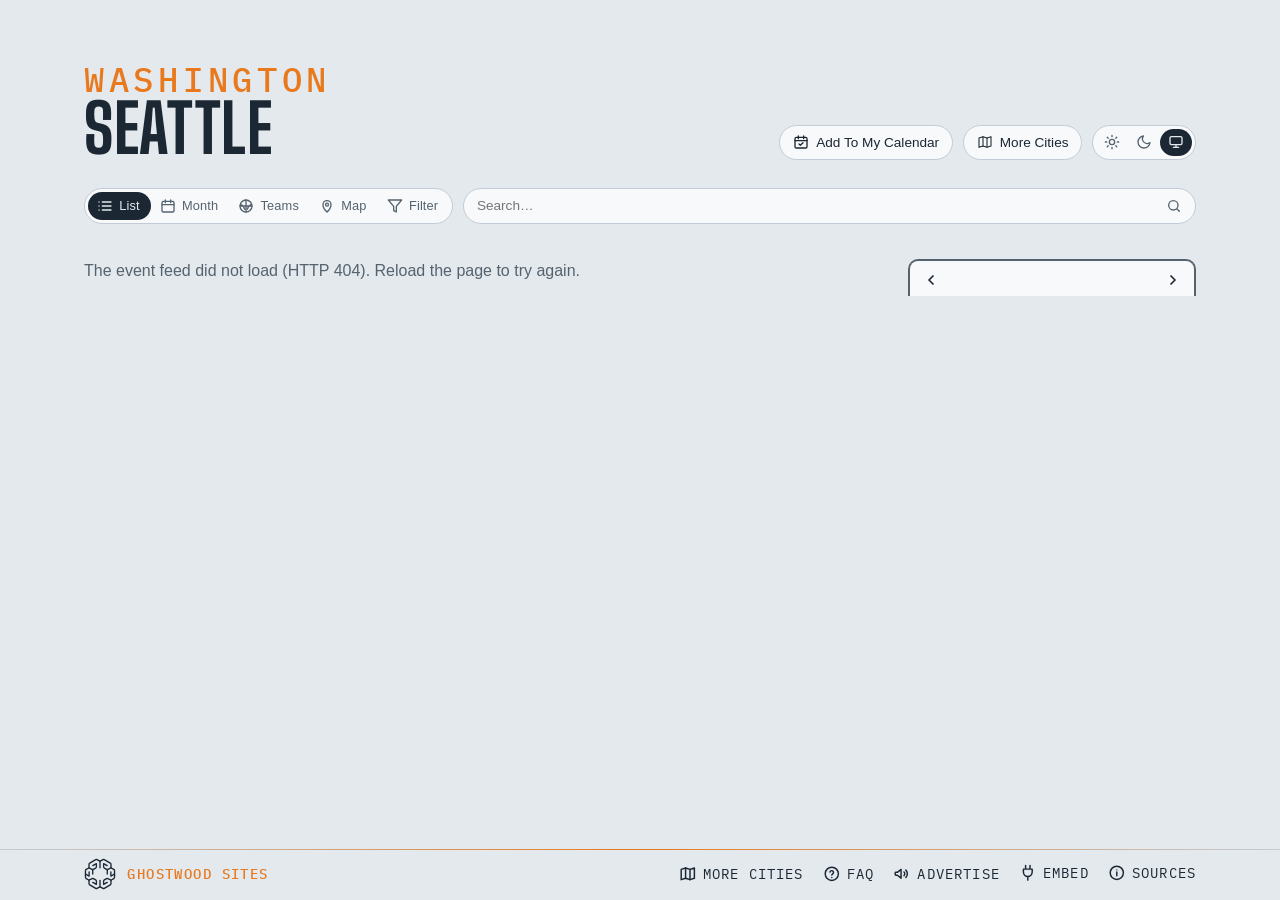
==== site/index.html @ c02d74d8 "Refresh wording: "once a day" on Sources, the calendar note and Advertise The sites rebuild once a d" ====
<!DOCTYPE html>
<html lang="en">
<head>
<meta charset="utf-8">
<meta name="viewport" content="width=device-width, initial-scale=1, viewport-fit=cover">
<!-- browser chrome matches the page; app.js repoints both when a theme is
     chosen by hand -->
<meta name="theme-color" media="(prefers-color-scheme: light)" content="#edf1f4" data-light="#edf1f4">
<meta name="theme-color" media="(prefers-color-scheme: dark)" content="#141a20" data-dark="#141a20">
<link rel="manifest" href="manifest.webmanifest">
<link rel="apple-touch-icon" href="apple-touch-icon.png">
<meta name="apple-mobile-web-app-title" content="Seattle Events">
<meta name="mobile-web-app-capable" content="yes">
<script>
  // Before the first paint: the theme (light, dark, or system — nothing set,
  // prefers-color-scheme decides); app.js applyTheme keeps the pill in sync.
  try {
    var t = localStorage.getItem('lqa-theme');
    if (t === 'light' || t === 'dark') document.documentElement.dataset.theme = t;
  } catch (e) { /* no storage — system it is */ }
</script>
<!-- Google tag (gtag.js) — the here.events GA4 property, one stream for the map and every city; reports split by hostname -->
<script async src="https://www.googletagmanager.com/gtag/js?id=G-BTQFXS68HN"></script>
<script>
  window.dataLayer = window.dataLayer || [];
  function gtag(){dataLayer.push(arguments);}
  gtag('js', new Date());
  gtag('config', 'G-BTQFXS68HN');
</script>
<title>Seattle Events — concerts, games, theatre and festivals across the city</title>
<meta name="description" content="What's on in Seattle — Climate Pledge Arena, the stadiums, the theatres, the music rooms and the festivals, with the home teams' seasons. Calendar, iCal feed, and embeddable widget.">
<!-- the site's own address (seattle.here.events) and what a shared link shows: name, line, and the share card (share.png, 1200×630, drawn from the masthead) -->
<link rel="canonical" href="https://seattle.here.events/">
<meta property="og:type" content="website">
<meta property="og:site_name" content="Seattle Events">
<meta property="og:title" content="Seattle Events">
<meta property="og:description" content="What's on in Seattle — the arena, the stadiums, the theatres and the music rooms, with the home teams' seasons.">
<meta property="og:url" content="https://seattle.here.events/">
<meta property="og:image" content="https://seattle.here.events/share.png">
<meta property="og:image:width" content="1200">
<meta property="og:image:height" content="630">
<meta name="twitter:card" content="summary_large_image">
<link rel="icon" href="favicon.svg" type="image/svg+xml">
<link rel="preconnect" href="https://fonts.googleapis.com">
<link rel="preconnect" href="https://fonts.gstatic.com" crossorigin>
<link href="https://fonts.googleapis.com/css2?family=Big+Shoulders:opsz,wght@10..72,500;10..72,700&family=IBM+Plex+Mono:wght@400;500&display=swap" rel="stylesheet">
<link rel="stylesheet" href="styles.css?v=__V__">
<link rel="alternate" type="text/calendar" href="events.ics" title="Seattle Events">
</head>
<body>

<!-- the Ghostwood Labs mark, drawn once; the masthead and the footer <use> it -->
<svg width="0" height="0" style="position:absolute" aria-hidden="true">
  <symbol id="gw-mark" viewBox="0 0 576 576">
    <g fill="none" stroke="currentColor" stroke-width="24" stroke-linecap="round" stroke-linejoin="round">
      <path d="M300.19 51.03A26 26 0 0 1 275.81 51.03L235.63 29.71A26 26 0 0 0 210.57 30.08L103.63 91.02A26 26 0 0 0 90.5 113.61L90.5 161.4A26 26 0 0 1 77.38 183.98L39.62 205.52A26 26 0 0 0 26.5 228.1L26.5 347.9A26 26 0 0 0 39.62 370.48L77.38 392.02A26 26 0 0 1 90.5 414.6L90.5 462.39A26 26 0 0 0 103.63 484.98L210.57 545.92A26 26 0 0 0 235.63 546.29L275.81 524.97A26 26 0 0 1 300.19 524.97L340.37 546.29A26 26 0 0 0 365.43 545.92L472.37 484.98A26 26 0 0 0 485.5 462.39L485.5 414.6A26 26 0 0 1 498.62 392.02L536.38 370.48A26 26 0 0 0 549.5 347.9L549.5 228.1A26 26 0 0 0 536.38 205.52L498.62 183.98A26 26 0 0 1 485.5 161.4L485.5 113.61A26 26 0 0 0 472.37 91.02L365.43 30.08A26 26 0 0 0 340.37 29.71L300.19 51.03Z"/>
      <path d="M288 57.5L288 177.5"/>
      <path d="M288 518.5L288 403.5"/>
      <path d="M90.5 176.5L144.63 204.58A26 26 0 0 0 169.19 204.26L209.58 181.92A26 26 0 0 0 223 159.17L223 101.5L158.5 137.5"/>
      <path d="M485.5 176.5L431.37 204.58A26 26 0 0 1 406.81 204.26L366.42 181.92A26 26 0 0 1 353 159.17L353 101.5L417.5 137.5"/>
      <path d="M157 211L157 287.5"/>
      <path d="M419 211L419 287.5"/>
      <path d="M90.5 399.5L144.63 371.42A26 26 0 0 1 169.19 371.74L209.58 394.08A26 26 0 0 1 223 416.83L223 474.5L158.5 438.5"/>
      <path d="M485.5 399.5L431.37 371.42A26 26 0 0 0 406.81 371.74L366.42 394.08A26 26 0 0 0 353 416.83L353 474.5L417.5 438.5"/>
      <path d="M26.5 288L92 325.5L92 250.5"/>
      <path d="M549.5 288L484 325.5L484 250.5"/>
    </g>
  </symbol>
</svg>

<header class="masthead">
  <!-- the masthead drawing (the Highsmith aerial of Seattle Center as line
       art, masthead-lines.png + the .masthead-photo rules in styles.css) is
       OFF for now — Steve, 2026-10-12: "ditch the space needle bg. I will
       revisit it later". To bring it back: <div class="masthead-photo" aria-hidden="true"></div> here, and the credit under Sources. -->
  <div class="masthead-text">
    <p class="eyebrow" data-teams="Seattle">Washington</p> <!-- a city with no neighbourhood: the state over the city; the Teams view reads "Seattle" over "Hometown Teams" (Steve, 2026-10-11); app.js swaps it -->
    <h1>Seattle</h1> <!-- just the name: one line on any screen -->
  </div>
  <!-- the masthead's tools: the theme pill alone (Steve, 2026-09-16 — the
       season calendar and Add To My Calendar chips moved down into the bar) -->
  <div class="masthead-tools">
  <!-- Add To My Calendar (Steve, 2026-10-26: it "should move here", beside More Cities; in the bar from 2026-09-16 until then): its pop (#subscribePop, in the bar) hangs under this button, placed by app.js placeSubscribePop -->
  <button id="subscribeBtn" class="chip" type="button" aria-expanded="false" aria-controls="subscribePop" title="Subscribe in your calendar app">
    <svg viewBox="0 0 24 24" fill="none" stroke="currentColor" stroke-width="2" stroke-linecap="round" stroke-linejoin="round" aria-hidden="true"><rect x="3" y="5" width="18" height="16" rx="2"/><path d="M8 3v4M16 3v4M3 10h18M9 15l2 2 4-4"/></svg>
    <span>Add To My Calendar</span>
  </button>
  <!-- the home teams' seasons, home and away (the Teams view below the bar) -->
  <!-- the theme pill: light, dark, system (Steve, 2026-09-15; app.js applyTheme) -->
  <div id="themeToggle" class="theme-toggle" role="radiogroup" aria-label="Color theme" data-active="system">
    <button type="button" role="radio" aria-checked="true" data-theme="light" title="Light">
      <svg viewBox="0 0 24 24" fill="none" stroke="currentColor" stroke-width="2" stroke-linecap="round" aria-hidden="true"><circle cx="12" cy="12" r="4"/><path d="M12 2v2M12 20v2M4.9 4.9l1.4 1.4M17.7 17.7l1.4 1.4M2 12h2M20 12h2M4.9 19.1l1.4-1.4M17.7 6.3l1.4-1.4"/></svg>
    </button>
    <button type="button" role="radio" aria-checked="false" data-theme="dark" title="Dark">
      <svg viewBox="0 0 24 24" fill="none" stroke="currentColor" stroke-width="2" stroke-linecap="round" stroke-linejoin="round" aria-hidden="true"><path d="M21 12.8A9 9 0 1 1 11.2 3a7 7 0 0 0 9.8 9.8z"/></svg>
    </button>
    <button type="button" role="radio" aria-checked="false" data-theme="system" title="System">
      <svg viewBox="0 0 24 24" fill="none" stroke="currentColor" stroke-width="2" stroke-linecap="round" stroke-linejoin="round" aria-hidden="true"><rect x="3" y="4" width="18" height="12" rx="2"/><path d="M8 20h8M12 16v4"/></svg>
    </button>
    <span class="theme-knob" aria-hidden="true"></span>
  </div>
  </div>
</header>

<!-- one row of matching chips: the view switch, filters, search, the clubs, the season calendar chip.
     The subscribe pop lives in the bar's markup but hangs under the masthead's Add To My Calendar button (app.js places it). -->
<!-- the bar, and the panel that floats open beneath it (over the content,
     which stays put) -->
<div class="filter-area">
<!-- one slim line standing in for the masthead once it has scrolled off
     (app.js shows it, with the Top button, and raises --barh to match) -->
<!-- the masthead, folded into one line once it has scrolled off: eyebrow, title, stamp -->
<div class="bar-title" hidden><span class="bar-eyebrow" data-teams="Seattle">Washington</span><span class="bar-name">Seattle</span><span class="bar-eyebrow" id="barUpdated"></span></div>
<nav class="filterbar" aria-label="Filters">
  <label class="search-wrap">
    <input id="searchBox" type="search" placeholder="Search…" aria-label="Search events by venue, team, or type" autocomplete="off">
    <svg viewBox="0 0 24 24" fill="none" stroke="currentColor" stroke-width="2" stroke-linecap="round" stroke-linejoin="round" aria-hidden="true"><circle cx="11" cy="11" r="7"/><path d="m20 20-3.5-3.5"/></svg>
  </label>
  <!-- the view switch: the events list | the home teams' seasons, a two-stop pill like the theme's -->
  <div id="viewToggle" class="theme-toggle view-toggle" role="radiogroup" aria-label="View" data-active="events"><!-- List · Month · Teams · Map (Steve, 2026-09-14; the words and the Map stop 2026-10-24): Month is the list with the month calendar, Map the venues on the ground (local-map.js); app.js remembers the choice -->
    <button id="eventsBtn" type="button" role="radio" aria-checked="true" data-view="events" title="Events">
      <svg viewBox="0 0 24 24" fill="none" stroke="currentColor" stroke-width="2" stroke-linecap="round" stroke-linejoin="round" aria-hidden="true"><path d="M8 6h13M8 12h13M8 18h13M3 6h.01M3 12h.01M3 18h.01"/></svg><span class="vt-label">List</span>
    </button>
    <button id="monthBtn" type="button" role="radio" aria-checked="false" data-view="month" aria-controls="calBox" title="Month — the month's events on a calendar">
      <svg viewBox="0 0 24 24" fill="none" stroke="currentColor" stroke-width="2" stroke-linecap="round" stroke-linejoin="round" aria-hidden="true"><rect x="3" y="5" width="18" height="16" rx="2"/><path d="M8 3v4M16 3v4M3 10h18"/></svg><span class="vt-label">Month</span>
    </button>
    <button id="teamsBtn" type="button" role="radio" aria-checked="false" data-view="teams" aria-controls="teamsView" title="Home Teams — season schedules, every game, home and away">
      <svg viewBox="0 0 24 24" fill="none" stroke="currentColor" stroke-width="2" stroke-linecap="round" stroke-linejoin="round" aria-hidden="true"><circle cx="12" cy="12" r="9"/><path d="M3.6 9.5c3 1 5.4 3.6 6.3 7.3M20.4 9.5c-3 1-5.4 3.6-6.3 7.3M12 3v18M3 12h18"/></svg><span class="vt-label">Teams</span>
    </button>
    <button id="mapBtn" type="button" role="radio" aria-checked="false" data-view="map" aria-controls="mapView" title="Map — where the venues are">
      <svg viewBox="0 0 24 24" fill="none" stroke="currentColor" stroke-width="2" stroke-linecap="round" stroke-linejoin="round" aria-hidden="true"><path d="M12 21s-6-5.5-6-11a6 6 0 0 1 12 0c0 5.5-6 11-6 11z"/><circle cx="12" cy="10" r="2.2"/></svg><span class="vt-label">Map</span>
    </button>
    <button id="filterToggle" class="vt-filter" type="button" aria-expanded="false" aria-controls="filterPanel" title="Filters">
      <svg viewBox="0 0 24 24" fill="none" stroke="currentColor" stroke-width="2" stroke-linecap="round" stroke-linejoin="round" aria-hidden="true"><path d="M22 3H2l8 9.46V19l4 2v-8.54z"/></svg>
      <span class="vt-label">Filter</span>
    </button>
    <span class="theme-knob" aria-hidden="true"></span>
  </div>
  <div id="subscribePop" class="pop" hidden>
      <label class="pop-filter" id="subFilterRow" hidden>
        <input type="checkbox" id="subUseFilter" checked> Include my filter choices
      </label>
      <!-- one row of three: the calendar you'd add to, each with its own
           icon and name -->
      <div class="pop-tiles">
        <!-- the webcal: link — Apple Calendar on a Mac, iPhone or iPad (and any
             other desktop calendar app that claims webcal) -->
        <a id="webcalLink" class="tile" href="#" title="macOS / iOS Calendar (or whichever calendar app handles webcal links)">
          <img class="tile-logo" src="https://www.google.com/s2/favicons?domain=www.apple.com&amp;sz=128" alt="" width="64" height="64">
          <span>Apple</span>
        </a>
        <!-- Google Calendar's own icon (its favicon is a small upscaled one); Outlook's favicon, as for the venue marks -->
        <a id="gcalLink" class="tile" href="#" target="_blank" rel="noopener" title="Google Calendar">
          <img class="tile-logo" src="https://ssl.gstatic.com/calendar/images/dynamiclogo_2020q4/calendar_31_2x.png" alt="" width="64" height="64">
          <span>Google</span>
        </a>
        <a id="outlookLink" class="tile" href="#" target="_blank" rel="noopener" title="Outlook">
          <img class="tile-logo" src="https://www.google.com/s2/favicons?domain=outlook.live.com&amp;sz=128" alt="" width="64" height="64">
          <span>Outlook</span>
        </a>
      </div>
      <!-- the other ways in, as chips under the row -->
      <div class="pop-tools">
        <a id="qrBtn" class="chip" href="#" aria-expanded="false" title="QR code for your phone">
          <svg viewBox="0 0 24 24" fill="none" stroke="currentColor" stroke-width="1.8" aria-hidden="true">
            <rect x="4" y="4" width="6" height="6"/><rect x="14" y="4" width="6" height="6"/>
            <rect x="4" y="14" width="6" height="6"/>
            <path d="M14 14h2.5v2.5H14zM17.5 17.5H20V20h-2.5zM14 20h1M20 14v1"/>
          </svg>
          <span>QR Code</span>
        </a>
        <a id="copyIcs" class="chip" href="#" title="Copy the feed link">
          <svg viewBox="0 0 24 24" fill="none" stroke="currentColor" stroke-width="1.8" stroke-linecap="round" aria-hidden="true">
            <path d="M10 13a5 5 0 0 0 7.54.54l3-3a5 5 0 0 0-7.07-7.07l-1.72 1.71"/>
            <path d="M14 11a5 5 0 0 0-7.54-.54l-3 3a5 5 0 0 0 7.07 7.07l1.71-1.71"/>
          </svg>
          <span>Copy Link</span>
        </a>
      </div>
      <div id="qrPanel" class="qr-panel" hidden>
        <div id="qrImg" role="img" aria-label="QR code for the calendar feed"></div>
        <p class="pop-note">Scan with your phone to subscribe there.</p>
      </div>
      <p class="pop-note">Refreshed once a day. Your calendar picks up changes on its own schedule.</p>
  </div>
  <!-- the home teams, one pill per club, in the bar itself while the Teams
       view is open (crests only when the names won't fit; app.js sets is-crests) -->
  <div class="team-strip" id="teamStrip" aria-label="Teams"></div>
  <!-- narrow layouts only (app.js hides it when the calendar is docked):
       floats the calendar over the list. Chevron left = opens, right = folds. -->
  <button id="calToggle" class="chip cal-toggle" type="button" aria-expanded="false" aria-controls="calBox" title="Show calendar" hidden>
    <svg viewBox="0 0 24 24" fill="none" stroke="currentColor" stroke-width="2" stroke-linecap="round" stroke-linejoin="round" aria-hidden="true"><rect x="3" y="5" width="18" height="16" rx="2"/><path d="M8 3v4M16 3v4M3 10h18"/></svg>
    <span>Hide calendar</span>
    <svg class="chev" viewBox="0 0 24 24" fill="none" stroke="currentColor" stroke-width="2.2" stroke-linecap="round" stroke-linejoin="round" aria-hidden="true"><path d="M15 6l-6 6 6 6"/></svg>
  </button>
  <!-- the right end of the bar (Steve, 2026-09-16): the season calendar chip (Teams view only); flex order places it after the clubs. Add To My Calendar left the bar for the masthead tools 2026-10-26 (Steve: it "should move here", beside More Cities) -->
  <button id="teamPdfBtn" class="chip" type="button" title="Season calendar — download it as a PDF">
    <svg viewBox="0 0 24 24" fill="none" stroke="currentColor" stroke-width="2" stroke-linecap="round" stroke-linejoin="round" aria-hidden="true"><rect x="3" y="4" width="18" height="17" rx="2"/><path d="M3 9h18M8 2v4M16 2v4M8 13h3M13 13h3M8 17h3M13 17h3"/></svg>
    <span>Season Calendar</span> <!-- Steve, 2026-09-16: named for what it is, not the file type -->
  </button>
</nav>
<!-- the funnel in the bar drops this open below it -->
<div id="filterPanel" class="filter-panel fp-tree" hidden>
  <!-- top row: presets (chips injected by app.js; the one matching the
       current state is lit), the Only Sold Out switch and the Include Holidays
       switch (off by default; US, WA and Seattle holidays from app.js) -->
  <div class="fp-top">
    <div class="fp-presets" id="fpPresets"></div>
    <!-- Only Sold Out: only the events the checker (or a source) marks
         sold out, or within 5% of the house — LQAFilter.ticketState -->
    <!-- these two are switches, not allow boxes like the rows below: Sold Out
         narrows the list to those, Holidays adds days — so they wear a
         different face (.sw) -->
    <label class="fp-switch fp-soldout">
      <input type="checkbox" role="switch" id="soldOnlyToggle" autocomplete="off">
      <span class="sw"></span>
      <span class="fp-name">Only Sold Out</span> <!-- the words Steve set 2026-10-05 ("only sold"), in the panel's Title Case; was "Sold Out (or Nearly)" -->
    </label>
    <label class="fp-switch fp-holidays">
      <input type="checkbox" role="switch" id="holidaysToggle" autocomplete="off">
      <span class="sw"></span>
      <span class="fp-name">Include Holidays</span> <!-- "include holidays", Steve 2026-10-05; was "Holidays" -->
    </label>
  </div>
  <!-- Four groups — Venues (two lists), Event Type under the second, Teams
       (capacity bands keep state + share-code slots but no rows since
       2026-09-22), every row three-state (Steve, 2026-09-22: "check,
       unchecked or X for exclude, same for every filter option, don't auto
       check or uncheck any filters"), worn as a Show | Hide word pair at
       the row's end (third pass the same day, after a three-face box and
       then a tick box + x):
       · Show lit = show these. Shows among venues and
         teams add up (any of them); shown event types then narrow to
         those kinds.
       · Hide lit = never these (the name struck).
       · neither  = no preference.
       One tap sets a word, a second tap on it clears it — no cycling. No
       row ever changes another: no dashes, no greying, no bulk switches
       apart from a group's own Show All / Hide All. The rule is
       LQAFilter.matchesFilter; the pair is a role="group" of two
       aria-pressed buttons (app.js filterRow). No counts on the rows
       (Steve, 2026-09-22). The everyday way to hide things is on
       the event sheet (Hide chips + Undo), with the view note above the list
       saying what is hidden. -->
  <div class="fp-cols">
    <div class="fp-group">
      <h3>Seattle<span class="fp-allnone"><button type="button" class="fp-set" data-scope="campus" data-on="1">Show All</button><i>·</i><button type="button" class="fp-set" data-scope="campus" data-on="0">Hide All</button></span></h3>
      <div id="panelVenues" class="fp-list"><!-- campus venue rows injected by app.js --></div>
    </div>
    <div class="fp-group">
      <h3>Around the Sound<span class="fp-allnone"><button type="button" class="fp-set" data-scope="town" data-on="1">Show All</button><i>·</i><button type="button" class="fp-set" data-scope="town" data-on="0">Hide All</button></span></h3>
      <div id="panelVenuesTown" class="fp-list"><!-- the stadiums, the Convention Center, injected by app.js --></div>
      <h3>Event Type<span class="fp-allnone"><button type="button" class="fp-set" data-scope="type" data-on="1">Show All</button><i>·</i><button type="button" class="fp-set" data-scope="type" data-on="0">Hide All</button></span></h3>
      <div id="panelBadges" class="fp-list"><!-- the six kinds (Festivals left the list 2026-10-05, when the festivals got rows of their own), injected by app.js; stacked under Around Town (named Downtown & SoDo until 2026-10-05, when Capitol Hill joined it) since 2026-09-22 --></div>
    </div>
    <div class="fp-group">
      <h3>Home Teams<span class="fp-allnone"><button type="button" class="fp-set" data-scope="team" data-on="1">Show All</button><i>·</i><button type="button" class="fp-set" data-scope="team" data-on="0">Hide All</button></span></h3>
      <div id="panelTeams" class="fp-list"><!-- team rows injected by app.js; "Home Teams", as the chip says (Steve, 2026-10-05) --></div>
      <h3>Festivals<span class="fp-allnone"><button type="button" class="fp-set" data-scope="fest" data-on="1">Show All</button><i>·</i><button type="button" class="fp-set" data-scope="fest" data-on="0">Hide All</button></span></h3>
      <div id="panelFestivals" class="fp-list"><!-- the festivals (2026-10-05): each its own venue, a row apiece — Bumbershoot, Folklife and PrideFest on the campus (on by default), the Block Party a bus ride away (off); injected by app.js; under Home Teams so the three columns run about as long (Steve, 2026-10-05: "balance it with the rest of the filter columns") --></div>
    </div>
  </div>
</div>
</div>

<section class="agenda" aria-label="Upcoming events">
  <!-- the view note: one plain line, only while the view is not the usual one,
       saying what is hidden or added compared with it, with a way back
       (app.js renderViewNote) -->
  <div id="viewNote" class="view-note" hidden><span id="viewNoteText"></span><button id="viewNoteReset" type="button" class="chip">Usual View</button></div>
  <div class="agenda-layout">
    <ol id="agenda"><li class="empty">Loading events…</li></ol>
    <aside class="cal-side" aria-label="Month calendar">
      <!-- on narrow layouts this floats over the list (opened from the
           calendar chip at the right end of the filter bar); on the wide
           layout it's docked here -->
      <div class="cal" id="calBox">
        <!-- the card's header: ‹ month name › (Today is a floater at the lower right, shown when the list has left today) -->
        <div class="cal-head" id="calHead" aria-label="Change months">
          <button id="calPrev" type="button" aria-label="Previous month">
            <svg viewBox="0 0 24 24" fill="none" stroke="currentColor" stroke-width="2.6" stroke-linecap="round" stroke-linejoin="round" aria-hidden="true"><path d="M15 6l-6 6 6 6"/></svg>
          </button>
          <button class="cal-cur" id="calCur" type="button" aria-live="polite" title="Pick a month and year"></button> <!-- opens the month/year picker (app.js openMonthPick; Steve, 2026-09-15) -->
          <button id="calNext" type="button" aria-label="Next month">
            <svg viewBox="0 0 24 24" fill="none" stroke="currentColor" stroke-width="2.6" stroke-linecap="round" stroke-linejoin="round" aria-hidden="true"><path d="M9 6l6 6-6 6"/></svg>
          </button>
        </div>
        <div id="calGrid" class="cal-months"><!-- one .cal-month card per month, from app.js --></div>
        <!-- TODAY: a tab out of the card's foot, the odds tab's cut (Steve, 2026-09-15); app.js placeTodayTab moves it under the month board in the month view -->
        <button id="calToday" type="button" class="cal-today-tab" title="Back to today: the current month, past days put away" hidden>
      <svg viewBox="0 0 24 24" fill="none" stroke="currentColor" stroke-width="2" stroke-linecap="round" stroke-linejoin="round" aria-hidden="true"><rect x="3" y="5" width="18" height="16" rx="2"/><path d="M8 3v4M16 3v4M3 10h18"/><circle cx="12" cy="15.5" r="1.6" fill="currentColor" stroke="none"/></svg>
      <span>Today</span>
    </button>
      </div>
    </aside>
  </div>
  <!-- the month view (the calendar stop of the view pill): one continuous
       grid of weeks from this month on, square days carrying their events'
       names, a sticky ‹ MONTH › header naming the month at the top of the
       window (its name opens the month / year picker), and more months
       appended as you scroll — no end (app.js renderBoard). A tapped day
       opens a card listing everything on it (openDayPop). -->
  <section id="monthBoard" class="month-board" aria-label="Month calendar" hidden>
    <div id="mbSticky" class="mb-sticky">
      <div class="cal-head mb-head" aria-label="Change months">
        <button id="mbPrev" type="button" aria-label="Previous month">
          <svg viewBox="0 0 24 24" fill="none" stroke="currentColor" stroke-width="2.6" stroke-linecap="round" stroke-linejoin="round" aria-hidden="true"><path d="M15 6l-6 6 6 6"/></svg>
        </button>
        <button class="cal-cur" id="mbCur" type="button" aria-live="polite" title="Pick a month and year"></button>
        <button id="mbNext" type="button" aria-label="Next month">
          <svg viewBox="0 0 24 24" fill="none" stroke="currentColor" stroke-width="2.6" stroke-linecap="round" stroke-linejoin="round" aria-hidden="true"><path d="M9 6l6 6-6 6"/></svg>
        </button>
      </div>
    </div>
    <div id="mbGrid" class="mb-months"></div> <!-- one .mb-month block per month, appended by app.js appendMonth -->
    <div id="mbSentinel" class="mb-sentinel" aria-hidden="true"></div>
  </section>
</section>

<!-- the Map view (Steve, 2026-10-24): the ground with a pin on every room, sized by
     its upcoming events under the filters in force; a tapped pin opens its card.
     Drawn by local-map.js from local-map.json (scripts/build-local-map.mjs — the
     shoreline, lakes and main roads read once from OpenStreetMap at build time)
     — no tiles, nothing fetched off-site -->
<section id="mapView" class="local-map" hidden aria-label="Map of the venues">
  <div class="lm-frame">
    <svg id="lmSvg" viewBox="0 0 1000 1000" preserveAspectRatio="xMidYMid meet" role="img" aria-label="Seattle and the Sound with the venues marked"></svg>
    <div class="lm-zoom" aria-label="Zoom">
      <button type="button" data-z="in" title="Zoom in" aria-label="Zoom in">+</button>
      <button type="button" data-z="out" title="Zoom out" aria-label="Zoom out">−</button>
      <button type="button" data-z="fit" title="The whole Sound — Tacoma to Woodinville" aria-label="The whole Sound — Tacoma to Woodinville"><svg viewBox="0 0 24 24" fill="none" stroke="currentColor" stroke-width="2" stroke-linecap="round" stroke-linejoin="round" aria-hidden="true"><path d="M4 9V5a1 1 0 0 1 1-1h4M15 4h4a1 1 0 0 1 1 1v4M20 15v4a1 1 0 0 1-1 1h-4M9 20H5a1 1 0 0 1-1-1v-4"/></svg></button>
      <button type="button" data-z="me" title="Find my location" aria-label="Find my location" aria-pressed="false"><svg viewBox="0 0 24 24" fill="none" stroke="currentColor" stroke-width="2" stroke-linecap="round" stroke-linejoin="round" aria-hidden="true"><circle cx="12" cy="12" r="6"/><circle cx="12" cy="12" r="1.6" fill="currentColor"/><path d="M12 2v4M12 18v4M2 12h4M18 12h4"/></svg></button> <!-- the visitor's own spot: the browser's Geolocation API on their say-so (local-map.js), no service behind it — Steve, 2026-10-25 -->
    </div>
  </div>
  <p class="lm-caption" id="lmCaption"><span></span></p>
</section>

<!-- the Teams view: in place of the agenda while the Teams chip is on. A
     strip of the home teams, a bar naming a picked opponent, then the season
     in the agenda's own day/card markup (app.js renderTeams) -->
<section class="teams" id="teamsView" aria-label="Team schedules" hidden>
  <div class="teams-layout">
    <!-- the club's form block — record, standing, news, or the game in
         progress — above the list and the calendar alike (app.js renderTeamForm) -->
    <div id="teamHeadTop"></div> <!-- the block's spot in the flow: once it scrolls under the bar the block pins and goes compact (app.js markStuck) -->
    <div id="teamHead"></div>
    <!-- the printed poster's banner and legend (the PDF chip; print only) -->
    <div id="printHead" class="print-head" aria-hidden="true"></div>
    <div class="team-main">
      <div class="team-focus" id="teamFocus" hidden></div>
      <ol id="teamSched" class="team-sched"></ol>
    </div>
    <!-- the season at a glance, poster-style, in place of the list while the
         bar's Calendar chip is on: every month as a card, home games solid,
         away games pale, each cell the opponent and the time (app.js renderTeamCal) -->
    <div class="team-cal" id="teamCal" aria-label="Season calendar" hidden></div>
    <div id="printFoot" class="print-foot" aria-hidden="true"></div>
  </div>
</section>

<!-- a word after hiding something from the sheet, with Undo (app.js toast) -->
<div id="toast" class="toast" role="status" aria-live="polite" hidden><span id="toastText"></span><button id="toastUndo" type="button">Undo</button></div>

<!-- pinned to the bottom edge; Sources (the info mark) and Embed open upward from it,
     floating over the list -->
<footer>
  <!-- Two floaters centred just above this pinned footer, styled like the
       bar's chips. Today: back to now (the current month, past days put
       away, the list at its nearest day), shown only while the list has
       left today. Top: shown once the masthead has scrolled off. app.js
       toggles hidden on both; on narrow screens they drop their labels. -->
  <div class="floaters">
    <button id="toTop" type="button" class="chip" title="Back to top" aria-label="Back to top" hidden>
      <svg viewBox="0 0 24 24" fill="none" stroke="currentColor" stroke-width="2.2" stroke-linecap="round" stroke-linejoin="round" aria-hidden="true"><path d="M12 19V5M5 12l7-7 7 7"/></svg>
      <span>Top</span>
    </button>
  </div>
  <div class="foot-inner">
  <a class="gw" href="https://ghostwoodlabs.com/" target="_blank" rel="noopener" title="Ghostwood Labs"> <!-- the mark and the name are one link, opening a new tab (Steve, 2026-10-05: "any click on the gwl branding should open a new tab"); linked to the company site 2026-10-04, the day ghostwoodlabs.com went live -->
  <svg class="gw-logo" aria-hidden="true"><use href="#gw-mark"/></svg>
  <p class="gw-credit"><strong>Ghostwood Sites</strong></p>
  </a>
  <div class="foot-links"> <!-- Advertise, Embed, Sources as one thing at the row's right end, the credit at its left (the "Updated" stamp between them was removed 2026-10-05, Steve) -->
  <!-- the questions page, behind a question mark (Steve, 2026-10-28: "creating a FAQ page") -->
  <a class="foot-link" id="faq" href="faq.html" title="Questions about this calendar">
    <svg viewBox="0 0 24 24" fill="none" stroke="currentColor" stroke-width="2" stroke-linecap="round" stroke-linejoin="round" aria-hidden="true"><circle cx="12" cy="12" r="9"/><path d="M9.5 9.5a2.5 2.5 0 0 1 4.9.7c0 1.7-2.4 2.1-2.4 3.6M12 17h.01"/></svg>
    <span>FAQ</span>
  </a>
  <!-- advertising: a megaphone, to the placeholder sales page (Steve, 2026-09-15) -->
  <a class="foot-link" id="advertise" href="advertise.html" title="Advertise on this calendar">
    <svg viewBox="0 0 24 24" fill="none" stroke="currentColor" stroke-width="2" stroke-linecap="round" stroke-linejoin="round" aria-hidden="true"><path d="M3 11v2a1 1 0 0 0 1 1h2l5 4V6L6 10H4a1 1 0 0 0-1 1z"/><path d="M15 9.5a3.5 3.5 0 0 1 0 5"/><path d="M17.5 7a7 7 0 0 1 0 10"/></svg>
    <span>Advertise</span>
  </a>
  <!-- the sources, behind an info mark that opens upward like Embed -->
  <details class="share info" id="sources">
    <summary title="Where the listings come from">
      <svg viewBox="0 0 24 24" fill="none" stroke="currentColor" stroke-width="2" stroke-linecap="round" stroke-linejoin="round" aria-hidden="true"><circle cx="12" cy="12" r="9"/><path d="M12 11v5M12 8h.01"/></svg>
      <span>Sources</span>
    </summary>
    <div class="share-body info-body">
      <div class="share-cols">
        <div>
          <h3>Ticketing feeds</h3>
          <p>Ticketmaster, by venue id, for the arena, the stadiums, STG's three theatres, Benaroya, the 5th Avenue, ACT, the clubs and taverns from Ballard to Beacon Hill, WAMU and the sheds around the Sound; the Showboxes’ own listing (AXS); DICE for The Vera Project.</p>
        </div>
        <div>
          <h3>Venue calendars</h3>
          <p>Seattle Center's calendar (McCaw Hall and Cornish Playhouse included), Children's Theatre, MoPOP, Pacific Science Center, KEXP, SIFF, On the Boards, Seattle Rep's performance feed, the Convention Center; Jazz Alley's and Meany Center's own calendars, Town Hall's and the zoo's event feeds; in Pioneer Square the Central Saloon, the Jazz Fellowship, Nordo, Trinity, Baba Yaga, Occidental Square, the Waterfront and the Alliance for Pioneer Square's calendar.</p>
        </div>
        <div>
          <h3>Game dates</h3>
          <p>MLB, NHL and ESPN schedules flag the games a league may still move. The Seawolves’ matches come from the club’s own schedule at <a href="https://www.seawolves.rugby/schedule" target="_blank" rel="noopener">seawolves.rugby</a>.</p>
        </div>
        <div>
          <h3>The map</h3>
          <p>The shoreline, the lakes and the main roads are © <a href="https://www.openstreetmap.org/copyright" target="_blank" rel="noopener">OpenStreetMap</a> contributors (ODbL), drawn here as one file made at build time — no map tiles, nothing fetched from anywhere else. Venues are placed from their street addresses.</p>
        </div>
        <div>
          <h3>The final word</h3>
          <p>Refreshed once a day. Every listing links to the venue or ticket page — check there before you go.</p>
        </div>
      </div>
    </div>
  </details>
  <details class="share" id="embed">
    <summary>
      <svg class="plug" viewBox="0 0 24 24" fill="none" stroke="currentColor" stroke-width="2" stroke-linecap="round" stroke-linejoin="round" aria-hidden="true"><path d="M9 2v5M15 2v5M6 7h12v4a6 6 0 0 1-12 0V7zM12 17v5"/></svg>
      <span>Embed</span>
    </summary>
    <div class="share-body">
      <div class="share-cols">
        <div>
          <h3>Events widget</h3>
          <p>Drop these two lines into any page and the next events render in place.
            Style it with the <code>lqa-ev-</code> CSS classes.</p>
<pre><code>&lt;div id="seattle-events"&gt;&lt;/div&gt;
&lt;script src="https://seattle.here.events/embed.js" data-max="8" defer&gt;&lt;/script&gt;</code></pre>
        </div>
        <div>
          <h3>Data feeds</h3>
          <p>The raw data behind this page, fetchable from anywhere (CORS is open):</p>
          <ul class="feed-list">
            <li><code>events.json</code> — <a href="events.json">JSON feed</a></li>
            <li><code>events.ics</code> — <a href="events.ics">iCalendar feed</a></li>
          </ul>
          <p>Google and Outlook don't have feed formats of their own — they subscribe
            to the iCalendar feed. The <em>Add To My Calendar</em> button up top has
            one-click links for both.</p>
        </div>
        <div>
          <h3>Filter links</h3>
          <p>A link that opens this page with the filters you have set right now
            (<code>?f=…</code>) — for a widget's "see all" link, or to share one view.</p>
          <button id="copyFilterLink" class="chip" type="button" title="Copy a link that opens with this exact filter">
            <svg viewBox="0 0 24 24" fill="none" stroke="currentColor" stroke-width="2" stroke-linecap="round" stroke-linejoin="round" aria-hidden="true"><rect x="9" y="9" width="11" height="11" rx="2"/><path d="M5 15V5a2 2 0 0 1 2-2h10"/></svg>
            <span id="copyFilterLabel">Copy Filter Link</span>
          </button>
        </div>
      </div>
    </div>
  </details>
  </div> <!-- /.foot-links -->
  </div>
</footer>

<script src="qrcode.js?v=__V__" defer></script>
<!-- phones: tapping a listing opens this sheet instead of following the
     title link, so every detail and link gets a full-size tap target -->
<div id="sheet" class="sheet" hidden>
  <div class="sheet-back" id="sheetBack"></div>
  <div class="sheet-card" role="dialog" aria-modal="true" aria-labelledby="sheetTitle" tabindex="-1">
    <p class="sheet-venue" id="sheetVenue"></p>
    <h2 class="sheet-title" id="sheetTitle"></h2>
    <p class="sheet-when" id="sheetWhen"></p>
    <p class="sheet-tix" id="sheetTix" hidden><!-- Ticketmaster inventory: "272 of 18,100 tickets left · 614 resale · from $25 · checked Sep 15" (app.js) --></p>
    <p class="sheet-watch" id="sheetWatch" hidden><!-- a home game's TV / radio, from the league (app.js) --></p>
    <div class="sheet-sets-wrap" id="sheetSets" hidden><!-- a festival day's set times, stage by stage (app.js setTimesBlock) --></div>
    <div class="sheet-actions">
      <!-- order: the short chips first so they share a line, the long venue link after (Steve, 2026-09-15) -->
      <a id="sheetTickets" class="btn-cal" href="#" target="_blank" rel="noopener">Tickets</a>
      <!-- the plain way to hide a club's home games (2026-09-20); an Undo toast follows. The venue's own Only / Hide
           chips went 2026-10-26 (Steve: only Tickets and the venue link); the filter panel still has both -->
      <button id="sheetHideTeam" class="chip" type="button" title="Hide this club's home games" hidden></button>
      <button id="sheetTeam" class="chip" type="button" title="This club's whole season in the Teams view" hidden></button>
      <a id="sheetVenueLink" class="chip" href="#" target="_blank" rel="noopener"></a>
      <button id="sheetClose" class="chip" type="button">Close</button>
    </div>
  </div>
</div>

<script src="city.js?v=__V__" defer></script> <!-- the teams, the venues, the words for the place -->
<script src="cities.js?v=__V__" defer></script> <!-- every city on here.events, for the Other Places sheet (generated in lqa, synced) -->
<script src="filter.js?v=__V__" defer></script>
<script src="app.js?v=__V__" defer></script>
<script src="local-map.js?v=__V__" defer></script> <!-- the Map view (after app.js, which lends it LQAHooks) -->
</body>
</html>
---- site/styles.css ----
/* Lower Queen Anne Events — overcast-sky palette, marquee display type. */

:root {
  --sky: #e4e9ed;        /* overcast paper (a step down from #edf1f4, Steve 2026-10-12: "a little less glaring") */
  --mist: #f7f9fb;       /* card surface (was pure white) */
  --ink: #1b2733;        /* Puget ink */
  --ink-soft: #55636f;
  --ink-bright: #1b2733; /* the logo: pure white in the dark palette, ink here */
  --line: #c3ccd4;
  --gold: #e8791d;       /* Space Needle "Galaxy Gold" */
  --gold-soft: #fbe9d8;
  /* Color coding is muted (a step back from the pure primaries) and each
     group keeps to its own family so a dot or stripe reads as what it is:
     venues are cool (blue → violet → teal), event types are warm (yellow →
     orange → red → pink). */
  /* venue hues (chips, grid ticks, agenda tags): a sweep from teal through
     blue and violet to magenta, neighbors alternating light and dark */
  /* all three families sit a step back from the pure primaries: the same
     hues, less glare, so the stripes and ticks read after the titles */
  --v-cornish: #1a9c6e;
  --v-cpa: #2f7fd6;
  --v-tmobile: #3aa8b8;
  --v-seactr: #4048c8;
  --v-lumen: #6b6fcf;
  --v-husky: #8a5fd0;
  --v-siff: #8f6fc9;
  --v-vera: #7a3fc4;
  --v-otb: #c04fc0;
  --v-mccaw: #a32a7a;
  --v-scc: #4f7ca3;       /* Convention Center: steel blue, a step off the arena's */
  --v-sct: #2c8c9e; --v-mopop: #b34a9a; --v-pacsci: #2a7fb8; --v-kexp: #6d4fc4; /* the campus neighbours */
  --v-goat: #2f8f7c;     /* local bars: a muted sea-green (The Traveling Goat) */
  --v-rep: #c0392b;      /* Seattle Rep: a stage-curtain red, the one warm hue */
  --v-chbp: #7a8c2e;     /* the festivals (2026-10-05): the Block Party an olive green-gold, */
  --v-bumber: #c47a2b; --v-folklife: #5a8f3c; --v-pride: #c04a8a; /* Bumbershoot amber, Folklife leaf green, PrideFest pink */
  --v-paramount: #a0522d; --v-showbox: #b8860b; --v-sodo: #5b6b8a; --v-croc: #3b9142; /* Around Town's music rooms (2026-10-05): the Paramount's brick sienna, the Market's neon gold, SoDo slate, crocodile green */
  --v-baba: #9e2e2e; --v-central: #9e5e2e; --v-sjf: #9e8e2e; --v-trinity: #6a2e9e; --v-nordo: #9e2e7a; --v-occidental: #2e9e45; --v-around: #2e7f9e; --v-owl: #5e9e2e; --v-klondike: #9e7a2e; --v-wamu: #5d57c9; --v-waterfront: #2e7f9e; /* Pioneer Square's rooms, its site's hues */
  --v-neptune: #9e582d; --v-moore: #9e6d2d; --v-benaroya: #9e822d; --v-fifth: #9e982d; --v-act: #8f9e2d; --v-taproot: #7a9e2d; --v-tripledoor: #659e2d; --v-jazzalley: #509e2d; --v-meany: #3a9e2d; --v-townhall: #2d9e35; --v-zoo: #2d9e4a; --v-heced: #2d9e5f; --v-neumos: #2d9e74; --v-barboza: #2d9e89; --v-chopsuey: #2d9d9e; --v-clockout: #2d889e; --v-elcorazon: #2d739e; --v-nectar: #2d5e9e; --v-tractor: #2d499e; --v-sunset: #2d339e; --v-substation: #3c2d9e; --v-abbey: #512d9e; --v-hiddenhall: #662d9e; --v-rabbitbox: #7b2d9e; --v-homestead: #912d9e; --v-kerry: #9e2d96; --v-tacomadome: #9e2d81; --v-whiteriver: #9e2d6c; --v-showare: #9e2d57; --v-stemichelle: #9e2d42; --v-muckleshoot: #9e2e2d; --v-eqc: #9e432d; --v-royalroom: #6b4a9e; /* the rest of the city and the sheds around the Sound (2026-10-15), hues spaced round the wheel */
  --venue-text: 72%;     /* how much of the venue hue the card's venue label keeps (light mode) */
  --tint: 26%;           /* the venue wash behind a series card (light mode; 13% in the dark palette) */
  --row-a: #f3f6f8; --row-b: #d6dde3; /* the list's rows alternate light and dark grey; only a series keeps its venue's hue (Steve, 2026-10-20) */
  /* event-type hues (calendar ticks, agenda right edge): concerts salmon and
     arts crimson keep clear of the brand orange; movies slate = "quiet" */
  --t-concert: #d9664f;
  --t-sports: #d4b106;
  --t-arts: #b8303f;
  --t-movie: #7a8a99;
  --t-community: #d63f9c;
  --t-expo: #2a9d8f;      /* conventions & expos: turquoise, the one hue the types didn't use */
  --t-bar: #c28a12;       /* bar nights: amber, an ale between the sports yellow and concert salmon */
  --alert: #e02b26;       /* cancelled / postponed notes: plain bright red */
  --barh-base: 3.4rem;   /* the pinned filter bar's height (chips 2.25rem + padding) */
  --titleh: 1.7rem;      /* the bar's title line (1.2rem + .5rem gap), added while scrolled */
  --barh: var(--barh-base); /* what the sticky things below the bar offset by */
  --rule: color-mix(in srgb, var(--line), var(--ink-soft)); /* list dividers: a step brighter than --line */
  /* the scorebug (the live game block, .tf-bug): a light panel in this theme, the broadcast's charcoal in the dark one (Steve, 2026-10-12: the charcoal panel on the light card looked bad) */
  --bug-bg: #f9fafb; --bug-frame: #c9d2da; --bug-ink: #1b2733; --bug-soft: #55636f; --bug-dim: #7c8894; --bug-rowline: #d5dce3; --bug-off: #b3bcc5; --bug-muted: #6b7784; --bug-score-bg: #ffffff; --bug-shadow: rgba(15, 25, 35, .10); --bug-redzone: #c8261f;
  --bug-bw: 1px; --frame: var(--line); --frame-w: 1px; /* the game block's frame and the bug's rules: hairlines in the card's line colour here, the 2px broadcast frame in the dark theme (Steve, 2026-10-12: "soften … the borders in general") */
  --cell-mix: 22%; --cell-ink: var(--ink); --cell-bar: 4px; --cell-shadow: none; /* the bug's team cells: a wash of the club colour with a bar of it at the left and ink type, instead of the solid cell ("soften the colors here") */
  --tick-mix: var(--ink); --tick-pct: 65%; /* the refresh countdown ring: the club's colour mixed toward ink here, toward white on the dark ground (the mix itself is written in the .tf-refresh rule: a token holding var(--team-2) would resolve here on :root, where no club colour exists, and come out empty) */
  --dot: color-mix(in srgb, var(--ink-soft) 40%, transparent); /* the dotted underline under the watch strip's links */
  --display: "Big Shoulders", "Arial Narrow", sans-serif;
  --body: -apple-system, BlinkMacSystemFont, "Segoe UI", "Helvetica Neue", sans-serif;
  --mono: "IBM Plex Mono", ui-monospace, Menlo, monospace;
}
/* Dark palette. Applies when the system prefers dark and the visitor hasn't
   picked Light, or whenever they've picked Dark (the toggle sets
   data-theme on <html>; "system" leaves it unset). The two blocks must
   stay identical — CSS has no way to give one ruleset two unrelated
   conditions. */
@media (prefers-color-scheme: dark) {
  :root:not([data-theme="light"]) {
    color-scheme: dark;
    --sky: #141a20; --mist: #1d252e; --ink: #e8edf1; --ink-soft: #9aa7b2; --ink-bright: #ffffff;
    --line: #333f4a; --gold: #f08a33; --gold-soft: #3a2a1a;
    --v-cornish: #3ecf97; --v-cpa: #4da3f0; --v-tmobile: #8ad8e0; --v-seactr: #6a72e6;
    --v-lumen: #8b8fe8; --v-husky: #c4a0f0; --v-siff: #b596e0; --v-vera: #a26be6; --v-otb: #e07ae0; --v-mccaw: #d158a7;
    --v-scc: #7fa7cc; --v-sct: #6cc9db; --v-mopop: #e88ad8; --v-pacsci: #62b8f7; --v-kexp: #b48cf5; --v-goat: #5fb3a1; --v-rep: #f0827a;
    --v-paramount: #e39a6e; --v-showbox: #e8c45a; --v-sodo: #aab8d6; --v-croc: #7ed67f;
    --v-baba: #ea8686; --v-central: #eab486; --v-sjf: #eadb86; --v-trinity: #c486ea; --v-nordo: #ea86c8; --v-occidental: #86ea9a; --v-around: #86d9ea; --v-owl: #b8ea86; --v-klondike: #eac786; --v-wamu: #a6a1ea; --v-waterfront: #86c9ea;
    --v-neptune: #e9ab85; --v-moore: #e9be85; --v-benaroya: #e9d185; --v-fifth: #e9e485; --v-act: #dce985; --v-taproot: #c9e985; --v-tripledoor: #b6e985; --v-jazzalley: #a4e985; --v-meany: #91e985; --v-townhall: #85e98c; --v-zoo: #85e99f; --v-heced: #85e9b2; --v-neumos: #85e9c4; --v-barboza: #85e9d7; --v-chopsuey: #85e8e9; --v-clockout: #85d6e9; --v-elcorazon: #85c3e9; --v-nectar: #85b0e9; --v-tractor: #859de9; --v-sunset: #858be9; --v-substation: #9285e9; --v-abbey: #a585e9; --v-hiddenhall: #b885e9; --v-rabbitbox: #cb85e9; --v-homestead: #dd85e9; --v-kerry: #e985e2; --v-tacomadome: #e985cf; --v-whiteriver: #e985bd; --v-showare: #e985aa; --v-stemichelle: #e98597; --v-muckleshoot: #e98685; --v-eqc: #e99985; --v-royalroom: #c4a9ef;
    --venue-text: 100%; --tint: 13%;
    --row-a: #1e252c; --row-b: #2c343c;
    --t-concert: #f0806a; --t-sports: #f2d21b; --t-arts: #d63a4f;
    --t-movie: #8b9db0; --t-community: #e660a8; --t-expo: #4fd1c5; --t-bar: #e3ad3c; --alert: #ff4b3e;
    --bug-bg: #2b2d30; --bug-frame: #c9cdd2; --bug-ink: #f4f4f4; --bug-soft: #d5d8dc; --bug-dim: #b9bec4; --bug-rowline: #5c6167; --bug-off: #6a6d72; --bug-muted: #4a4f56; --bug-score-bg: #fafafa; --bug-shadow: rgba(0, 0, 0, .35); --bug-redzone: #ff7b7b;
  --bug-bw: 2px; --frame: var(--ink-soft); --frame-w: 2px; --cell-mix: 100%; --cell-ink: #fff; --cell-bar: 0px; --cell-shadow: 0 1px 2px rgba(0, 0, 0, .5);
    --bug-bw: 2px; --frame: var(--ink-soft); --frame-w: 2px; --cell-mix: 100%; --cell-ink: #fff; --cell-bar: 0px; --cell-shadow: 0 1px 2px rgba(0, 0, 0, .5);
    --tick-mix: white; --tick-pct: 45%;
    --dot: color-mix(in srgb, var(--ink-soft) 60%, transparent);
  }
}
:root[data-theme="dark"] {
  color-scheme: dark;
  --sky: #141a20; --mist: #1d252e; --ink: #e8edf1; --ink-soft: #9aa7b2; --ink-bright: #ffffff;
  --line: #333f4a; --gold: #f08a33; --gold-soft: #3a2a1a;
  --v-cornish: #3ecf97; --v-cpa: #4da3f0; --v-tmobile: #8ad8e0; --v-seactr: #6a72e6;
  --v-lumen: #8b8fe8; --v-husky: #c4a0f0; --v-siff: #b596e0; --v-vera: #a26be6; --v-otb: #e07ae0; --v-mccaw: #d158a7;
  --v-scc: #7fa7cc; --v-sct: #6cc9db; --v-mopop: #e88ad8; --v-pacsci: #62b8f7; --v-kexp: #b48cf5; --v-goat: #5fb3a1; --v-rep: #f0827a;
  --v-paramount: #e39a6e; --v-showbox: #e8c45a; --v-sodo: #aab8d6; --v-croc: #7ed67f;
  --v-baba: #ea8686; --v-central: #eab486; --v-sjf: #eadb86; --v-trinity: #c486ea; --v-nordo: #ea86c8; --v-occidental: #86ea9a; --v-around: #86d9ea; --v-owl: #b8ea86; --v-klondike: #eac786; --v-wamu: #a6a1ea; --v-waterfront: #86c9ea;
  --v-neptune: #e9ab85; --v-moore: #e9be85; --v-benaroya: #e9d185; --v-fifth: #e9e485; --v-act: #dce985; --v-taproot: #c9e985; --v-tripledoor: #b6e985; --v-jazzalley: #a4e985; --v-meany: #91e985; --v-townhall: #85e98c; --v-zoo: #85e99f; --v-heced: #85e9b2; --v-neumos: #85e9c4; --v-barboza: #85e9d7; --v-chopsuey: #85e8e9; --v-clockout: #85d6e9; --v-elcorazon: #85c3e9; --v-nectar: #85b0e9; --v-tractor: #859de9; --v-sunset: #858be9; --v-substation: #9285e9; --v-abbey: #a585e9; --v-hiddenhall: #b885e9; --v-rabbitbox: #cb85e9; --v-homestead: #dd85e9; --v-kerry: #e985e2; --v-tacomadome: #e985cf; --v-whiteriver: #e985bd; --v-showare: #e985aa; --v-stemichelle: #e98597; --v-muckleshoot: #e98685; --v-eqc: #e99985; --v-royalroom: #c4a9ef;
  --venue-text: 100%; --tint: 13%;
  --row-a: #1e252c; --row-b: #2c343c;
  --t-concert: #f0806a; --t-sports: #f2d21b; --t-arts: #d63a4f;
  --t-movie: #8b9db0; --t-community: #e660a8; --t-expo: #4fd1c5; --t-bar: #e3ad3c; --alert: #ff4b3e;
  --bug-bg: #2b2d30; --bug-frame: #c9cdd2; --bug-ink: #f4f4f4; --bug-soft: #d5d8dc; --bug-dim: #b9bec4; --bug-rowline: #5c6167; --bug-off: #6a6d72; --bug-muted: #4a4f56; --bug-score-bg: #fafafa; --bug-shadow: rgba(0, 0, 0, .35); --bug-redzone: #ff7b7b;
  --tick-mix: white; --tick-pct: 45%;
  --dot: color-mix(in srgb, var(--ink-soft) 60%, transparent);
}
:root[data-theme="light"] { color-scheme: light; }

* { box-sizing: border-box; }
html { scroll-behavior: smooth; overflow-x: clip; } /* clip: the footer bleeds to the viewport edges */
@media (prefers-reduced-motion: reduce) { html { scroll-behavior: auto; } }
/* the page is 62rem wide, and steps wider on big screens so event names
   get a single line: the calendar column is fixed, so all of the extra
   width goes to the cards (the footer line follows) */
:root { --pagew: 62rem; }
@media (min-width: 1180px) { :root { --pagew: 72rem; } }
@media (min-width: 1360px) { :root { --pagew: 80rem; } }
body {
  /* no bottom padding: the sticky footer is the page's last thing, and any
     padding here would show as a blank band under it once the list is short.
     A column flex at least a viewport tall, so a short page (the Teams view
     with one team) still puts the footer at the bottom edge */
  display: flex; flex-direction: column; min-height: 100vh; min-height: 100dvh;
  margin: 0 auto; padding: 0 1.25rem; max-width: var(--pagew);
  background: var(--sky); color: var(--ink);
  font: 16px/1.55 var(--body);
}
/* flex items refuse to shrink below their content's minimum width, so one
   unwrappable line (a TV listing, the compact bar's title) would push a whole
   section past a phone's edge; let them shrink like blocks */
body > * { min-width: 0; }
a { color: inherit; text-underline-offset: 2px; }
:focus-visible { outline: 2px solid var(--ink-soft); outline-offset: 2px; }

/* ---- masthead ---- */
.masthead {
  display: flex; flex-wrap: wrap; gap: 1.5rem; align-items: flex-end;
  justify-content: space-between; padding: 2.5rem 0 1rem;
}
.eyebrow {
  font-family: var(--mono); font-size: .8rem; letter-spacing: .12em;
  text-transform: uppercase; color: var(--gold); margin: 0 0 .3rem;
}
h1 {
  font-family: var(--display); font-weight: 700; font-size: clamp(2.6rem, 7vw, 4.2rem);
  line-height: .92; text-transform: uppercase; letter-spacing: .01em; margin: 0;
}
.masthead-text { min-width: 0; max-width: 100%; } /* a flex item would grow to its widest line and push past a phone's edge */
/* "More Cities" (See All until 2026-10-13, Other Places until 2026-10-18): the pill before the theme pill, to the same map (Steve, 2026-10-12); in the pinned bar the chip's text folds away and the map glyph stays */
/* Add To My Calendar: the first of the masthead's tools (Steve, 2026-10-26, "should move here" — beside More Cities; in the bar from 2026-09-16 until then), sized like the More Cities pill beside it */
.masthead-tools #subscribeBtn { order: 3; display: inline-flex; align-items: center; gap: .45rem; min-height: calc(1.7rem + 8px); padding: 0 .95em; }
.masthead-tools #subscribeBtn svg { width: 1rem; height: 1rem; flex: none; }
.masthead-tools #subscribeBtn:hover { border-color: var(--ink-soft); }
.bar-title .masthead-tools #subscribeBtn { min-height: 1.7rem; padding: 0 .5em; } /* icon-only in the title line, like the pill (the label rule is .bar-title .masthead-tools .chip span) */
.masthead-tools .see-all { order: 4; display: inline-flex; align-items: center; gap: .45rem; min-height: calc(1.7rem + 8px); padding: 0 .95em; text-decoration: none; }
.masthead-tools .see-all svg { width: 1rem; height: 1rem; fill: none; stroke: currentColor; stroke-width: 1.6; stroke-linejoin: round; stroke-linecap: round; }
.masthead-tools .see-all:hover { border-color: var(--ink-soft); }
.bar-title .masthead-tools .see-all { min-height: 1.7rem; padding: 0 .5em; }
/* the mark and the name as one thing: the mark stretches to the text's
   height (eyebrow + title) and keeps square, in the footer mark's white */
.masthead { --mast-title: clamp(2.6rem, 7vw, 4.2rem); } /* the title's size; the eyebrow and the mark are cut from it */
.masthead h1 { font-size: var(--mast-title); }
/* the picture (Steve, 2026-09-21: line art, the Needle's crown the focus):
   the top of the Space Needle from the Highsmith aerial, traced to single
   smooth lines at build (a gradient-magnitude pass over the photo, see the
   memory note), a 4.5:1 window from the spire tip to the Queen Anne treeline
   with the Needle centred and the Cascades ridge behind
   (design/lqa-masthead-lines-gen.py). The
   drawing is a luminance mask (masthead-lines.png, white = line) over a box
   of ink, so the lines are the palette's own ink in either theme. A band
   behind the masthead, the Needle toward the right, dissolving into the page
   on every side — no hard edge where the art stops (Steve, 2026-09-21) */
.masthead { min-height: 11rem; overflow: hidden; isolation: isolate; } /* a slim band (Steve, 2026-09-20: minimal) */
.masthead-photo { /* the drawing fills the gap between the name and the theme pill (Steve, 2026-10-05: "in all the modes try to make it fill this space"): a flex item between them, as tall as the band (the negative margins reach over the band's padding) */
  order: 1; flex: 1 1 0; align-self: stretch; min-width: 0; z-index: -1;
  margin: -2.5rem 0 -1rem; pointer-events: none;
  background: #fff; opacity: .9; /* white lines on the dark palette, black on the light one (Steve: "white and black with antialiasing") */
  -webkit-mask-image: url(masthead-lines.png), linear-gradient(to right, transparent 0%, #000 10%, #000 92%, transparent 100%), linear-gradient(to bottom, #000 0%, #000 58%, transparent 100%);
  mask-image: url(masthead-lines.png), linear-gradient(to right, transparent 0%, #000 10%, #000 92%, transparent 100%), linear-gradient(to bottom, #000 0%, #000 58%, transparent 100%);
  -webkit-mask-size: auto 100%, 100% 100%, 100% 100%; mask-size: auto 100%, 100% 100%, 100% 100%; /* the drawing at the band's height, however wide the gap: the Needle stays whole, the ridge beside it shows as far as the gap allows */
  -webkit-mask-position: 50% 0%, 0 0, 0 0; mask-position: 50% 0%, 0 0, 0 0; /* the Needle is at the drawing's centre, so its spire is the centre of the gap at every width (Steve, 2026-10-05: "make the center the top of the needle") */
  -webkit-mask-repeat: no-repeat; mask-repeat: no-repeat;
  mask-mode: luminance, alpha, alpha;
  -webkit-mask-composite: source-in; mask-composite: intersect;
}
.masthead-tools { order: 2; }
:root[data-theme="light"] .masthead-photo { background: #000; opacity: .7; }
@media (prefers-color-scheme: light) { :root:not([data-theme="dark"]) .masthead-photo { background: #000; opacity: .7; } }
.masthead-text { position: relative; }
.masthead .eyebrow { font-size: calc(var(--mast-title) * .5); font-weight: 500; letter-spacing: .14em; margin-bottom: .1rem; line-height: 1; } /* "Seattle": half the title's size (Steve, 2026-09-16: twice the quarter it was), a shade bolder */
/* the masthead's tools (Steve, 2026-09-14): Add To My Calendar (back here
   2026-10-26), the More Cities pill and the theme pill at the masthead's
   right end — the bar below keeps its room for the switch, filters, search,
   the clubs and the season calendar chip */
.masthead { position: relative; }
.masthead-tools { display: flex; align-items: center; gap: .6rem; flex: none; margin-left: auto; }
.sub { color: var(--ink-soft); max-width: 34rem; margin: .8rem 0 0; }

.updated { /* the "Updated …" stamp: an eyebrow line under the title, spaced like the one above it */
  margin: .3rem 0 0; min-height: 1em;
}
/* Solid-ink pill with the page background as its text — a dark pill in
   light mode, a light one in dark — softened on hover (the event sheet's
   Tickets button). */
.btn-cal {
  display: inline-flex; align-items: center; gap: .55em; margin: auto 0;
  font: 600 1rem/1 var(--body); color: var(--sky); background: var(--ink);
  border: 0; border-radius: 999px; padding: .85em 1.4em .85em 1.15em; cursor: pointer;
  transition: background .15s, color .15s;
}
.btn-cal svg { width: 1.15em; height: 1.15em; flex: none; }
.btn-cal:hover { background: var(--ink-soft); color: var(--sky); }
/* the subscribe pop: app.js placeSubscribePop fixes it under the masthead's
   Add To My Calendar button (right edges aligned); these are the fallback
   position and the look */
.pop {
  position: absolute; right: 0; top: calc(100% + 1.1rem); z-index: 10;
  width: min(18rem, 100%); background: var(--mist); border: 1px solid var(--line);
  border-radius: 8px; padding: 1rem 1.1rem; box-shadow: 0 8px 28px rgba(15, 25, 35, .18);
  font-size: .92rem;
}
.pop p { margin: 0 0 .6rem; }
.pop > :last-child { margin-bottom: 0; }
/* everything in the pop sits on one centre line: the checkbox row, the
   three named calendar tiles, the QR / Copy Link chips, then the note */
.pop-tiles { display: grid; grid-template-columns: repeat(3, 4.6rem); justify-content: center; gap: .6rem; margin: 0 0 .7rem; }
.pop-tools { display: flex; justify-content: center; gap: .5rem; margin: 0 0 .9rem; }
.pop-tools .chip { display: inline-flex; align-items: center; gap: .4rem; text-decoration: none; padding: .45em .85em; }
.pop-tools .chip svg { width: 1rem; height: 1rem; flex: none; color: var(--gold); }
.pop-tools .chip:hover { border-color: var(--ink-soft); }
/* Copy Link: a check replaces the icon for a moment after copying */
.pop-tools .chip.is-done svg { display: none; }
.pop-tools .chip.is-done::before { content: "✓"; font-weight: 700; line-height: 1; }
.qr-panel { text-align: center; margin-bottom: .6rem; }
#qrImg {
  display: inline-block; width: 170px; height: 170px;
  background: #fff; padding: 6px; border-radius: 8px;
}
#qrImg svg { display: block; width: 100%; height: 100%; }
/* a tile: the service's icon over its name */
.tile {
  display: grid; justify-items: center; gap: .4rem;
  padding: .6rem .3rem .5rem; border: 1px solid var(--line); border-radius: 10px;
  background: var(--sky); text-decoration: none; color: var(--ink-soft);
}
.tile-logo { width: 2.4rem; height: 2.4rem; border-radius: 8px; object-fit: contain; }
.tile span { font-family: var(--mono); font-size: .62rem; text-transform: uppercase; letter-spacing: .08em; line-height: 1; }
.tile:hover { border-color: var(--ink-soft); color: var(--ink); }
/* ---- filter bar: one row of matching chips ---- */
/* Funnel (filters), Reset, Copy link, Add To Calendar, then the theme toggle
   at the right end. position: relative makes the bar the box the subscribe
   pop hangs from. */
.filterbar {
  display: flex; flex-wrap: nowrap; gap: .6rem; align-items: center;
  margin: .75rem 0 0; position: relative;
}
.filterbar > * { flex-shrink: 0; }
.filterbar .chip {
  display: inline-flex; align-items: center; gap: .45rem; min-height: 2.25rem;
  position: relative; /* for the visually-hidden labels in .is-tight */
}
.filterbar .chip svg { width: 1rem; height: 1rem; flex: none; }
.filterbar .chip:not(:disabled):hover { border-color: var(--ink-soft); }
/* the funnel's chevron is the panel's open/closed indicator. Its outline is
   deliberately the same whether or not a filter is active — Reset lighting
   up is the "something's filtered" signal. */
/* The bar can't wrap. When its content wouldn't fit — app.js measures and
   sets .is-tight — the view switch's words go (see .view-toggle); the labeled
   Add To My Calendar chip that used to shed its label here left the bar for
   the masthead 2026-10-26. */
/* the Teams chip is a switch: solid while its view is on show */
/* the view switch: list | month | home teams, a three-stop pill like the theme's (same rules, .view-toggle) */
.view-toggle[data-active="month"] .theme-knob { left: calc(3px + var(--tt)); }
.view-toggle[data-active="teams"] .theme-knob { left: calc(3px + 2 * var(--tt)); }
.view-toggle button[aria-checked="true"] { color: var(--sky); }
/* while the Teams view is up the agenda's own controls step aside — the
   filters, search, the Today floater, Add To Calendar and the phone's calendar chip */
html.teams-open .search-wrap,
html.teams-open .cal-toggle { display: none; } /* Add To Calendar stays: in Teams mode it offers the club's season feed */
html.teams-open #calToday { display: none; }
.cal-side:not(.is-float) .cal { margin-bottom: 1.6rem; } /* room for the TODAY tab below the docked card */
/* the search box: a chip that takes typing, a magnifier at its right end and
   no placeholder; it gives up width first when the row gets tight */
.filterbar .search-wrap { position: relative; display: flex; flex: 1 1 10rem; min-width: 10rem; max-width: none; } /* the whole of the row's slack (Steve, 2026-10-24, "span the full width"; capped at 28rem from 2026-09-15 until then) */ /* takes whatever room the row has left, never less than a word's worth: the chips drop their labels first (is-tight) */
#searchBox {
  width: 100%; font: 500 .85rem/1 var(--body); color: var(--ink); background: var(--mist);
  border: 1px solid var(--line); border-radius: 999px; padding: .5em 2.4em .5em .95em; min-height: 2.25rem;
  -webkit-appearance: none; appearance: none;
}
#searchBox::-webkit-search-cancel-button { margin-right: .2em; }
/* hover and focus both just brighten the edge — no orange ring on a text box */
#searchBox:hover { border-color: var(--ink-soft); }
#searchBox:focus, #searchBox:focus-visible { outline: none; border-color: var(--ink); }
.search-wrap svg {
  position: absolute; right: .85rem; top: 50%; width: 1rem; height: 1rem;
  transform: translateY(-50%); color: var(--ink-soft); pointer-events: none;
}
/* Right end of the bar, left to right: the calendar chip (narrow layouts
   only), then the season calendar chip (DOM order keeps the chips together;
   flex order places them); the search box grows to fill the gap before them.
   Add To My Calendar was the bar's last chip from 2026-09-16 to 2026-10-26. */
#calToggle { order: 2; }
#viewToggle { order: -1; } /* the view switch leads the bar in either mode (Steve, 2026-09-14) */
/* light / dark: a two-stop pill at the bar's right end, the ink knob
   sliding under the stop in effect (the system's side until a click) */
.theme-toggle {
  position: relative; display: inline-flex; order: 5;
  padding: 3px; border: 1px solid var(--line); border-radius: 999px; background: var(--mist);
}
.theme-toggle { --tt: 2rem; cursor: pointer; } /* stop width — wider on phones for the tap target; the rim and the knob are click targets too (a press anywhere steps the pill) */
.theme-toggle button {
  position: relative; z-index: 1; width: var(--tt); height: 1.7rem; cursor: pointer;
  background: none; border: 0; padding: 0; color: var(--ink-soft); border-radius: 999px;
  display: grid; place-items: center;
}
.theme-toggle button svg { width: 1rem; height: 1rem; }
.theme-toggle button[aria-checked="true"] { color: var(--sky); } /* still a click target: any stop flips */
.theme-toggle button:not([aria-checked="true"]):hover { color: var(--ink); }
.theme-knob {
  position: absolute; top: 3px; left: 3px; width: var(--tt); height: calc(100% - 6px);
  border-radius: 999px; background: var(--ink); transition: left .18s; /* ink knob, page-colored icon — like a checked box */
}
.theme-toggle[data-active="dark"] .theme-knob { left: calc(3px + var(--tt)); }
.theme-toggle[data-active="system"] .theme-knob { left: calc(3px + 2 * var(--tt)); }
@media (prefers-reduced-motion: reduce) { .theme-knob { transition: none; } }
/* the view stops carry their words — List · Month · Teams — while the bar has room (Steve, 2026-10-24,
   "span the full width … display text for the icons if there is space"; Kona first, every city the same day):
   is-tight (app.js fitFilterBar / fitTeamStrip) drops them back to icons, and the ink knob is measured under
   the lit stop by app.js placeKnob (--knob-x/--knob-w), whatever its width. After the .theme-toggle rules so
   width: auto wins. */
.view-toggle button { width: auto; min-width: var(--tt); padding: 0 .7rem 0 .55rem; gap: .4rem; display: inline-flex; align-items: center; justify-content: center; }
.view-toggle .vt-label { font: 500 .8rem/1 var(--body); letter-spacing: .01em; white-space: nowrap; }
.filterbar.is-tight .view-toggle button { padding: 0; width: var(--tt); }
.filterbar.is-tight .vt-label { display: none; }
.view-toggle[data-active] .theme-knob { left: var(--knob-x, 3px); width: var(--knob-w, var(--tt)); transition: left .18s, width .18s; }
@media (prefers-reduced-motion: reduce) { .view-toggle[data-active] .theme-knob { transition: none; } }
/* the Filter button rides at the end of the view pill, past a hairline, in every mode (Steve, 2026-10-24,
   "for all sites, and modes combine these"): icon + word like the stops, the word going with is-tight; while
   the panel is open it wears the ink like a knob of its own. It is not a stop: the knob never moves to it. */
.view-toggle .vt-filter { width: auto; min-width: var(--tt); padding: 0 .7rem 0 .55rem; } /* a stop like the others — no divider (Steve, 2026-10-24: "vert lines should be consistent") */
.filterbar.is-tight .view-toggle .vt-filter { width: auto; padding: 0 .35rem 0 .4rem; }
.view-toggle .vt-filter[aria-expanded="true"], .view-toggle .vt-filter[aria-expanded="true"]:hover { background: var(--ink); color: var(--sky); border-radius: 999px; }
/* the bar stays pinned at the top while the list scrolls (--barh is its
   height — the month dividers and the calendar strip stick just below it);
   the panel floats open under it, over the content, which stays put */
.filter-area {
  position: sticky; top: 0; z-index: 30; background: var(--sky);
  padding: .55rem 0 .6rem; margin-top: .2rem;
}
.filter-area .filterbar { margin: 0; }
/* the pinned bar's title: one slim line above the chips in the masthead's
   face, shown once the masthead itself has scrolled off; --titleh is what
   it adds to the bar, and html.is-scrolled adds that to --barh */
.bar-title { /* one size for all three parts */
  display: flex; align-items: baseline; gap: .9rem; white-space: nowrap;
  font-family: var(--display); font-weight: 700; font-size: 1.1rem; line-height: 1.2rem;
  text-transform: uppercase; letter-spacing: .02em; margin: 0 0 .5rem;
}
.bar-title[hidden] { display: none; } /* an author display beats the UA [hidden] rule */
.eyebrow[hidden], .bar-eyebrow[hidden] { display: none; } /* an empty eyebrow (a city with no neighbourhood) takes no room */
.bar-name { min-width: 0; overflow: hidden; text-overflow: ellipsis; } /* the title gives way first */
.bar-eyebrow { /* "Seattle" and "Updated …" in the masthead's eyebrow face */
  flex: none; font-family: var(--mono); font-weight: 400; letter-spacing: .08em; color: var(--gold);
}
#barUpdated { display: none; } /* the stamp is the footer's alone (Steve, 2026-09-16) */
html.is-scrolled { --titleh: 2.2rem; --barh: calc(var(--barh-base) + var(--titleh)); } /* the title line carries the masthead's tools while scrolled (app.js markStuck moves them): 1.7rem chips + the .5rem gap */
/* the tools in the title line: icon-only chips a size down, the theme pill scaled to match, at the line's right end (the pop still hangs from the bar below) */
.bar-title .masthead-tools { align-self: center; margin-left: auto; gap: .4rem; }
.bar-title .masthead-tools .chip { min-height: 1.7rem; padding: .2em .5em; }
.bar-title .masthead-tools .chip span { position: absolute; width: 1px; height: 1px; overflow: hidden; clip: rect(0 0 0 0); white-space: nowrap; }
.bar-title .masthead-tools .chip svg { width: 1rem; height: 1rem; }
.bar-title .theme-toggle { zoom: .8; }
.filter-panel {
  position: absolute; left: 0; right: 0; top: calc(100% + .5rem); z-index: 20;
  background: var(--mist); border: 1px solid var(--line);
  border-radius: 10px; padding: 1rem 1.1rem;
  box-shadow: 0 12px 36px rgba(0, 0, 0, .3);
  max-height: calc(100vh - 8rem); max-height: calc(100dvh - 8rem); overflow-y: auto;
}
/* Kayak-style panel: columns of checkbox rows, Select all | Clear all links
   per group, an "only" link on hover, and an event count on the right. */
/* the groups sit in columns with a rule between them (a rule above, on
   phones, where they stack) */
.fp-cols { display: grid; grid-template-columns: repeat(auto-fit, minmax(18rem, 1fr)); gap: 1.25rem 0; } /* wide enough that no name wraps; tablets get two columns */
.fp-group { padding: 0 1.25rem; min-width: 0; } /* columns share the width evenly; a long name clips with an ellipsis rather than pushing the next column out of the panel (2026-10-18, the neighbourhood rows) */
.fp-group:first-child { padding-left: 0; }
.fp-group:last-child { padding-right: 0; }
.fp-group + .fp-group { border-left: 1px solid var(--line); }
@media (max-width: 640px) {
  .fp-group { padding: 0; }
  .fp-group + .fp-group { border-left: 0; border-top: 1px solid var(--line); padding-top: 1.1rem; }
}
/* top row: preset chips (the lit one matches the current state) with the
   Sold Out and Holidays switches pushed to the right. They are switches, not
   allow boxes like the rows below (one narrows the list, one adds days), so
   they wear a pill-and-knob face instead of the tick box */
.fp-switch { position: relative; display: flex; align-items: center; gap: .5rem; cursor: pointer; }
.fp-switch input { position: absolute; opacity: 0; width: 1px; height: 1px; }
.sw {
  flex: none; width: 2rem; height: 1.15rem; position: relative;
  border: 1.5px solid var(--ink-soft); border-radius: 1rem; background: var(--mist);
  transition: background .15s, border-color .15s;
}
.sw::after {
  content: ""; position: absolute; top: .1rem; left: .1rem; width: .75rem; height: .75rem;
  border-radius: 50%; background: var(--ink-soft); transition: transform .15s, background .15s;
}
.fp-switch input:checked + .sw { background: var(--ink); border-color: var(--ink); }
.fp-switch input:checked + .sw::after { transform: translateX(.85rem); background: var(--mist); }
.fp-switch:hover .sw { border-color: var(--ink); }
.fp-switch input:focus-visible + .sw { outline: 2px solid var(--ink-soft); outline-offset: 2px; }
.fp-top { display: flex; align-items: center; gap: 1rem; padding: 0 1.25rem; margin: 0 0 1.1rem; }
/* one row that scrolls sideways at every width, never wraps (Steve,
   2026-09-22); a right-edge fade (.is-more-right, app.js presetEdge) says
   more chips sit beyond the edge and lifts once scrolled to the end */
.fp-presets { display: flex; flex-wrap: nowrap; align-items: center; gap: .4rem; flex: 1; min-width: 0; overflow-x: auto; scrollbar-width: none; padding: 2px 0; scroll-padding: 0 1rem; }
.fp-presets::-webkit-scrollbar { display: none; }
.fp-presets.is-more-right { -webkit-mask-image: linear-gradient(to right, #000 calc(100% - 2.6rem), transparent); mask-image: linear-gradient(to right, #000 calc(100% - 2.6rem), transparent); }
.fp-preset { flex: none; }
.fp-soldout { margin-left: auto; white-space: nowrap; flex: none; }
.fp-holidays { white-space: nowrap; flex: none; }
.fp-preset { font-size: .8rem; padding: .4em .85em; min-height: 2rem; }
.fp-preset:hover { border-color: var(--ink-soft); }
.fp-preset.is-on { background: var(--ink); color: var(--sky); border-color: var(--ink); }
.fp-group h3 {
  white-space: nowrap; /* never wraps (Steve, 2026-09-22) */
  font-family: var(--mono); font-size: .68rem; text-transform: uppercase;
  letter-spacing: .1em; color: var(--ink); margin: 0 0 .35rem; font-weight: 700; /* bold, ink (Steve, 2026-09-22) */
  display: flex; align-items: baseline; gap: .6rem;
}
/* All · None at the heading's right end: plain words in the heading's own face, not chips */
.fp-allnone { margin-left: auto; display: inline-flex; align-items: baseline; gap: .35rem; font-weight: 500; color: var(--ink-soft); } /* the links stay quiet next to the bold title */
.fp-allnone i { font-style: normal; opacity: .6; }
.fp-set { font: inherit; letter-spacing: inherit; text-transform: inherit; color: var(--ink-soft); background: none; border: 0; padding: 0; cursor: pointer; text-decoration: underline; text-decoration-color: color-mix(in srgb, var(--ink-soft) 50%, transparent); text-underline-offset: 2px; }
.fp-set:hover { color: var(--ink); text-decoration-color: currentColor; }
.fp-list { display: flex; flex-direction: column; }
.fp-list + h3 { margin-top: 1rem; } /* a second group stacked in the same column */
.fp-list[hidden] + h3 { margin-top: 0; } /* a group folded away leaves the next heading level with the other columns' */
.fp-row { display: flex; align-items: center; gap: .5rem; padding: .3rem .35rem; border-radius: 6px; }
.fp-row:hover { background: var(--sky); }
.fp-check { position: relative; display: flex; align-items: center; gap: .6rem; cursor: pointer; min-width: 0; }
/* the Show | Hide pair at the row's end (Steve, 2026-09-22, third pass):
   two small words joined into one pill. Neither lit = no preference; the
   lit one is ink. Hide lit strikes the row's name */
.fp-seg { flex: none; display: inline-flex; margin-left: auto; border: 1.5px solid var(--line); border-radius: 999px; background: var(--mist); overflow: hidden; }
.fp-seg-b {
  font: inherit; font-size: .68rem; line-height: 1; letter-spacing: .02em; color: var(--ink-soft);
  background: none; border: 0; padding: .28rem .55rem; margin: 0; cursor: pointer;
}
.fp-seg-b + .fp-seg-b { border-left: 1.5px solid var(--line); }
.fp-seg-b:hover { color: var(--ink); background: color-mix(in srgb, var(--ink) 8%, transparent); }
.fp-seg-b[aria-pressed="true"] { color: var(--mist); background: var(--ink); }
.fp-seg-b:focus-visible { outline: 2px solid var(--ink-soft); outline-offset: 2px; }
.fp-check:hover .fp-name { color: var(--ink); }
.fp-name { font-size: .88rem; display: flex; align-items: center; gap: .45rem; white-space: nowrap; min-width: 0; }
.fp-name > * { overflow: hidden; text-overflow: ellipsis; } /* never wraps; a too-narrow column clips with an ellipsis */
.fp-name a { text-decoration-color: var(--line); }
.fp-name a:hover { text-decoration-color: var(--ink-soft); }
.fp-row:has(.fp-seg[data-mode="ex"]) .fp-name { opacity: .55; } /* a hidden row reads dimmed — the colour change alone, no strike-through (Steve, 2026-10-05) */
/* a city-wide site folds its column by neighbourhood (seattle-events, 2026-10-18): the neighbourhood's row carries a chevron that
   opens the rooms under it, indented behind a hairline; its Show | Hide pair works every room at once */
.fp-hood .fp-name { font-weight: 600; }
.fp-fold { flex: none; width: 1.15rem; height: 1.15rem; display: inline-flex; align-items: center; justify-content: center; border: 0; border-radius: 4px; background: none; padding: 0; margin: 0 -.1rem 0 -.2rem; color: var(--ink-soft); cursor: pointer; }
.fp-fold:hover { color: var(--ink); background: color-mix(in srgb, var(--ink) 8%, transparent); }
.fp-fold svg { width: .72rem; height: .72rem; transition: transform .15s; }
.fp-fold[aria-expanded="true"] svg { transform: rotate(90deg); }
.fp-sub { display: flex; flex-direction: column; margin: 0 0 .25rem 1rem; padding-left: .3rem; border-left: 1px solid var(--line); }
.fp-sub[hidden] { display: none; }
.fp-tail .fp-name { color: var(--ink-soft); font-style: italic; } /* the "More rooms" row at a group's foot: the rooms the usual view hides, folded (2026-10-18) */
.fp-tail:has(.fp-seg[data-mode="ex"]) .fp-name { opacity: 1; } /* it is usually all-Hide; dimming it too would make it vanish */
/* three groups — the two venue lists (Lower Queen Anne the wider), Teams
   (Steve, 2026-09-20; Capacity rows dropped 2026-09-22) */
@media (min-width: 641px) and (max-width: 899px) { .fp-tree .fp-cols { grid-template-columns: 1.1fr 1fr; } .fp-tree .fp-group:nth-child(3) { grid-column: 1; border-left: 0; padding-left: 0; padding-right: 1.25rem; border-top: 1px solid var(--line); padding-top: 1rem; margin-top: -.25rem; } } /* tablets: two columns, Teams under Lower Queen Anne (three squeezed the headings into wraps) */
@media (min-width: 900px) { .fp-tree .fp-cols { grid-template-columns: 1.15fr 1fr 1fr; } .fp-tree { right: auto; width: min(100%, 58rem); } } /* three columns of about twelve rows each (Festivals under Home Teams, 2026-10-05); the panel no wider than they need — it used to run the toolbar's width and stretch the rows across it (Steve: "feel free to shrink the width of the filter pop up") */
.fp-note { font-family: var(--mono); font-size: .66rem; color: var(--ink-soft); letter-spacing: .04em; margin-left: .35rem; } /* a band's seat range after its name */
.chip {
  font: 500 .85rem/1 var(--body); cursor: pointer; border-radius: 999px;
  padding: .5em .95em; background: var(--mist); color: var(--ink);
  border: 1px solid var(--line);
}

/* ---- agenda layout: list + docked mini calendar ---- */
.agenda { margin-top: 1.6rem; }
/* the view note: one plain line above the list while the view is not the
   usual one, the way back at its right (app.js renderViewNote) */
.view-note { display: flex; align-items: center; gap: .8rem; flex-wrap: wrap; margin: 0 0 1.1rem; padding: .55rem .9rem; border: 1px solid var(--line); border-radius: 10px; background: var(--mist); font-size: .88rem; }
.fp-group h3[hidden], .fp-list[hidden] { display: none; } /* a group with no rows in this city folds away with its heading (the flex displays above would otherwise beat [hidden]; Steve, 2026-10-11) */
.view-note[hidden] { display: none; }
.view-note .chip { margin-left: auto; font-size: .78rem; padding: .3em .75em; min-height: 1.9rem; }
/* the toast: a word above the footer after hiding something from the sheet, with Undo */
.toast { position: fixed; left: 50%; bottom: calc(3.6rem + env(safe-area-inset-bottom)); transform: translateX(-50%); z-index: 40; display: flex; align-items: center; gap: 1rem; padding: .6rem .6rem .6rem 1rem; border-radius: 999px; background: var(--ink); color: var(--sky); font-size: .88rem; box-shadow: 0 12px 36px rgba(0, 0, 0, .35); max-width: calc(100vw - 2rem); }
.toast[hidden] { display: none; }
.toast button { font: 700 .82rem/1 var(--body); color: var(--gold); background: none; border: 1px solid color-mix(in srgb, var(--sky) 35%, transparent); border-radius: 999px; padding: .45em .9em; cursor: pointer; }
.toast button:hover { border-color: var(--sky); }
.agenda, .teams { margin-bottom: 1.5rem; } /* the gap above the footer (its own top margin is auto) */
.agenda-layout {
  display: grid; grid-template-columns: minmax(0, 1fr) 18rem;
  gap: 0 2.5rem; align-items: start;
}
.agenda-layout > ol { grid-column: 1; }
.cal-side { position: sticky; top: calc(var(--barh) + .5rem); grid-column: 2; grid-row: 1; } /* same offset under the bar as the pops */
/* the Add To Calendar pop hangs over the docked calendar (same width, same right edge)
   and is shorter, so the calendar steps out while the pop is open */
.cal-side:not(.is-float) .cal { transition: opacity .15s; }
html.pop-open .cal-side:not(.is-float) .cal { opacity: 0; pointer-events: none; }
/* Below the page's full width (62rem + padding) the calendar never docks —
   beside the list it would squeeze the cards to a sliver — so from here
   down it floats over the list instead. */
@media (max-width: 1023px) {
  .agenda-layout { display: flex; flex-direction: column; }
  /* the grid's align-items: start carries over; the strip must span the
     column or it shrinks to its content (it has none, so its right edge —
     where the handle hangs — would be the left edge of the page) */
  .cal-side { align-self: stretch; width: 100%; }
  /* a zero-height sticky strip, first in the column, carrying the handle
     (hanging off its right end) and the floating calendar; both ride along
     as the list scrolls */
  .cal-side { order: -1; height: 0; top: calc(var(--barh) + .5rem); z-index: 15; }
  .cal-side.is-float .cal {
    position: absolute; z-index: 14; right: 0; top: 0; /* right under the pinned bar */
    width: min(22rem, 100%);
    max-height: calc(100vh - 5rem); max-height: calc(100dvh - 5rem); overflow-y: auto;
  }
  .cal-side.is-float .cal-month { box-shadow: 0 12px 36px rgba(0, 0, 0, .3); }
}

/* ---- the Month view: the month's events, as the filters leave them, on one calendar ---- */
html.month-open .agenda-layout, html.month-open .cal-toggle { display: none; } /* the list and its mini calendar step aside; the board is the month */
/* ---- the month view: one continuous grid of weeks, square days (Steve, 2026-09-15) ----
   The grid runs from this month on with no end (app.js appends months as
   the sentinel nears the window), sized to the window: seven squares across,
   the page scrolling down them under the pinned filter bar; the ‹ MONTH ›
   header and the weekday row stick under the bar and name the month at the
   top (the sticky footer stays pinned at the bottom as everywhere). A day
   carries its events' names only, as many as fit, the rest folded into
   "+N more" (fitBoardCells); a tap on the day opens the card listing them all. */
.month-board[hidden] { display: none; }
.month-board { margin: 0 auto; max-width: 100%; position: relative; } /* app.js sizeBoard sets its width: seven squares that show the whole month in the window at the top of the page, centred when that is narrower than the page */
.mb-sticky { position: sticky; top: var(--barh); z-index: 6; background: var(--sky); padding-top: 1.9rem; } /* the room is the TODAY tab's, which rises from the header (Steve: an up tab) */
.mb-head { position: relative; } /* the tab and, on a centred board, the vertical month name hang off it */
/* TODAY over the month view's header: the same tab, upside down — rising from the header's top edge */
.cal-head button.cal-today-tab { width: auto; height: auto; min-width: 0; min-height: 0; display: inline-flex; border-radius: 6px 6px 0 0; } /* not the header's arrow-button size, nor the phones' 2.75rem touch minimum */
.cal-head button.cal-today-tab svg { width: .85rem; height: .85rem; }
.cal-head button.cal-today-tab[hidden] { display: none; } /* the override above would otherwise beat [hidden] */
.mb-head .cal-today-tab { top: auto; bottom: 100%; border-top: 2px solid var(--ink-soft); border-bottom: 0; border-radius: 6px 6px 0 0; padding: .24rem .7rem .3rem; box-shadow: 0 -3px 8px rgba(0, 0, 0, .25); }
/* the board centred narrower than the page (sizeBoard's is-narrow): the months' names stand beside their blocks, so the header keeps only ‹ › */
/* …and on a centred board the header goes altogether (Steve, 2026-09-16: "useless" — the names beside the blocks say the month and open the picker; scrolling moves the months); what stays is the sticky anchor, a hair tall, and TODAY as a chip under the filter bar while another month is at the top */
.month-board.is-narrow .mb-head { display: none; }
.month-board.is-narrow .mb-sticky { padding-top: 0; height: .4rem; }
.month-board.is-narrow .mb-sticky > .cal-today-tab { top: .4rem; bottom: auto; border: 2px solid var(--ink-soft); border-radius: 6px; box-shadow: 0 3px 8px rgba(0, 0, 0, .25); } /* painted: the days scroll under it, not through the gap to the bar; the TODAY tab hangs from its foot */
.mb-sticky .mb-head { border-bottom: 2px solid var(--ink-soft); border-radius: 10px; padding-bottom: .3rem; } /* the header on its own: the weekday row went with each month */
.mb-wdays { display: grid; grid-template-columns: repeat(7, minmax(0, 1fr)); background: var(--mist); border: 2px solid var(--ink-soft); border-bottom: 0; border-radius: 10px 10px 0 0; font-family: var(--mono); font-size: .62rem; letter-spacing: .1em; text-transform: uppercase; color: var(--ink-soft); }
.mb-wdays span { padding: .1rem .35rem .3rem; text-align: center; } /* centred over the column (Steve, 2026-09-16) */
/* every month its own block (Steve, 2026-09-15): a framed grid padded to whole weeks with blank slots, a gap between months, its name standing beside it on a centred board */
.mb-month { position: relative; margin-top: .8rem; }
.mb-days { border: 2px solid var(--ink-soft); border-radius: 0 0 10px 10px; overflow: hidden; grid-auto-rows: auto; }
/* the month's name: standing beside its block on a centred board; on a full-width board the pinned ‹ MONTH › bar names the month, so no heading over the block as well (it read twice — Steve's review, 2026-09-16) */
.mb-mname { display: none; font: 700 .95rem/1 var(--display); text-transform: uppercase; letter-spacing: .12em; color: var(--ink); background: none; border: 0; padding: .15rem .1rem .35rem; margin: 0; cursor: pointer; text-align: left; border-radius: 6px; }
.mb-mname:hover { color: var(--ink-soft); }
.month-board.is-narrow .mb-mname { display: block; position: absolute; right: calc(100% + .9rem); top: 50%; translate: 0 -50%; /* centred on its block (Steve, 2026-09-15) */ writing-mode: vertical-rl; transform: rotate(180deg); transform-origin: center; font: 700 var(--mname, 3rem)/1 var(--display); text-transform: uppercase; letter-spacing: .08em; color: var(--ink); background: none; border: 0; padding: 0; margin: 0; cursor: pointer; white-space: nowrap; border-radius: 6px; }
.month-board.is-narrow .mb-mname:hover { color: var(--ink-soft); }
.month-board.is-narrow .mb-mname:focus-visible { outline: 2px solid var(--ink); outline-offset: 4px; }
.month-board.is-short .mb-days > .cal-day { aspect-ratio: auto; height: var(--cellh); } /* a full-width board that would run past the window: the days give up a little height (never under 60% of their width) so the month fits (app.js sizeBoard) */
.mb-days > .cal-day { aspect-ratio: 1; height: auto; display: flex; flex-direction: column; align-items: stretch; gap: .15rem; padding: .3rem .3rem .35rem; cursor: pointer; }
.mb-days > .cal-day:hover { background: color-mix(in srgb, var(--ink) 6%, var(--mist)); }
.mb-days > .cal-day.is-today:hover { background: color-mix(in srgb, var(--ink) 26%, var(--mist)); }
.mb-days > .cal-day.is-blank { aspect-ratio: 1; margin: 0; width: auto; cursor: default; background: color-mix(in srgb, var(--line) 35%, var(--mist)); } /* a padding slot is a cell like the rest, a shade darker */
.mb-days > .cal-day.is-blank:hover { background: color-mix(in srgb, var(--line) 35%, var(--mist)); }
.mb-days .num { font-size: clamp(.72rem, 1.3vw, 1rem); line-height: 1; margin-bottom: .1rem; }
.mb-days .hol { font-size: .58rem; line-height: 1.2; color: var(--gold); letter-spacing: .06em; text-transform: uppercase; }
.mb-days .ticks { display: none; } /* phones only (below) */
/* an event on a day: its name only (Steve, 2026-09-15 — no times), one line in its venue's colour */
/* no venue colours on the names (Steve, 2026-09-15, late): plain ink, a neutral wash on hover and in the day's card */
.mb-ev { display: block; flex: none; width: 100%; text-align: left; font-family: var(--body); font-size: .7rem; line-height: 1.25; color: var(--ink); background: none; border: 0; border-radius: 4px; padding: .12rem .2rem; cursor: pointer; overflow: hidden; text-overflow: ellipsis; white-space: nowrap; font-weight: 600; }
.mb-ev:hover { background: color-mix(in srgb, var(--ink) 10%, transparent); }
.mb-ev[hidden] { display: none; }
.mb-ev.is-off { text-decoration: line-through; opacity: .7; }
.mb-more { flex: none; align-self: flex-start; font: inherit; font-family: var(--mono); font-size: .62rem; color: var(--ink-soft); background: none; border: 0; padding: .1rem .2rem; cursor: pointer; }
.mb-more[hidden] { display: none; }
.mb-more:hover { color: var(--ink); }
.mb-days .cal-day.is-past .mb-ev { opacity: .55; }
.mb-sentinel { height: 1px; }
/* the day's card: opens over the tapped day (the day, grown) and lists everything on it */
.mb-pop { position: fixed; z-index: 31; background: var(--mist); border: 2px solid var(--ink-soft); border-radius: 10px; box-shadow: 0 14px 40px rgba(0, 0, 0, .35); padding: .6rem .7rem .7rem; max-height: min(70vh, 32rem); overflow-y: auto; transform-origin: top left; animation: mb-pop-in .16s ease-out; }
@keyframes mb-pop-in { from { opacity: 0; transform: scale(.94); } to { opacity: 1; transform: none; } }
@media (prefers-reduced-motion: reduce) { .mb-pop { animation: none; } }
@media (max-width: 640px) { .mb-pop { left: 0; right: 0; bottom: 0; top: auto; width: auto; max-height: 70vh; border-radius: 12px 12px 0 0; border-bottom: 0; padding-bottom: calc(.7rem + env(safe-area-inset-bottom, 0px)); transform-origin: bottom center; } } /* a sheet from the foot, like the event's (app.js openDayPop leaves the position to this) */
.mb-pop h3 { font-family: var(--display); font-weight: 700; font-size: 1rem; text-transform: uppercase; letter-spacing: .06em; margin: 0 0 .5rem; display: flex; align-items: baseline; gap: .6rem; }
.mb-pop h3 .mb-pop-n { font-family: var(--mono); font-weight: 400; font-size: .68rem; letter-spacing: .1em; color: var(--ink-soft); }
.mb-pop .mb-ev { font-size: .85rem; padding: .4rem .6rem; margin-bottom: .35rem; white-space: normal; background: color-mix(in srgb, var(--ink) 6%, transparent); }
.mb-pop .mb-ev:hover { background: color-mix(in srgb, var(--ink) 14%, transparent); }
.mb-pop .mb-ev .mb-sub { display: block; font-family: var(--mono); font-weight: 400; font-size: .68rem; letter-spacing: .04em; color: var(--ink-soft); margin-top: .1rem; }
.mb-pop .mb-none { font-family: var(--mono); font-size: .8rem; color: var(--ink-soft); margin: 0; }
@media (max-width: 640px) { /* phones: the days are too small for names — they carry the venue ticks; the tap opens the same card */
  .mb-days > .cal-day { padding: .2rem .25rem; gap: .1rem; }
  .mb-days .hol, .mb-days .mb-ev, .mb-days .mb-more { display: none; }
  .mb-days .ticks { display: flex; }
}

/* ---- mini month calendar: a nav bar, then one framed card per month ---- */
.cal { display: grid; gap: 0; position: relative; } /* the header bar and the card are one piece; the TODAY tab hangs from its foot */
/* TODAY: a tab out of the calendar's foot, the odds tab's cut (Steve, 2026-09-15) — shown only while the list has left today (app.js syncTodayFloat) */
.cal-today-tab {
  position: absolute; top: 100%; left: 50%; transform: translateX(-50%); z-index: 4; display: inline-flex; align-items: center; gap: .35rem;
  font: 700 .62rem/1 var(--mono); letter-spacing: .14em; text-transform: uppercase; color: #f4f4f4; background: #2b2d30;
  border: 2px solid var(--ink-soft); border-top: 0; border-radius: 0 0 6px 6px; padding: .28rem .7rem .24rem; cursor: pointer; zoom: 1.15; /* the frame's own colour (Steve, 2026-09-15: the borders should match) */
  box-shadow: 0 3px 8px rgba(0, 0, 0, .25);
}
.cal-today-tab svg { width: .85rem; height: .85rem; }
.cal-today-tab:hover { background: #3a3d41; }
.cal-today-tab[hidden] { display: none; }
.cal[hidden] { display: none; } /* an author display beats the UA [hidden] rule */
.cal-months { display: grid; gap: 1.1rem; grid-auto-rows: max-content; } /* rows stay card-sized even while the reel pins the box's height */
/* when the month changes the cards move like a reel (app.js swapCal):
   forward, the top card scrolls up and out while the new one rises in from
   below; backward is the mirror. The box is clipped for the run. */
.cal-month { background: var(--mist); border: 2px solid var(--ink-soft); border-radius: 10px; overflow: hidden; }
/* ‹ MONTH › as the card's header: ‹ flush left, › flush right, the name
   dead center, joined to the card below (Today is a floater at the lower right) */
.cal-head {
  display: grid; grid-template-columns: 1fr auto 1fr; align-items: center;
  padding: .3rem .3rem .1rem; background: var(--mist);
  border: 2px solid var(--ink-soft); border-bottom: 0; border-radius: 10px 10px 0 0; /* the month card's frame */
}
.cal-head #calNext, .cal-head #mbNext { justify-self: end; } /* ‹ flush left, › flush right on both calendars */
.cal-head button.cal-cur { /* the month's name: a button that opens the month / year picker (outranks the bar's control rule below) */
  font-family: var(--display); font-weight: 700; font-size: 1rem;
  text-transform: uppercase; letter-spacing: .12em; text-align: center;
  display: inline-block; background: none; border: 0; color: var(--ink); cursor: pointer; padding: .1rem .5rem; border-radius: 6px; width: auto; min-width: 0; height: auto; min-height: 0;
}
.cal-head button.cal-cur:hover { background: color-mix(in srgb, var(--ink) 10%, var(--mist)); }
/* the month / year picker under a calendar's header (app.js openMonthPick) */
.cal-pick { position: fixed; z-index: 30; width: 15rem; padding: .6rem; background: var(--mist); border: 1px solid var(--line); border-radius: 10px; box-shadow: 0 12px 36px rgba(0, 0, 0, .3); }
.cp-head { display: grid; grid-template-columns: 2rem 1fr 2rem; align-items: center; margin-bottom: .45rem; }
.cp-head button { background: none; border: 0; color: var(--ink); font-size: 1.3rem; line-height: 1; cursor: pointer; border-radius: 6px; height: 1.75rem; }
.cp-head button:disabled { opacity: .3; cursor: default; }
.cp-head button:not(:disabled):hover { background: color-mix(in srgb, var(--ink) 10%, var(--mist)); }
.cp-year { font-family: var(--display); font-weight: 700; font-size: 1.05rem; letter-spacing: .1em; text-align: center; }
.cp-grid { display: grid; grid-template-columns: repeat(3, 1fr); gap: .3rem; }
.cp-grid button { font-family: var(--mono); font-size: .78rem; text-transform: uppercase; letter-spacing: .06em; padding: .45rem 0; background: none; border: 1px solid var(--line); border-radius: 6px; color: var(--ink); cursor: pointer; }
.cp-grid button:disabled { opacity: .3; cursor: default; }
.cp-grid button:not(:disabled):hover { border-color: var(--ink-soft); }
.cp-grid button.is-on { background: var(--ink); color: var(--sky); border-color: var(--ink); }
.cal-head button { /* flat controls inside the bar */
  display: inline-grid; place-items: center; width: 2rem; height: 1.75rem; cursor: pointer;
  background: none; color: var(--ink); border: 0; border-radius: 6px;
  transition: background .15s, transform .1s;
}
.cal-head button svg { width: 1rem; height: 1rem; }
.cal-head button:disabled { opacity: .3; cursor: default; }
.cal-head button:not(:disabled):hover { background: color-mix(in srgb, var(--ink) 10%, var(--mist)); }
.cal-head button:not(:disabled):active { transform: translateY(1px); }
.cal-month { border-radius: 0 0 10px 10px; }
.cal-mname { display: none; } /* the header carries the name */
/* floating over the list on a small screen the pair's outline is a touch
   brighter than the docked hairline, being over content */
.cal-side.is-float .cal-head, .cal-side.is-float .cal-month { border-color: color-mix(in srgb, var(--ink) 40%, var(--ink-soft)); }
/* each card: its name across the top in the display face, over a hairline
   where the weekday row used to be, then only its own days (the grid is
   padded to whole weeks with blank cells, never with the neighbor months'
   dates; the columns run Sunday to Saturday)  */
.cal-mname { padding: .45rem .6rem .3rem; border-bottom: 1px solid var(--line); font-size: .95rem; letter-spacing: .12em; }
.cal-days { display: grid; grid-template-columns: repeat(7, minmax(0, 1fr)); gap: 1px; background: var(--line); } /* minmax(0, …): a day's row of ticks can't widen its column, so the seven fit a 320px phone (the ticks wrap under) */
.cal-days > * {
  aspect-ratio: 1; padding: .2rem .25rem; /* square cells */
  font-family: var(--mono); font-size: .68rem; text-align: left; vertical-align: top;
}
/* The hairlines are the 1px gaps of the grid showing the container's line
   color through — so every horizontal and vertical line is one continuous
   stroke on the same pixel row/column. Each real day is an opaque cell, so
   it comes out boxed on all four sides. The padding slots before the 1st
   and after the last day are opaque too and stretch one pixel into the gap
   beside them (leading ones to the left, trailing ones to the right and
   down) so no lines are drawn between padding slots — only where they meet
   a day, plus the rule under the month's name, which runs the full width. */
/* a day: the number top-left (a button centres its content otherwise, so a
   day with two rows of ticks lifted its number), the ticks under it as a
   centred block of at most four a row (Steve, 2026-09-15) */
.cal-day { background: var(--mist); border: 0; color: var(--ink); display: flex; flex-direction: column; align-items: stretch; justify-content: flex-start; width: 100%; min-width: 0; overflow: hidden; }
.cal-day.is-blank { width: auto; aspect-ratio: auto; margin: 0 0 0 -1px; } /* stretches with its margins; the row's height comes from its days */
.cal-day:not(.is-blank) ~ .cal-day.is-blank { margin: 0 -1px -1px 0; }
button.cal-day { cursor: pointer; }
/* inset ring rather than a border so the cell doesn't shift; the fill is a
   touch of ink over the card (lighter in dark mode, darker in light), so
   it reads in both themes */
button.cal-day:hover { background: color-mix(in srgb, var(--ink) 10%, var(--mist)); box-shadow: inset 0 0 0 1px var(--ink-soft); }
.cal-day .num { display: block; font-size: .88rem; line-height: 1; text-align: left; }
/* today: the hover treatment, a touch brighter, held */
.cal-day.is-today { background: color-mix(in srgb, var(--ink) 20%, var(--mist)); box-shadow: inset 0 0 0 1px var(--ink); }
.cal-day.is-today .num { font-weight: 700; }
/* three round dots at most, centred, then a "+" for the rest — the row sits at the cell's foot, the + the dots' own height and on their line (Steve, 2026-09-15 / 16) */
.ticks { display: flex; justify-content: center; align-items: center; gap: 2px; margin: auto auto 0; padding-top: .3rem; height: .32rem; box-sizing: content-box; }
.ticks i { width: .32rem; height: .32rem; border-radius: 50%; background: var(--dot, var(--ink-soft)); flex: none; }
.ticks .tick-more { display: block; width: .32rem; height: .32rem; margin-left: 1px; flex: none; color: var(--ink-soft); background: linear-gradient(currentColor, currentColor) center / 100% 1.5px no-repeat, linear-gradient(currentColor, currentColor) center / 1.5px 100% no-repeat; font-size: 0; }
/* past days go grey: the number in the soft ink, the venue ticks washed
   out — still tinted enough to tell venues apart, just clearly behind us */
.cal-day.is-past { color: var(--ink-soft); }
.cal-day.is-past .ticks i { filter: saturate(.4); opacity: .6; }

/* ---- agenda ---- */
.agenda ol { list-style: none; margin: 0; padding: 0; }
.agenda .empty { color: var(--ink-soft); }
/* dividers: a name centered between two rules, in the masthead's stamp type
   (see .updated) a size down. The month one is stuck to the top of the
   viewport while its month scrolls by (the next month's slides over it);
   holiday ones just scroll past. */
/* the name sits on a rule that fades out toward both edges (the rule is the
   row's background; the name's own background knocks it out behind the text) */
.month-row, .holiday-row {
  position: relative; display: flex; justify-content: center; align-items: center; gap: .6rem; flex-wrap: wrap;
  padding: .6rem 0 .45rem;
  font-family: var(--display); font-weight: 700; font-size: 1.2rem; line-height: 1;
  text-transform: uppercase; letter-spacing: .08em; color: var(--ink);
  /* opaque above the rule, fading out below it: while stuck, the rows
     scroll on under the lower half and dissolve as they near the line, so
     they never run into the oval that hangs below it */
  background: linear-gradient(var(--sky) 50%, transparent);
}
/* the rule itself: a 1px layer at the row's center, above the shadow. A
   month's warms to the brand orange at the middle like the footer's edge;
   a holiday's stays the plain list rule */
.month-row::before, .holiday-row::before {
  content: ""; position: absolute; left: 0; right: 0; top: 50%; height: 1px; z-index: 1;
  background: linear-gradient(90deg, transparent, var(--rule) 15%, var(--rule) 85%, transparent);
}
.month-row::before { background: linear-gradient(90deg, transparent, var(--line) 15%, var(--gold) 50%, var(--line) 85%, transparent); }
.month-row > span, .holiday-row > span { position: relative; z-index: 1; background: var(--sky); padding: 0 .9rem; }
/* the label sits in an oval the rule runs into: the same 1px line as the
   rule, bent around the name (months and holidays alike) */
.month-row > span, .holiday-row > span {
  border: 1px solid var(--rule); border-radius: 999px; padding: .4em 1.1em .3em;
  background: color-mix(in srgb, var(--rule) 15%, var(--sky)); /* a whisper above the page, well clear of the outline */
}
.month-row > span:not(.hol-pill) { border-color: var(--gold); } /* the month oval takes the orange its rule arrives in */
.holiday-row > span, .month-row > .hol-pill { display: inline-flex; align-items: center; gap: .5rem; }
/* a holiday is a flag, not another divider: a solid orange pill, ink type,
   on the same orange-centred rule as a month's */
.holiday-row::before { background: linear-gradient(90deg, transparent, var(--line) 15%, var(--gold) 50%, var(--line) 85%, transparent); }
.holiday-row > span, .month-row > .hol-pill { background: var(--gold); border-color: var(--gold); color: #1b2733; }
/* a holiday sharing the month's row: its own pill beside the month's, a
   size down like a holiday row, gone while the month is stuck up top */
.month-row > .hol-pill { font-size: 1.05rem; }
.month-row.is-stuck > .hol-pill { display: none; }
/* a month with only holidays: the month oval ends on the page's centre line,
   every month's the same, and its holidays stack to the right of it — so the
   months line up down the page instead of drifting with the pills beside them */
.month-row.has-hol:not(.is-stuck) { display: grid; grid-template-columns: 11.5rem minmax(0, 1fr); gap: .4rem .6rem; align-items: center; } /* a fixed month column from the left: the ovals line up on its edge and the pills get the rest of the row, no empty half on the left */
@media (max-width: 640px) { .month-row.has-hol:not(.is-stuck) { grid-template-columns: minmax(0, 2fr) minmax(0, 3fr); } }
.month-row.has-hol:not(.is-stuck) > span:not(.hol-pill) { grid-column: 1; grid-row: 1 / span var(--hols, 1); justify-self: end; align-self: center; } /* centred on the pills' rows: no more rows than pills, or the gaps of empty rows would pull it down */
.month-row.has-hol:not(.is-stuck) > .hol-pill { grid-column: 2; justify-self: start; }
.month-row { position: sticky; top: var(--barh); z-index: 5; }
.month-group { display: block; } /* one per month: the sticky divider's bounds, so the next month pushes it out */
.holiday-row { font-size: 1.05rem; }
.month-row + .day-row, .holiday-row + .day-row { background: none; }
/* the rule between days fades out toward both edges */
.day-row {
  display: grid; grid-template-columns: 5.2rem 1fr; gap: 1rem;
  padding: 1rem 0;
  scroll-margin-top: calc(var(--barh) + .5rem); /* a jumped-to day lands under the pinned bar, not behind it */
  background: linear-gradient(90deg, transparent, var(--rule) 15%, var(--rule) 85%, transparent) top / 100% 1px no-repeat;
}
.day-row.is-past { opacity: .5; }
/* ---- series: "n of N" under the time, and a git-style graph in a gutter
   right of the cards (one lane per concurrent series, --gutter set by
   app.js) whose lines, in the mini calendar's border colour, curve into
   each card's right edge ---- */
.agenda-layout.has-series .day-row { grid-template-columns: 5.2rem 1fr var(--gutter); }
/* clip: a series line continuing from the previous page starts at the very
   top edge, and its round cap would otherwise poke out above the list */
#agenda { position: relative; overflow: clip; }
.series-graph { position: absolute; left: 0; top: 0; pointer-events: none; overflow: visible; }
/* a hairline in the calendar's border colour; at each join a faint
   mirrored pair carries the curves on into the card */
.sg-line { fill: none; stroke-width: 1.5; stroke-opacity: .85; stroke-linecap: round; pointer-events: stroke; }
.sg-trunk { stroke: var(--ink-soft); pointer-events: none; } /* a merged lane's shared line */
.series-n { position: absolute; right: .55em; bottom: .45em; font: .68rem/1 var(--mono); color: var(--ink-soft); letter-spacing: .04em; white-space: nowrap; } /* "1 of 2" at the card's lower right (Steve, 2026-09-22) */
.ev:has(.team-mark) .series-n { right: calc(2.9rem + .75rem + .6rem); } /* clear of the crest */
.ev:has(.series-n) { padding-bottom: 1.15em; } /* room under the last line for the marker */
@media (max-width: 640px) { .series-graph { display: none; } }
/* the day's number and weekday sit centred on the day's FIRST event (Steve,
   2026-09-15): app.js alignRails gives the rail that row's height, and the
   rail centres its two lines in it */
.date-rail { text-align: center; align-self: start; display: flex; flex-direction: column; justify-content: center; gap: .1rem; } /* the same line metrics as the clock (.t-clock), so the two centre on one midpoint */
.date-rail .dnum {
  font-family: var(--display); font-weight: 700; font-size: 2.6rem; line-height: 1; display: block;
}
.date-rail .dmeta {
  font-family: var(--mono); font-size: .7rem; text-transform: uppercase;
  letter-spacing: .06em; color: var(--ink-soft); line-height: 1; /* "WEDNESDAY" fits the rail; line-height 1 like the clock's PM */
}
.day-events { display: grid; gap: .6rem; align-content: start; }
.agenda .day-events > .ev { background: var(--row-a); } /* the list only: the Teams schedule keeps its home-game wash */
.agenda .day-events > .ev:nth-child(even) { background: var(--row-b); }
/* a series row carries a whisper of its venue's color (set inline by app.js); the rest are the greys above */
.ev { display: flex; gap: .8rem; align-items: flex-start; padding: .45em .55em; border-radius: 6px; position: relative; overflow: hidden; }
.ev-body { display: flex; flex-direction: column; align-items: flex-start; gap: .18rem; min-width: 0; }
.ev-title { display: flex; align-items: center; gap: .45rem; min-width: 0; }
/* home games carry the team crest as a monochrome watermark at the row's
   right — grayscale in light mode, inverted to white-on-dark in dark mode */
/* a row with a mark keeps its text clear of it — the title wraps rather than
   running underneath (mark width + its inset + a little breathing room) */
.ev:has(.team-mark) { padding-right: calc(2.9rem + .75rem + .6rem); }
.team-mark {
  position: absolute; right: .75rem; top: 50%; transform: translateY(-50%);
  width: 2.9rem; height: 2.9rem; object-fit: contain;
  opacity: .7; pointer-events: none;
  filter: grayscale(1);
}
@media (prefers-color-scheme: dark) {
  :root:not([data-theme="light"]) .team-mark { filter: grayscale(1) invert(1) brightness(1.35); }
}
:root[data-theme="dark"] .team-mark { filter: grayscale(1) invert(1) brightness(1.35); }
/* a bar's supplied logo (site/marks/) keeps its own look in both themes —
   no grayscale, no inversion. Full strength: the Goat's is gold line art on
   a near-black disc, and on a dark card only the lines show, so dark mode
   also lifts its brightness to keep the gold legible. */
:root .team-mark.venue-mark { filter: none; opacity: 1; }
@media (prefers-color-scheme: dark) {
  :root:not([data-theme="light"]) .team-mark.venue-mark { filter: brightness(1.5) saturate(1.15); }
}
:root[data-theme="dark"] .team-mark.venue-mark { filter: brightness(1.5) saturate(1.15); }
.ev a { font-weight: 600; text-decoration-color: var(--line); }
.ev a:hover { text-decoration-color: var(--ink-soft); }
.ev .time { font-family: var(--mono); font-size: .8rem; color: var(--ink-soft); min-width: 5.5rem; padding-top: .15em; display: flex; flex-direction: column; gap: .1rem; }
/* all-day rows lead their day; the clock face reads ALL over DAY (app.js
   clockCell, Steve 2026-10-14 — the word "all day" in soft ink before) */
.ev.is-allday .time { color: var(--ink); font-weight: 500; }
.ev .venue {
  font-family: var(--mono); font-size: 1rem; font-weight: 700; text-transform: uppercase;
  /* the venue's hue, pulled toward the ink in light mode so small text on
     white keeps its contrast (--venue-text is 100% in the dark palette) */
  letter-spacing: .06em; color: color-mix(in srgb, var(--dot, var(--ink-soft)) var(--venue-text), var(--ink));
}
/* the venue link keeps the label's look — .ev a above is for the title */
.ev .venue a { font-weight: inherit; text-decoration-color: var(--line); }
.ev .venue a:hover { text-decoration-color: var(--ink-soft); }

/* ---- status badges: "date tbd", "cancelled" / "postponed" ---- */
.badge {
  font-family: var(--mono); font-size: .62rem; text-transform: uppercase;
  letter-spacing: .08em; border-radius: 3px; padding: .18em .5em;
  border: 1px solid currentColor; align-self: center; white-space: nowrap;
}
.b-tbd { color: var(--ink-soft); border-style: dashed; }
/* a cancelled or postponed show stays in its slot, struck through and dimmed,
   with a third line: "Cancelled Sep 5" */
.ev.is-off .ev-title a, .ev.is-off .venue { text-decoration: line-through; color: var(--ink-soft); }
.ev.is-off .time, .ev.is-off .team-mark { opacity: .55; }
.ev-note { font-family: var(--mono); font-size: .76rem; letter-spacing: .04em; color: var(--alert); font-weight: 700; }
/* Ticketmaster inventory: a third line, "272 of 18,100 tickets left · 614
   resale · from $25". A sold-out or nearly-sold-out card is framed in the
   alert red (an inset shadow, so nothing shifts) and wears a small tab out
   of its foot saying which — the ODDS tab's cut (Steve, 2026-09-15); room
   for it below, and the card lets it show */
.ev-tix { font-family: var(--mono); font-size: .72rem; letter-spacing: .02em; color: var(--ink-soft); }
/* the frame is a pseudo-element with a z-index so it paints OVER the series
   connectors (the .series-graph svg comes after the rows); the ink colour —
   white on the dark theme, like the odds bug's frame — not the alert red
   (Steve, 2026-09-15) */
.ev.is-soldout { overflow: visible; margin-bottom: .95rem; }
.ev.is-soldout::before { content: ""; position: absolute; inset: 0; border: 1.5px solid var(--ink); border-radius: 6px; pointer-events: none; z-index: 1; }
.ev.is-soldout::after {
  content: attr(data-tab); position: absolute; top: 100%; left: 1rem; z-index: 1;
  font: 700 .6rem/1 var(--mono); letter-spacing: .14em; color: #f4f4f4; background: #2b2d30;
  border: 1.5px solid #c9cdd2; border-top: 0; border-radius: 0 0 6px 6px; padding: .24rem .6rem .2rem;
  box-shadow: 0 3px 8px rgba(0, 0, 0, .25); pointer-events: none;
}
.sheet-tix { font-family: var(--mono); font-size: .76rem; color: var(--ink-soft); margin: -.4rem 0 .6rem; }
/* a festival day's set times (the Block Party): on the card a mono line per
   stage, the stage's name in ink, the acts in order with their starts; in
   the sheet the stage over its sets with start and end, the grid scrolling
   inside the sheet past a screen's worth */
.ev-stage { font-family: var(--mono); font-size: .74rem; letter-spacing: .03em; color: var(--ink-soft); } /* a festival set's stage, or the day's count of them */
.sheet-sets-wrap { max-height: 40vh; max-height: 40dvh; overflow: auto; margin: -.4rem 0 .9rem; padding-right: .3rem; }
.sheet-sets .ss-stage { margin: .55rem 0 .15rem; font: 700 .72rem/1 var(--mono); text-transform: uppercase; letter-spacing: .08em; color: var(--ink); }
.sheet-sets .ss-stage:first-child { margin-top: 0; }
.sheet-sets ul { list-style: none; margin: 0; padding: 0; }
.sheet-sets li { display: flex; gap: .6rem; font-size: .86rem; line-height: 1.45; color: var(--ink); }
.sheet-sets .ss-time { flex: none; width: 6.2em; font-family: var(--mono); font-size: .74rem; line-height: inherit; color: var(--ink-soft); white-space: nowrap; }
/* notes in the masthead's stamp type (see .updated), small */
.pop-note {
  font-family: var(--display); font-weight: 700; font-size: .76rem; line-height: 1.35;
  text-transform: uppercase; letter-spacing: .05em; color: color-mix(in srgb, var(--ink) 70%, var(--ink-soft));
  text-align: center; text-wrap: balance;
}
.pop-filter { display: flex; justify-content: center; gap: .5em; align-items: center; cursor: pointer; font-weight: 600; font-size: .88rem; margin: 0 0 .8rem; }
.pop-filter input { accent-color: var(--ink); }
.pop-filter[hidden] { display: none; } /* an author display beats the hidden attribute: say it outright (Teams mode has no filter to include) */

/* ---- share / embed: a <details> in the footer that opens UPWARD, its body
   floating over the list ---- */
.share summary {
  list-style: none; cursor: pointer; display: inline-flex; align-items: center; gap: .4rem;
  font-family: var(--mono); font-size: .74rem; text-transform: uppercase; letter-spacing: .08em;
  color: var(--ink); padding: .2rem 0;
}
.share summary::-webkit-details-marker { display: none; }
.share summary:hover { color: var(--ink-soft); }
.share summary .chev { width: .85rem; height: .85rem; transition: transform .15s; } /* up = opens upward */
.share summary .plug { width: 1.05rem; height: 1.05rem; }
.share[open] summary .chev { transform: rotate(180deg); }
/* one column, the mini calendar's width, hanging from the right end */
.share-body {
  position: absolute; right: 0; bottom: calc(100% + .5rem); z-index: 25;
  width: min(18rem, 100%);
  background: var(--mist); border: 1px solid var(--line); border-radius: 10px;
  padding: 1.1rem 1.25rem; text-align: left; white-space: normal; /* .foot-inner is nowrap */
  box-shadow: 0 -12px 36px rgba(0, 0, 0, .3);
  max-height: calc(100vh - 8rem); max-height: calc(100dvh - 8rem); overflow-y: auto;
}
.share-body .share-cols { grid-template-columns: 1fr; gap: 1.25rem; }
.share-body .share-cols > div { min-width: 0; } /* let the long code line scroll instead of widening the column */
.share .chip { display: inline-flex; align-items: center; gap: .45rem; min-height: 2.25rem; }
.share .chip svg { width: 1rem; height: 1rem; flex: none; }
.share .chip:hover { border-color: var(--ink-soft); }
#copyFilterLabel { transition: opacity .4s; }
#copyFilterLabel.is-fading { opacity: 0; }
.share-cols { display: grid; grid-template-columns: repeat(auto-fit, minmax(18rem, 1fr)); gap: 1.5rem; }
.share h3 { font-size: 1.05rem; margin: 0 0 .4rem; }
.share p { color: var(--ink-soft); margin: 0 0 .7rem; }
.share pre {
  background: var(--ink); color: var(--sky); border-radius: 8px;
  padding: .9rem 1rem; overflow-x: auto; font-family: var(--mono); font-size: .78rem;
}
@media (prefers-color-scheme: dark) { :root:not([data-theme="light"]) .share pre { background: var(--mist); color: var(--ink); border: 1px solid var(--line); } }
:root[data-theme="dark"] .share pre { background: var(--mist); color: var(--ink); border: 1px solid var(--line); }
.share code { font-family: var(--mono); }
.feed-list { list-style: none; padding: 0; margin: 0; display: grid; gap: .4rem; }
.feed-list code { background: var(--mist); border: 1px solid var(--line); border-radius: 4px; padding: .15em .45em; font-size: .82rem; }

/* pinned to the bottom edge and bleeding to the viewport's sides (negative
   margins undo the body's column), the list scrolling behind it; the content
   inside stays in the page column. Row one: credit left, "Put this on your
   site" right. Row two: the sources, a sentence per line, centered. */
footer {
  position: sticky; bottom: 0; z-index: 12; background: var(--sky);
  margin: auto calc(50% - 50vw) 0; /* auto: pushed to the bottom of a short page (the sections keep the 1.5rem gap) */
  padding: .6rem 1.25rem calc(.6rem + env(safe-area-inset-bottom));
}
/* no fade above the footer (Steve, 2026-09-10: the list and the season
   calendar show whole right down to the edge); the edge itself is a hairline
   that warms to the brand orange at the center and cools to --line at the sides */
footer::after {
  content: ""; position: absolute; left: 0; right: 0; top: 0; height: 1px; pointer-events: none;
  background: linear-gradient(90deg, var(--line), var(--gold) 50%, var(--line));
}
/* Two floaters centred just above the pinned footer (its box, so they never
   cover the credit or Sources), under the footer's own upward pops. They
   are bar chips: mist, hairline, no shadow. Today shows only while the list
   has left today (past days open, another month, or scrolled away from the
   nearest day); Top once the masthead has scrolled off — app.js toggles
   hidden on both, and a hidden one takes no room so the other stays
   centred. Narrow screens drop the labels, leaving the icons. */
.floaters {
  position: absolute; left: 0; right: 0; bottom: calc(100% + .9rem); z-index: 5;
  display: flex; justify-content: center; gap: .6rem; pointer-events: none;
}
.floaters .chip {
  pointer-events: auto; display: inline-flex; align-items: center; justify-content: center; gap: .45rem;
  height: 2.25rem; padding: 0 .95em 0 .8em;
}
.floaters .chip svg { width: 1rem; height: 1rem; flex: none; }
.floaters .chip:hover { border-color: var(--ink-soft); }
.floaters .chip:focus-visible { outline: 2px solid var(--ink-soft); outline-offset: 3px; }
.floaters .chip[hidden] { display: none; } /* the class rule above would otherwise beat the UA's [hidden] */
@media (max-width: 640px) {
  .floaters .chip span { display: none; }
  .floaters .chip { width: 2.25rem; padding: 0; border-radius: 50%; }
}
/* one line: Ghostwood Labs at the left, Embed then Sources at the right.
   app.js sets .is-tight (labels off Embed/Sources) and .is-tighter (credit
   down to its mark) when the line wouldn't fit. */
.foot-inner {
  position: relative; max-width: calc(var(--pagew) - 2.5rem); margin: 0 auto;
  display: flex; align-items: center; justify-content: space-around; gap: 1.2rem; white-space: nowrap;
}
/* two things across, one at each end — the credit and the links (the Updated
   stamp that sat dead centre between them was removed 2026-10-05, Steve) */
@media (min-width: 641px) {
  .foot-inner { display: grid; grid-template-columns: auto auto; justify-content: space-between; }
}
footer p { color: var(--ink-soft); font-size: .72rem; margin: 0; }
.gw { display: flex; align-items: center; gap: .7rem; }
.gw-logo { width: 32px; height: 32px; color: var(--ink-bright); flex: none; } /* pure white on dark */
footer .gw-credit { font-size: .9rem; letter-spacing: .1em; line-height: 1; } /* same size as Sources / Embed */
/* the credit, then the links (space-around on phones; Steve, 2026-09-15) */
footer .gw { order: 1; }
footer .foot-links { order: 3; display: flex; align-items: center; gap: 1.2rem; }
footer .foot-link { order: 1; } /* Advertise, Embed, Sources */
footer #embed { order: 2; }
footer .share.info { order: 3; position: relative; }
/* the Advertise link: dressed as the Sources / Embed labels, after them */
footer .foot-link { position: relative; top: -.5px; display: inline-flex; align-items: center; gap: .4rem; /* measured half a pixel under its neighbours' labels (Steve, 2026-09-15) */ font-family: var(--mono); font-size: .9rem; text-transform: uppercase; letter-spacing: .08em; color: var(--ink); text-decoration: none; padding: .2rem 0; white-space: nowrap; }
footer .foot-link:hover { color: var(--ink-soft); }
/* Advertise, Embed, Sources: one type, one colour; their icons one size, white on dark (Steve, 2026-09-15) */
footer .foot-link, footer .share summary { font-family: var(--mono); font-size: .9rem; font-weight: 400; letter-spacing: .08em; text-transform: uppercase; color: var(--ink); }
footer .foot-link svg, footer .share summary svg:not(.chev) { width: 1.1rem; height: 1.1rem; color: var(--ink-bright); }
footer .share summary .chev { color: var(--ink-bright); }
.foot-inner.is-tight .foot-link span { position: absolute; width: 1px; height: 1px; overflow: hidden; clip: rect(0 0 0 0); white-space: nowrap; }
/* the advertising page (advertise.html): a short column of prose under the masthead */
.ad-page { max-width: 40rem; margin: 0 auto 4rem; padding: 0 1.25rem; }
.ad-page h2 { font: 700 1.3rem/1.2 var(--body); margin: 1.6rem 0 .5rem; }
.ad-page p, .ad-page li { color: var(--ink-soft); line-height: 1.55; }
.ad-page ul { padding-left: 1.2rem; }
.ad-page .ad-lead { font-size: 1.1rem; color: var(--ink); }
.ad-page .ad-back { display: inline-block; margin-top: 2rem; font-family: var(--mono); font-size: .8rem; text-transform: uppercase; letter-spacing: .08em; color: var(--ink); }
footer .info summary svg { width: 1.1rem; height: 1.1rem; }
.info-body { width: min(18rem, 90vw); text-align: left; } /* the Embed panel's width; its own details box is only as wide as its label */
.info-body h3 { font-size: 1.05rem; margin: 0 0 .4rem; }
.info-body p { color: var(--ink-soft); margin: 0 0 .5rem; }
footer .share summary { font-size: .9rem; white-space: nowrap; }
.foot-inner.is-tight .share summary span, .foot-inner.is-tighter .gw-credit {
  position: absolute; width: 1px; height: 1px; overflow: hidden; clip: rect(0 0 0 0); white-space: nowrap;
}
.gw-credit {
  font-family: var(--mono); font-size: .9rem; text-transform: uppercase;
  letter-spacing: .1em; color: var(--ink); white-space: nowrap; margin: 0;
}
.gw-credit strong { font-weight: 500; color: var(--gold); }
a.gw { text-decoration: none; color: inherit; } /* the mark and the credit are one link to ghostwoodlabs.com, in a new tab (2026-10-05); bare like the other footer links */
a.gw:hover .gw-credit strong { color: var(--ink-bright); }

/* ---- the Teams view: the home teams' seasons, home and away ---- */
.teams { width: 100%; margin: 1.6rem auto 0; } /* width: as a body flex item, auto margins would shrink it to its content and it would shift per team */
/* list or calendar, one at a time, each the full width (the bar's
   Calendar chip switches; app.js sets .is-cal on the section) */
.teams.is-cal .team-main { display: none; }
.team-cal[hidden] { display: none; }
/* the season's months as cards filling the page, poster-style */
.team-cal { display: grid; grid-template-columns: repeat(2, minmax(0, 1fr)); gap: 1.1rem; align-items: start; } /* two across, always (app.js pads week rows per pair) */
@media (max-width: 640px) { .team-cal { gap: .7rem; } }
/* the form block across the top of the calendar: crest, record and standing
   in the club's colours, then a line or two on where the season stands */
/* between seasons, in place of the empty list: the season past in numbers and the next one's outlook */
.season-next { margin: .6rem 0 0; padding: 1rem 1.2rem 1.1rem; border: 1px solid var(--line); border-radius: 10px; background: var(--mist); }
.season-next .sn-title { margin: 0 0 .5rem; font-family: var(--display); font-size: 1.2rem; font-weight: 700; letter-spacing: .08em; text-transform: uppercase; color: var(--team-2); }
.season-next .sn-blurb { margin: 0 0 .7rem; font-size: .95rem; line-height: 1.5; color: var(--ink); max-width: 70ch; }
.season-next .sn-facts p { margin: .3rem 0 0; font-family: var(--mono); font-size: .78rem; color: var(--ink-soft); }
.season-next .sn-facts b { font-weight: 700; color: var(--ink); }
.season-next .sn-soft { color: color-mix(in srgb, var(--ink-soft) 70%, transparent); }
#teamHead { margin-bottom: 1.1rem; }
#teamHead.is-multi { display: grid; gap: .7rem; } /* several clubs picked: a block each, stacked */
#teamHead.is-compact.is-multi .team-form:not(:first-child) { display: none; } /* pinned under the bar there is room for one */
/* the poster chooser under the PDF chip, with several clubs picked */
.pdf-pick { position: fixed; z-index: 30; display: flex; flex-direction: column; align-items: stretch; gap: .4rem; width: 12rem; padding: .6rem .7rem; background: var(--mist); border: 1px solid var(--line); border-radius: 10px; box-shadow: 0 12px 36px rgba(0, 0, 0, .3); } /* a column, its left edge on the chip's (Steve, 2026-09-15) */
.pdf-pick-label { font-family: var(--mono); font-size: .7rem; text-transform: uppercase; letter-spacing: .08em; color: var(--ink-soft); margin-bottom: .1rem; }
.pdf-pick .chip { display: flex; align-items: center; justify-content: flex-start; gap: .45rem; }
.pdf-pick .chip img { width: 18px; height: 18px; object-fit: contain; }
/* Teams mode: the block close under the chips (the masthead's own spacing is the same in both views, so the bar never moves between them) */
html.teams-open #teamsView { margin-top: .5rem; }
#teamHead:empty { display: none; }
.team-form {
  display: flex; align-items: center; gap: 1.1rem;
  padding: .85rem 1.1rem; border: var(--frame-w, 2px) solid var(--frame, var(--ink-soft)); border-radius: 10px; background: var(--mist);
}
.team-form { --crest: 9.5rem; } /* the crest sets the block's height: nothing beside it may run taller */
/* pinned under the bar while the season scrolls by — and compact while it
   is (app.js markStuck sets .is-compact once the page has scrolled past the
   block's spot, and --head-h so the opponent bar and the month rows pin
   below it): the crests small, the record or the score on one line, the
   lines, the watch list and the news folded away */
#teamHead { position: relative; padding-top: .5rem; background: var(--sky); z-index: 6; will-change: transform; }
#teamHead.is-compact { position: sticky; top: var(--barh); } /* the whole block scrolls off with the page; the compact bar is what pins (app.js markStuck) */ /* the gap under the bar is the block's own padding, painted, so nothing scrolling under it shows through (seen 2026-09-13: the month pill peeking above the compact bar) */ /* its own layer: the crests' shadows are not repainted as the list scrolls under it */
#teamHead.is-compact .team-form.is-live { flex-wrap: nowrap; } /* one row, whatever the run between the crests holds */
/* the block changes height in place — the news unfolds, the pinned block
   goes compact and back — and the browser's scroll anchoring would answer
   each change by moving the page to keep whatever it had picked as the
   anchor still: with the block pinned that lands the list hundreds of
   pixels down and pins it compact (seen 2026-09-11). Nothing on the page
   loads late above the fold, so the anchoring is not missed. */
html { overflow-anchor: none; }
.team-form.is-wait { min-height: 15.9rem; border-color: transparent; background: transparent; box-shadow: none; } /* the block's frame, empty, while the first scoreboard poll is out (app.js teamBlock): the page keeps its shape instead of drawing the season card, then the news, then the highlights */
@media (max-width: 640px) { .team-form.is-wait { min-height: 22rem; } }
#teamHead.is-compact .team-form { box-shadow: 0 8px 28px rgba(15, 25, 35, .18); }
#teamHead.is-compact .team-form { --crest: 2.6rem; align-items: center; justify-content: center; gap: .7rem; padding: .4rem .9rem; }
#teamHead.is-compact .tf-wiki, #teamHead.is-compact .tf-refresh-wrap, #teamHead.is-compact .tf-lines > * { display: none; }
#teamHead.is-compact .is-live .tf-lines > .tf-state, #teamHead.is-compact .team-form.is-pre:not(.is-live) .tf-lines > p:first-child { display: block; margin: 0; } /* one line stays: the first pitch, or the opener */
#teamHead.is-compact .tf-body, #teamHead.is-compact .tf-inner { display: flex; align-items: center; gap: .8rem; width: auto; min-width: 0; }
#teamHead.is-compact .tf-head { flex-wrap: nowrap; gap: .3rem .6rem; white-space: nowrap; }
#teamHead.is-compact .tf-record, #teamHead.is-compact .tf-score { font-size: 1.3rem; }
#teamHead.is-compact .tf-standing, #teamHead.is-compact .tf-title { font-size: .85rem; }
#teamHead.is-compact .tf-live { font-size: .65rem; padding: .2em .5em; }
#teamHead.is-compact .tf-live::before { width: .4rem; height: .4rem; }
#teamHead.is-compact .team-form.is-live { align-items: center; }
/* the compact game bar uses the whole width: the crests at the block's ends, the score, the venue and the scorebug spread between them, the refresh control at the right end */
#teamHead.is-compact .team-form.is-live .tf-body { flex: 1 1 auto; min-width: 0; }
#teamHead.is-compact .team-form.is-live .tf-inner { width: 100%; justify-content: space-between; gap: 1rem; }
#teamHead.is-compact .team-form.is-live .tf-refresh-wrap { display: flex; position: static; }

#teamHead.is-compact .team-form.is-live .tf-cluster { display: contents; }
/* the pinned bar's run: hidden in the full block, a row of short lines in the compact one */
.tf-brief { display: none; }
#teamHead.is-compact .team-form.is-live .tf-brief { display: flex; align-items: center; justify-content: center; gap: 1.3rem; flex: 1 1 auto; min-width: 0; font-family: var(--mono); font-size: .74rem; color: var(--ink-soft); } /* centred in the run it has, not on the page */
#teamHead.is-compact .team-form.is-live .tf-brief p { margin: 0; min-width: 0; white-space: nowrap; overflow: hidden; text-overflow: ellipsis; flex: 0 1 auto; }
#teamHead.is-compact .team-form.is-live .tf-brief b { font-weight: 700; color: var(--ink); }
#teamHead.is-compact .team-form.is-live .tf-info { flex-direction: row; align-items: center; gap: 1.4rem; flex: 1 1 auto; min-width: 0; }
#teamHead.is-compact .team-form.is-live .tf-info > * { display: none; }
#teamHead.is-compact .team-form.is-live .tf-info > .tf-series, #teamHead.is-compact .team-form.is-live .tf-info > .tf-next { display: block; margin: 0; min-width: 0; white-space: nowrap; overflow: hidden; text-overflow: ellipsis; } /* the run between the crests: the series, the next game */
#teamHead.is-compact .team-form:not(.is-live) .tf-body { flex: 0 1 auto; }
#teamHead.is-compact .tf-head { justify-content: center; }
.team-focus { top: calc(var(--barh) + .5rem + var(--head-h, 0px)); }
.team-form img { width: var(--crest); height: var(--crest); object-fit: contain; flex: none; }
.tf-body { min-width: 0; flex: 1 1 22rem; }
/* only a game in progress carries the news; the season block, the pregame
   and the final keep the stats lines (Next, Series, the record, last season)
   and drop the stories, the "more" button and the season blurb (Steve, 2026-09-15) */
.team-form.is-season .tf-news, .team-form.is-season .tf-more, .team-form.is-season .tf-wiki > p,
.team-form.is-pre .tf-news, .team-form.is-pre .tf-more, .team-form.is-pre .tf-wiki > p,
.team-form.is-final .tf-news, .team-form.is-final .tf-more, .team-form.is-final .tf-wiki > p { display: none; }
/* with the news gone the rule under the lines went with it (Steve, 2026-09-16: "scraps of left over design") */
.team-form.is-season .tf-wiki .tf-lead, .team-form.is-pre .tf-wiki .tf-lead, .team-form.is-final .tf-wiki .tf-lead { border-bottom: 0; padding-bottom: 0; margin-bottom: 0; }
/* the season's Wikipedia lead, at the right; under the rest when the row is narrow */
.tf-wiki { position: relative; flex: 1 1 24rem; min-width: 0; align-self: stretch; display: flex; flex-direction: column; max-height: var(--crest); overflow: hidden auto; scrollbar-width: thin; padding-left: 1.1rem; border-left: 1px solid var(--line); font-size: .85rem; line-height: 1.45; color: var(--ink); } /* the rule runs the block's height; beside the crests the column scrolls inside it */
.tf-wiki > .tf-cols, .tf-wiki > p { margin-block: auto; } /* short: centred on the row; tall: scrolls from the top (justify-content: center would clip the top) */
/* beside the crests every story shows; a fade at the foot says there is more below (app.js foldNews sets is-scroll; is-at-end once scrolled to the end) */
.tf-wiki.is-scroll:not(.is-at-end) { -webkit-mask-image: linear-gradient(#000 calc(100% - 1.4rem), transparent); mask-image: linear-gradient(#000 calc(100% - 1.4rem), transparent); }
/* the fold, under the row and on phones: the rest of the stories behind a button that says how many (app.js foldNews) */
.tf-wiki.is-open { max-height: none; }
.tf-news li.is-more { display: none; }
.tf-wiki.is-open .tf-news li.is-more { display: grid; }
.tf-wiki:not(.has-more) .tf-more { display: none; }
/* the pregame's starters and the leaders out, at the top of the column */
.tf-wiki .tf-lead { margin-bottom: .55rem; padding-bottom: .5rem; border-bottom: 1px solid var(--line); }
.tf-wiki .tf-lead p:first-child { margin-top: 0; }
.tf-lines p[hidden] { display: none; } /* a line fitLead dropped */
.tf-more { display: inline-flex; align-items: center; justify-content: center; gap: .35rem; margin: .6rem auto 0; flex: none; font-size: .78rem; padding: .45em .9em .45em 1.05em; color: var(--ink-soft); }
.tf-more svg { width: .9rem; height: .9rem; transition: transform .2s; }
.tf-more:hover { color: var(--ink); border-color: var(--ink-soft); }
.tf-wiki.is-open .tf-more svg { transform: rotate(180deg); }
.tf-wiki > p { margin: 0; display: -webkit-box; -webkit-box-orient: vertical; -webkit-line-clamp: 4; overflow: hidden; } /* the Wikipedia fallback: four lines */
.tf-lines .tf-wikilink { display: inline-block; margin-top: .35rem; font-family: var(--mono); font-size: .72rem; color: var(--ink-soft); text-decoration: none; }
.tf-lines .tf-wikilink:hover { color: var(--ink); text-decoration: underline; }
/* the news: headline (a link), date, one line of summary */
.tf-news { list-style: none; margin: 0; padding: 0; display: grid; gap: .4rem; }
.tf-news li { display: grid; grid-template-columns: minmax(0, 1fr) auto; column-gap: .5rem; align-items: baseline; }
.tf-news a { font-weight: 600; color: var(--ink); text-decoration: none; white-space: nowrap; overflow: hidden; text-overflow: ellipsis; } /* one line each, so three fit beside the crest */
.tf-news a:hover { text-decoration: underline; color: var(--team-2); }
.tf-news .tf-date { font-family: var(--mono); font-size: .7rem; color: var(--ink-soft); white-space: nowrap; } /* the outlet and the day */
.tf-news p { grid-column: 1 / -1; margin: .05rem 0 0; font-size: .8rem; color: var(--ink-soft); white-space: nowrap; overflow: hidden; text-overflow: ellipsis; }
@media (max-width: 760px) { .team-form { flex-wrap: wrap; } .tf-wiki { flex-basis: 100%; max-height: none; padding-left: 0; border-left: 0; padding-top: .6rem; border-top: 1px solid var(--line); } }
.tf-head { display: flex; align-items: baseline; flex-wrap: wrap; gap: .3rem .8rem; font-family: var(--display); text-transform: uppercase; letter-spacing: .08em; }
.tf-record { font-size: 2rem; font-weight: 700; line-height: 1; color: var(--team-2); }
.tf-standing { font-size: 1.1rem; font-weight: 700; color: var(--ink); }
.tf-title { font-size: 1.1rem; font-weight: 700; color: var(--team-2); }
.tf-lines p { margin: .3rem 0 0; font-family: var(--mono); font-size: .78rem; color: var(--ink-soft); }
.tf-lines b { font-weight: 700; color: var(--ink); }
.tf-lines .tf-blurb { font-family: var(--body); font-size: .9rem; color: var(--ink); max-width: 60ch; }
.tf-run { display: inline-flex; gap: .2rem; vertical-align: middle; }
.tf-run i { font: 700 .66rem/1.5rem var(--mono); font-style: normal; width: 1.5rem; text-align: center; border-radius: 4px; background: var(--line); color: var(--ink-soft); }
.tf-run i.r-W { background: var(--team-2); color: var(--team-2-on); }
.tf-run i.r-L { background: color-mix(in srgb, var(--ink-soft) 25%, var(--mist)); }
@media (max-width: 640px) { .team-form { gap: .8rem; padding: .7rem .8rem; } .team-form { --crest: 4rem; } .tf-record { font-size: 1.6rem; } }
}
/* a game in progress: LIVE tag, the score in the club's accent, the state of play */
.tf-live { display: inline-flex; align-items: center; gap: .4rem; padding: .25em .6em; border-radius: 999px; background: var(--alert); color: #fff; font-size: .8rem; letter-spacing: .12em; }
.tf-live::before { content: ""; width: .5rem; height: .5rem; border-radius: 50%; background: #fff; animation: tf-pulse 1.2s ease-in-out infinite; }
.is-final .tf-live { background: var(--ink-soft); }
.is-final .tf-live::before { animation: none; }
@keyframes tf-pulse { 50% { opacity: .25; } }
@media (prefers-reduced-motion: reduce) { .tf-live::before { animation: none; } }
/* refresh: the arrow spins while a fetch is out; beside it, when the score was last fetched */
.tf-refresh-wrap { position: absolute; bottom: .5rem; right: .9rem; z-index: 2; display: flex; align-items: center; gap: .4rem; margin: 0; font-family: var(--mono); } /* the block's lower right corner, on the strip's centre line */
.team-form.is-live { position: relative; align-items: flex-start; } /* the crests sit at the top; the refresh control needs the corner */
.is-live .tf-wiki { padding-top: .2rem; } /* the refresh control sits at the block's foot now, not above the news */
/* the top of the cluster — the tag and score, the state, the venue, the series and the predictor — is centred; the starters, the hurt and the watch list are left-aligned under it */
.is-live .tf-head { justify-content: center; }
.is-live .tf-lines .tf-state, .is-live .tf-lines .tf-series { text-align: center; }
/* the left section: the crests' row, then the venue line and the watch strip, centred across it; the news column beside */
.is-live .tf-main { flex: 2 1 34rem; min-width: 0; display: flex; flex-direction: column; gap: .45rem; } /* the game takes two parts of the row, the news one */
.is-live .tf-row { display: flex; align-items: flex-start; gap: 1.1rem; height: calc(var(--crest) + 1rem); } /* the crests' height and a little air */
.is-live .tf-row > img, .is-live .tf-row > img.tf-opp, .is-live .tf-row > .tf-opp-abbr { flex: 0 3 auto; min-width: 5rem; width: var(--crest); height: auto; aspect-ratio: 1; margin-top: var(--crest-top, 0px); } /* level with the bug (app.js alignCrests); when the row is tight both crests give way, alike, before the bug does */
.tf-row > .is-link { cursor: pointer; } /* a crest opens the club's site */
.tf-row > .is-link:hover { opacity: .85; }
.tf-row > .is-link:focus-visible { outline: 2px solid var(--team-2); outline-offset: 3px; border-radius: 50%; }
.tf-opp-abbr { display: grid; place-items: center; border-radius: 50%; border: 2px solid var(--ink-soft); background: color-mix(in srgb, var(--ink-soft) 18%, transparent); font-family: var(--display); font-size: 1.9rem; font-weight: 700; letter-spacing: .06em; color: var(--ink); } /* a club with no mark on file */
#teamHead.is-compact .tf-row > .tf-opp-abbr { flex: none; min-width: 0; width: var(--crest); height: var(--crest); margin-top: 0; font-size: .7rem; border-width: 1px; }
.is-live .tf-row > .tf-body { align-self: center; }
#teamHead.is-compact .tf-row > img, #teamHead.is-compact .tf-row > img.tf-opp { flex: none; min-width: 0; height: var(--crest); margin-top: 0; }
#teamHead.is-compact .tf-row { height: auto; }
/* one height for every block, a game on or not: the crests' (the narrow layout, which stacks, is free of it) */
@media (min-width: 761px) {
  .team-form { min-height: var(--crest); }
  #teamHead.is-compact .team-form { min-height: 0; }
  .team-form > .tf-body, .team-form > .tf-main, .team-form > .tf-wiki { max-height: calc(var(--crest) + 1rem); }
  .team-form.no-watch > .tf-body, .team-form.no-watch > .tf-main, .team-form.no-watch > .tf-wiki { max-height: calc(var(--crest) + 3.9rem); } /* the season played out: the strip's two lines go to the column's wrap instead, the block as tall as before */
  .team-form.has-wrap > .tf-main { max-height: none; } /* the season's wrap under the bug: the block grows to hold it (Steve, 2026-10-05) */
  .team-form > .tf-body { overflow: hidden; }
}

.is-live .tf-row .tf-body { flex: 1 1 auto; }
#teamHead.is-compact .tf-main, #teamHead.is-compact .tf-row { display: contents; } /* compact: the crests and the line back in the block's own row */
.tf-pred { justify-content: center; }
.is-live .tf-wiki { flex: 1 1 20rem; }
.is-live .tf-inner { width: 100%; display: flex; align-items: center; gap: 1.3rem; } /* the score cluster, then the column of the rest — the block stays the crests' height */
.tf-cluster { flex: 0 1 auto; min-width: 0; max-width: 100%; margin: 0 auto; padding: .35rem 1.2rem .45rem; display: flex; flex-direction: column; align-items: center; } /* centred between the crests, with air around it */
.tf-info { flex: 1 0 11rem; min-width: 0; display: flex; flex-direction: column; gap: .2rem; font-family: var(--mono); font-size: .76rem; color: var(--ink-soft); }
.tf-info p { margin: 0; }
.tf-info b { font-weight: 700; color: var(--ink); }
.tf-cluster > .tf-where { margin: 0 0 .3rem; text-align: center; font-family: var(--display); font-size: 1.05rem; font-weight: 700; letter-spacing: .06em; text-transform: uppercase; color: var(--ink); white-space: nowrap; } /* the venue along the top of the bug */
.tf-cluster > .tf-where a { color: inherit; text-decoration: none; }
.tf-cluster > .tf-where a:hover { color: var(--team-2); text-decoration: underline; }
#teamHead.is-compact .team-form.is-live .tf-cluster > .tf-where { margin: 0; font-size: .9rem; color: var(--ink-soft); overflow: hidden; text-overflow: ellipsis; flex: 0 0 auto; max-width: 14rem; } /* the venue keeps its line; the run beside it gives way first */
#teamHead.is-compact .team-form.is-live .tf-at { display: none; } /* the bar keeps the refresh button, not the stamp */
.tf-info .tf-blurb { margin: .15rem 0 0; font-family: var(--body); font-size: .85rem; line-height: 1.4; color: var(--ink); display: -webkit-box; -webkit-box-orient: vertical; -webkit-line-clamp: 3; overflow: hidden; }
/* the season's bug and the pregame's, in the same frame */
.is-season .tf-head { display: none; } /* the record is in the bug (or, with the odds up, on a line beside); the head serves the compact bar */
.tf-lead .tf-season .tf-run { margin-left: .15rem; } .tf-lead .tf-season .tf-run i { font-size: .6rem; line-height: 1.25rem; width: 1.25rem; } /* the last five, small, at the end of the season line */
#teamHead.is-compact .is-season .tf-head { display: flex; }
.bug-team-soft { --cell: var(--bug-muted); font-size: .8rem; letter-spacing: .1em; }
.bug-team i { font-style: normal; }
.bug-team .bug-nick { display: none; }
#teamHead.is-compact .bug-team .bug-abbr { display: none; }
#teamHead.is-compact .bug-team .bug-nick { display: inline; padding: 0 .45rem; white-space: nowrap; } /* the compact bar has the room for the name: Seahawks, not SEA */
.bug-ev .tf-run { vertical-align: middle; }
.bug-ev .bug-lbl { font-weight: 700; font-size: .58rem; letter-spacing: .12em; text-transform: uppercase; color: #f4f4f4; margin-right: .55rem; vertical-align: middle; } /* the cell's name in small caps before its figure: LAST 5, LAST GAME */
.bug-score.bug-odds { font-size: 1.05rem; letter-spacing: .02em; }
.bug-grid.bug-grid-2.has-ring { grid-template-columns: 6.6rem minmax(3.6rem, max-content) auto; }
.is-pregame .bug-grid.no-ev > :nth-child(3) { grid-area: 2 / 1; } .is-pregame .bug-grid.no-ev > :nth-child(4) { grid-area: 2 / 2; } /* no odds yet, no ring: four cells, two rows */
.is-pregame .bug-grid.no-ev > :nth-child(3), .is-pregame .bug-grid.no-ev > :nth-child(4) { border-bottom: 0; }
.bug-grid.bug-grid-2.has-ring > .bug-ring { grid-area: 1 / 3 / 3 / 4; } /* both rows (outranks the per-cell pinning below, which puts the third cell in row 1) */
.bug-ring { display: flex; align-items: center; justify-content: center; gap: .55rem; padding: .15rem .8rem; border-left: var(--bug-bw, 2px) solid var(--bug-frame); }
.bug-ring svg { width: 3.1rem; height: 3.1rem; flex: none; }
/* squeezed (app.js fitBug: the grid runs wider than the frame): the ring's label goes, then the desktop's zoom */
.tf-bug.is-tight, .tf-bug.is-tight:not(.is-generic) { zoom: 1; }
#teamHead.is-compact .bug-ring, #teamHead.is-compact .is-season-bug .bug-ev { display: none; }
#teamHead.is-compact .bug-grid.bug-grid-2.has-ring { grid-template-columns: minmax(2.7rem, max-content) 2rem; }
.is-live .tf-wiki { max-height: calc(var(--crest) + 1rem); } /* the news column no taller than the row */
/* the season's wrap (Steve, 2026-10-05): with the last game played the
   block drops the watch strip, the next opponent's crest and the news
   column, and draws the season under the crest and the bug, the block's
   width, growing to hold it (app.js buildSeasonWrap): one row of six
   tiles — the months, the record, the scoring, the streaks, the best and
   worst, the wins on last season */
.team-form.is-live.has-wrap > .tf-main, .team-form.is-live.has-wrap > .tf-main:not(:has(+ .tf-wiki)) { flex: 1 1 100%; width: 100%; margin-inline: 0; } /* the block's width, not centred at its content's (the rule below centres a main with no column beside it) */
.team-form.has-wrap .tf-row { display: grid; grid-template-columns: 1fr auto 1fr; align-items: center; width: 100%; max-width: 100%; height: auto; padding: .5rem 0 .9rem; } /* the crest at the block's left edge, the bug at the block's exact centre (the two 1fr columns match whatever the crest's width), both centred on the row — not the crest dropped level with the bug under its venue line, which left all the air above it (Steve, 2026-10-05: "vert centering here is bad"; then "center this … crest should be left justified") */
.team-form.has-wrap .tf-row > img { grid-column: 1; justify-self: start; margin-top: 0; }
.team-form.has-wrap .tf-row > .tf-body { grid-column: 2; min-width: 0; max-width: 100%; }
/* the big moves, at the row's right end, right-justified (Steve, 2026-10-05: "2026 season over is fine. the rest should be right justified"): a line per move in the column's mono */
.team-form.has-wrap .tf-row > .tf-ahead { grid-column: 3; justify-self: stretch; text-align: right; min-width: 0; padding-left: .75rem; }
.tf-ahead .tf-move { margin: .4rem 0 0; font-family: var(--mono); font-size: .84rem; line-height: 1.3; color: var(--ink); text-wrap: balance; } /* a short line each, sized to fill the column; a long one wraps in two even halves, never a word alone on the second line */
.tf-ahead .tf-move:first-child { margin-top: 0; }
.tf-ahead .tf-move a { color: inherit; text-decoration: none; border-bottom: 1px solid var(--line); } /* linked to the source: ESPN's transactions page for the club */
.tf-ahead .tf-move a:hover { color: var(--gold); border-color: var(--gold); }
.tf-ahead .tf-move-day { font-size: .76rem; color: var(--ink-soft); }
@media (max-width: 900px) { .team-form.has-wrap .tf-row > .tf-ahead { grid-column: 1 / -1; justify-self: stretch; text-align: left; max-width: none; margin-top: .6rem; } } /* under the row once the three columns can't share the width */
.tf-wrap { width: 100%; min-width: 0; margin-top: .2rem; padding-top: 1rem; border-top: 1px solid var(--line); display: grid; grid-template-columns: repeat(3, minmax(0, 1fr)); gap: 1rem 2.2rem; font-family: var(--mono); font-size: .86rem; color: var(--ink-soft); } /* six tiles, three across in two rows: room for text that can be read (Steve, 2026-10-05: "text here is too small … take more vert space") */
.tw { min-width: 0; }
.tw-l { display: block; font-size: .7rem; font-weight: 700; letter-spacing: .12em; text-transform: uppercase; color: var(--ink); margin-bottom: .4rem; white-space: nowrap; overflow: hidden; text-overflow: ellipsis; }
.tw p { margin: 0; white-space: nowrap; overflow: hidden; text-overflow: ellipsis; line-height: 1.6; }
.tw .tw-foot { font-size: .78rem; margin-top: .2rem; }
.tw-bar { display: grid; grid-template-columns: 4.6rem minmax(0, 1fr) auto; align-items: center; gap: .6rem; line-height: 1.75; white-space: nowrap; max-width: 24rem; }
.tw-bar > span:first-child { overflow: hidden; text-overflow: ellipsis; }
.tw-bar i { position: relative; display: block; height: .7rem; border-radius: 2px; background: var(--line); overflow: hidden; }
.tw-bar i b { display: block; height: 100%; border-radius: inherit; background: var(--team-2); }
.tw-bar i s { position: absolute; left: 50%; top: 0; bottom: 0; width: 1px; background: var(--mist); opacity: .9; z-index: 1; } /* the .500 tick */
.tw-bar.is-them i b { background: color-mix(in srgb, var(--ink-soft) 55%, var(--mist)); }
.tw-bar .tw-n { color: var(--ink); font-weight: 700; }
.tw-bar.is-them .tw-n { color: var(--ink-soft); }
.tw p.is-them b { color: var(--ink-soft); }
/* the months: a stacked column each in a short chart; the streaks: a square a game */
.tw-months { display: flex; align-items: stretch; gap: .35rem; height: 4.2rem; max-width: 24rem; }
.tw-col { flex: 1 1 0; min-width: 0; display: grid; grid-template-rows: minmax(0, 1fr) auto; text-align: center; }
.tw-stack { display: flex; flex-direction: column; justify-content: flex-end; min-height: 0; }
.tw-stack i { display: block; width: 100%; flex: none; }
.tw-stack .tw-w { background: var(--team-2); border-radius: 0 0 2px 2px; }
.tw-stack .tw-x { background: color-mix(in srgb, var(--ink-soft) 25%, var(--mist)); border-radius: 2px 2px 0 0; }
.tw-col em { font-style: normal; font-size: .68rem; line-height: 1.7; letter-spacing: .04em; overflow: hidden; text-overflow: ellipsis; }
.tw-col.is-best em { color: var(--team-2); font-weight: 700; }
.tw-col.is-worst em { opacity: .55; }
.tw-sq { display: inline-flex; gap: .14rem; vertical-align: middle; margin: 0 .45rem 0 .4rem; }
.tw-sq i { width: .56rem; height: .56rem; border-radius: 2px; background: var(--team-2); }
.tw-sq.is-L i { background: color-mix(in srgb, var(--ink-soft) 40%, var(--mist)); }
.tw p b { color: var(--ink); font-weight: 700; }
/* the leaders: a fourth column the height of both rows, a line a stat — the stat, the player, the figure */
.tf-wrap.has-leaders { grid-template-columns: 1.15fr 1fr 1fr 1.15fr; }
.tf-wrap.has-leaders .tw-leaders { grid-column: 4; grid-row: 1 / span 2; }
.tw-lead { display: grid; grid-template-columns: auto minmax(0, 1fr) auto; align-items: baseline; gap: .6rem; line-height: 1.75; white-space: nowrap; }
.tw-lead > span:first-child { color: var(--ink-soft); }
.tw-lead .tw-who { color: var(--ink); overflow: hidden; text-overflow: ellipsis; }
.tw-lead .tw-n { color: var(--ink); font-weight: 700; }
@media (max-width: 1100px) { .tf-wrap.has-leaders { grid-template-columns: repeat(3, minmax(0, 1fr)); } .tf-wrap.has-leaders .tw-leaders { grid-column: auto; grid-row: auto; } }
#teamHead.is-compact .tf-wrap { display: none; }
@media (max-width: 640px) { .tf-wrap, .tf-wrap.has-leaders { grid-template-columns: 1fr 1fr; gap: .8rem 1.2rem; font-size: .78rem; } .tf-wrap.has-leaders .tw-leaders { grid-column: 1 / -1; } }
.is-live img.tf-opp { margin-left: .2rem; }
.tf-refresh { display: inline-grid; place-items: center; width: 1.9rem; height: 1.9rem; padding: 0; border: 1px solid var(--ink-soft); border-radius: 50%; background: transparent; color: var(--ink); cursor: pointer; } /* the block's own colour inside */
.tf-refresh:hover { border-color: var(--ink); background: color-mix(in srgb, var(--ink) 8%, transparent); }
.tf-refresh svg { width: 1rem; height: 1rem; }
.tf-at { font-size: .7rem; color: var(--ink-soft); white-space: nowrap; }
/* the countdown to the next fetch: a ring around the refresh button, filling
   clockwise from the top over the poll's half-minute (app.js POLL_MS sets
   --tick-delay so a redraw picks it up mid-way) */
.tf-watch { position: relative; }
@property --tick { syntax: '<angle>'; inherits: false; initial-value: 0deg; }
.tf-refresh { position: relative; isolation: isolate; }
.tf-refresh::before { content: ""; position: absolute; inset: -1.5px; border-radius: 50%; z-index: 1; pointer-events: none; background: conic-gradient(color-mix(in srgb, var(--team-2) var(--tick-pct, 45%), var(--tick-mix, white)) var(--tick), transparent 0); -webkit-mask: radial-gradient(farthest-side, transparent calc(100% - 3px), #000 calc(100% - 2.5px)); mask: radial-gradient(farthest-side, transparent calc(100% - 3px), #000 calc(100% - 2.5px)); } /* a bright 2.5px ring over the button's border, covering it as it goes round */
.tf-refresh-wrap.is-ticking .tf-refresh::before { animation: tf-tick 30s linear forwards; animation-delay: var(--tick-delay, 0ms); }
@keyframes tf-tick { from { --tick: 0deg; } to { --tick: 360deg; } }
@media (prefers-reduced-motion: reduce) { .tf-refresh-wrap.is-ticking .tf-refresh::before { animation: none; --tick: 360deg; opacity: .35; } }
.tf-watch::before { content: ""; position: absolute; left: 0; right: 0; top: 0; height: 2px; }
.tf-watch::before { background: var(--line); }
/* a fresh score: the block's face lifts toward the club's accent and settles */
.team-form.is-flash { animation: tf-flash 1.2s ease-out; }
@keyframes tf-flash { 0% { background: color-mix(in srgb, var(--team-2) 28%, var(--mist)); } 100% { background: var(--mist); } }
@media (prefers-reduced-motion: reduce) { .team-form.is-flash { animation: none; } }
.tf-refresh svg { width: .9rem; height: .9rem; }
.tf-refresh.is-busy svg { animation: tf-spin .8s linear infinite; }
@keyframes tf-spin { to { transform: rotate(360deg); } }
@media (prefers-reduced-motion: reduce) { .tf-refresh.is-busy svg { animation: none; opacity: .5; } }
.is-live .tf-head { align-items: center; } /* the LIVE tag and refresh sit on the score's centre line, not its baseline */
.tf-score { font-size: 2rem; font-weight: 700; line-height: 1; color: var(--ink); letter-spacing: .04em; }
.tf-score b { color: var(--team-2); }
.tf-score .tf-dash { margin: 0 .3em; color: var(--ink-soft); font-weight: 400; }
.is-pre .tf-score .tf-dash { font-size: .55em; text-transform: uppercase; letter-spacing: .1em; }
.is-pre .tf-live { background: var(--team-2); color: var(--team-2-on); }
.is-pre .tf-live::before { animation: none; background: currentColor; }
/* the opponent's crest: as big as ours, after the lines, drawn the same way — no disc */
.team-form img.tf-opp { width: var(--crest); height: var(--crest); object-fit: contain; flex: none; }
.tf-lines .tf-state { color: var(--ink); font-weight: 700; }
.tf-out { margin: .3rem 0 0; font-family: var(--body); font-size: .85rem; color: var(--ink); } /* the last out, in prose */
.tf-lines .tf-out { max-width: 56ch; }
.tf-out b { font-family: var(--mono); font-size: .74rem; color: var(--ink); }
.tf-bugwrap { width: max-content; max-width: 100%; margin: 0; }
.tf-wiki .tf-lead .tf-out { margin: 0; font-family: var(--body); font-size: .82rem; } /* the last out, at the top of the news column, in prose */
.tf-wiki .tf-lead p, .is-live .tf-wiki .tf-lead p { text-align: left; margin: .25rem 0 0; } /* whatever the cluster centres, the column reads from the left (the second selector outranks the cluster's centring rules) */
.tf-hl { list-style: none; margin: .1rem 0 0; padding: 0; display: grid; gap: .1rem; min-width: 0; }
.tf-hl li { min-width: 0; overflow: hidden; } /* so a long title ellipsizes instead of running past the column */
.tf-hl a { font-size: .8rem; color: var(--ink); text-decoration: none; display: block; white-space: nowrap; overflow: hidden; text-overflow: ellipsis; }
.tf-hl a::before { content: "▶ "; font-size: .6rem; color: var(--team-2); }
.tf-hl a:hover { text-decoration: underline; color: var(--team-2); }
.tf-hl-head { margin-bottom: 0 !important; }
.tf-wiki .tf-lead p:first-child { margin-top: 0; }
.tf-wiki .tf-lead .tf-blurb { font-family: var(--body); font-size: .85rem; line-height: 1.4; color: var(--ink); max-width: none; white-space: normal; display: -webkit-box; -webkit-box-orient: vertical; -webkit-line-clamp: 3; overflow: hidden; }
/* the other sports' bug: team, score, that side's goals (or the ball) */
.bug-grid.bug-grid-2 { grid-template-columns: minmax(6.6rem, max-content) minmax(3.6rem, max-content) minmax(5rem, 1fr); } /* the name column grows for a record with a tag beside it (SH, the ball) rather than wrapping it */ /* the goals column takes what the row allows and trims with an ellipsis */
/* (doubled class: these outrank the baseball grid's pins further down) */
.bug-grid.bug-grid-2 > :nth-child(3) { grid-area: 1 / 3; } .bug-grid.bug-grid-2 > :nth-child(6) { grid-area: 2 / 3; }
.bug-grid.bug-grid-2 > :nth-child(4) { grid-area: 2 / 1; } .bug-grid.bug-grid-2 > :nth-child(5) { grid-area: 2 / 2; }
.bug-grid.bug-grid-2 > :nth-child(4), .bug-grid.bug-grid-2 > :nth-child(5), .bug-grid.bug-grid-2 > :nth-child(6) { border-bottom: 0; }
.bug-ev { display: block; min-width: 0; padding: 0 .7rem; line-height: 1.95rem; border-left: var(--bug-bw, 2px) solid var(--bug-frame); border-bottom: var(--bug-bw, 2px) solid var(--bug-rowline); font-size: .72rem; color: var(--bug-soft); letter-spacing: .02em; white-space: nowrap; overflow: hidden; text-overflow: ellipsis; }
.bug-ball { display: inline-block; vertical-align: middle; margin-right: .4rem; }
.bug-grid.bug-grid-2.no-ev { grid-template-columns: 8rem minmax(4.4rem, max-content); } .bug-grid-2.no-ev .bug-ev { display: none; } /* a final with nothing beside the scores */
.bug-ball { width: .55rem; height: .55rem; border-radius: 50%; background: var(--bug-on); flex: none; }
.bug-team { position: relative; }
/* the season bug's rows say what they count: SEASON over "every game", HOME over "at T-Mobile Park" (Steve, 2026-10-05: "define season v. home"); taller rows for the second line */
.is-season-bug .bug-grid { grid-template-rows: 2.5rem 2.5rem; }
.is-season-bug.is-final .bug-grid.bug-grid-2.no-ev { grid-template-columns: 1fr minmax(4.4rem, max-content); } /* the season played out: two rows of label and record, no last five, no last game; the label cell takes the width the top line needs */
.is-season-bug .bug-ev { line-height: 2.5rem; }
.is-season-bug .bug-team { grid-template-rows: auto auto; align-content: center; line-height: 1; }
.is-season-bug .bug-team small { font-family: var(--mono); font-size: .5rem; font-weight: 500; letter-spacing: .08em; text-transform: uppercase; text-shadow: none; opacity: .9; margin-top: .2rem; white-space: nowrap; } .bug-poss { position: absolute; left: .3rem; top: 50%; width: 1rem; height: .7rem; transform: translateY(-50%); } /* the football at the left edge of the name cell: who has the ball */
#teamHead.is-compact .bug-poss { width: .8rem; height: .55rem; left: .15rem; }
.bug-abbr:has(.bug-xtra) { display: grid; grid-template-columns: 3.1rem max-content; justify-items: start; align-items: center; gap: .3rem; width: 100%; box-sizing: border-box; padding: 0 .4rem; } /* the name in a fixed column, what rides with it (the record, SH, the ball) after: both rows' names start on one line and both records on another, whatever their lengths (Steve, 2026-10-01: SKC 6-3-17 over SEA 9-8-9 sat staggered when the pair was centred); the cell widens for a long extra (bug-grid-2 below) */
.bug-ab { font-weight: inherit; }
.bug-xtra { display: inline-flex; align-items: center; gap: .3rem; white-space: nowrap; } /* the record sits on the name's centre line, not its baseline */
.bug-grid:has(.bug-poss) .bug-abbr:has(.bug-xtra) { padding-left: 1.5rem; } /* room for the ball at the left edge — in both rows, so the names stay in line */
.bug-rec { font-family: var(--mono); font-size: .6rem; font-weight: 600; letter-spacing: .02em; line-height: 1; opacity: .8; text-shadow: none; } /* the record beside the abbreviation (football), as the broadcast prints it — goes with the abbreviation on the compact bar */
.bug-to { display: inline-flex; gap: .16rem; vertical-align: middle; margin-right: .5rem; } /* the timeouts left: three dashes, the spent ones dimmed (football) */
.bug-to b { display: block; width: .55rem; height: .2rem; border-radius: 1px; background: var(--bug-off); }
.bug-to b.on { background: var(--bug-on); }
.bug-sh { font-family: var(--mono); font-size: .55rem; font-weight: 700; letter-spacing: .08em; margin-right: .3rem; padding: .05rem .25rem; border-radius: 2px; background: var(--bug-on); color: #fff; text-shadow: none; } /* the side a skater down (hockey) */
.bug-card { display: inline-block; width: .42rem; height: .58rem; border-radius: 1px; vertical-align: middle; margin-right: .22rem; } /* a booking (soccer) */
.bug-card.is-y { background: #f3d23c; } .bug-card.is-r { background: var(--bug-on); }
.bug-foot { display: flex; justify-content: space-between; align-items: baseline; gap: 1.2rem; padding: .18rem .8rem .12rem; border-top: var(--bug-bw, 2px) solid var(--bug-frame); font-weight: 700; font-size: .9rem; letter-spacing: .06em; text-transform: uppercase; white-space: nowrap; } /* football in play: the quarter, the clock, the down and distance on a tab under the rows, as the broadcast draws it */
.bug-foot > span { min-width: 0; overflow: hidden; text-overflow: ellipsis; }
.bug-foot .bug-clock { flex: 1 1 auto; text-align: center; }
.bug-foot.is-pause { justify-content: center; } /* Halftime, End of 3rd */
.bug-foot .bug-dd.is-redzone { color: var(--bug-redzone); } /* the down and distance, red inside the 20 */
#teamHead.is-compact .bug-foot { display: none; }
#teamHead.is-compact .bug-ev { display: none; }
#teamHead.is-compact .bug-grid.bug-grid-2 { grid-template-columns: minmax(2.7rem, max-content) 1.6rem; }
/* compact: the scorebug stays, slimmed — no pitcher rows, no last out — in place of the score and the state line */
/* the odds bug wears a small tab out of its foot saying so (Steve, 2026-09-14) — room for it below, none on the compact bar */
.tf-bugwrap { position: relative; }
.tf-bugwrap:has(> .is-pregame) { margin-bottom: 1.5rem; }
.tf-bugwrap:has(> .is-pregame)::after { content: "ODDS"; position: absolute; left: var(--tab-l, 0); width: var(--tab-w, max-content); box-sizing: border-box; text-align: center; top: 100%; zoom: 1.25; font: 700 .6rem/1 var(--mono); letter-spacing: .14em; color: var(--bug-ink); background: var(--bug-bg); border: var(--bug-bw, 2px) solid var(--bug-frame); border-top: 0; border-radius: 0 0 6px 6px; padding: .22rem .6rem .18rem; box-shadow: 0 6px 20px var(--bug-shadow); } /* hung from the frame's bottom edge (top: 100%), so the frame's own line runs on unbroken above it; the bug's zoom, border and face */
.tf-bugwrap:has(> .is-pregame.is-tight) { margin-bottom: 1.2rem; }
.tf-bugwrap:has(> .is-pregame.is-tight)::after { zoom: 1; }
#teamHead.is-compact .tf-bugwrap { margin: 0; }
#teamHead.is-compact .tf-bugwrap::after { display: none; }
#teamHead.is-compact .tf-bugwrap .tf-out, #teamHead.is-compact .bug-top, #teamHead.is-compact .has-bug .tf-head .tf-score, #teamHead.is-compact .has-bug .tf-lines .tf-state { display: none; }
.tf-bug:not(.is-generic) { zoom: 1.02; } /* baseball's live bug has three rows on top: no room to grow */
#teamHead.is-compact .tf-bug, #teamHead.is-compact .tf-bug:not(.is-generic) { zoom: 1; border-width: 1px; border-radius: 5px; box-shadow: none; }
#teamHead.is-compact .bug-grid { grid-template-columns: minmax(2.7rem, max-content) 1.6rem 1.4rem auto; grid-template-rows: 1.2rem 1.2rem; }
#teamHead.is-compact .bug-team { font-size: .72rem; border-bottom-width: 1px; letter-spacing: .04em; }
#teamHead.is-compact .bug-score { font-size: 1rem; border-width: 1px; }
#teamHead.is-compact .bug-inn { border-width: 1px; }
#teamHead.is-compact .bug-inn b { font-size: .85rem; }
#teamHead.is-compact .bug-inn i { border-left-width: .25rem; border-right-width: .25rem; }
#teamHead.is-compact .bug-inn .bug-up { border-bottom-width: .36rem; }
#teamHead.is-compact .bug-inn .bug-dn { border-top-width: .36rem; }
#teamHead.is-compact .bug-field { padding: .1rem .45rem; gap: .5rem; }
#teamHead.is-compact .bug-bases { width: 1.9rem; height: 1.2rem; }
#teamHead.is-compact .bug-outs i { width: .5rem; height: .5rem; border-width: 1.5px; }
#teamHead.is-compact .bug-count > b { font-size: .8rem; }
/* where to watch: a low strip along the foot of the block, under both
   columns — the cast mark, then each network with the ways to get it
   inline, dotted apart, each a link where channels.json names one */
.team-form.is-live { flex-wrap: wrap; }
.tf-watch { flex: 1 1 100%; display: flex; align-items: center; gap: .5rem 1rem; margin-top: .3rem; padding: 0; height: 2.9rem; overflow: hidden; box-sizing: border-box; } /* two lines' room, its contents centred in it (the refresh control in its right end), so every block is the same height; the block's own bottom padding is folded into it so the centring is true */
.team-form.is-live { padding-bottom: 0; } /* the strip's height carries the bottom padding (above) */
.team-form.is-live.no-watch { padding-bottom: .85rem; } /* no strip once the season is played out (app.js renderTeamForm): the padding is the block's own again */
.tf-watch-label { font-family: var(--mono); font-size: .74rem; color: var(--ink); }
.tf-watch-none { font-family: var(--mono); font-size: .74rem; color: var(--ink-soft); }
.tf-channels a { color: inherit; text-decoration: none; border-bottom: 1px dotted var(--dot); }
.tf-channels a:hover { color: var(--team-2); border-bottom-color: currentColor; }
.sr-only { position: absolute; width: 1px; height: 1px; overflow: hidden; clip: rect(0 0 0 0); white-space: nowrap; }
/* the strip's three sections (app.js buildWatchStrip): streaming at the left, TV centred, radio at the right — a grid of three equal tracks so the middle stays centred whatever the ends hold; an empty section keeps its track */
.tf-sect { display: flex; align-items: center; gap: .5rem; min-width: 0; max-width: 100%; overflow: hidden; } /* a section never spills into its neighbour: its list wraps (and folds behind the chevron) inside its own track */
.tf-sect.at-l { justify-self: start; }
.tf-sect.at-c { justify-self: center; }
.tf-sect.at-r { justify-self: end; }
.tf-sect.is-empty { display: none; }
.tf-ico { flex: none; position: relative; color: var(--ink-soft); display: inline-flex; }
.tf-ico svg { width: 1.5rem; height: 1.5rem; }
.tf-sect .tf-channels { justify-content: flex-start; } /* the list starts at its mark; the section as a whole is what sits left, centred or right */
.tf-sect.at-r .tf-channels { justify-content: flex-start; } /* right-justified as a whole, but its entries still flow from its mark: pushed to the end they would leave a hole after the mark when the line wraps (Steve, 2026-09-14) */
.tf-watch.has-more { padding-right: 2.2rem; } /* the chevron's room at the right end, clear of the radio section */
@media (min-width: 641px) {
  /* the sections' places (app.js buildWatchStrip counts them): three sit left, centre and right; two at the ends; one centred — the ends keep a floor, so a long list wraps behind the chevron rather than crushing its neighbour, and a section never spills into the next */
  .tf-watch { display: grid; grid-template-columns: minmax(7rem, 1fr) minmax(0, auto) minmax(7rem, 1fr); align-items: center; column-gap: 1rem; }
  .tf-watch.has-3 { grid-template-columns: minmax(0, auto) minmax(0, auto) minmax(0, auto); justify-content: space-between; column-gap: 1.2rem; } /* minmax(0, …): a long list wraps inside its track (and folds behind the chevron) instead of running into its neighbour (Steve, 2026-09-16) */ /* each section its own width, the room left over split evenly between them: with a long streaming list and a short radio one, centring the middle section left it hard against the first and a hole before the third (Steve, 2026-09-19) */
  .tf-watch.has-3 .tf-sect { justify-self: start; }
  .tf-watch.has-2 { grid-template-columns: minmax(7rem, auto) minmax(7rem, auto); justify-content: space-between; }
  .tf-watch.has-1, .tf-watch.has-0 { grid-template-columns: minmax(0, auto); justify-content: center; }
  .tf-sect { min-width: 0; overflow: hidden; }
  .tf-watch > .tf-watch-label, .tf-watch > .tf-watch-none { grid-column: 1 / -1; }
}
.tf-channels { list-style: none; margin: 0; padding: 0; flex: 1 1 auto; min-width: 0; display: flex; flex-wrap: wrap; justify-content: flex-start; gap: .25rem 1.1rem; font-family: var(--mono); font-size: .74rem; line-height: 1.5; color: var(--ink-soft); max-height: 1.2rem; overflow: hidden; } /* one line, the groups a little apart (each starts with its bold name, so no more is needed); the rest unfolds behind the chevron (app.js foldWatch sets has-more when there is more) */
.tf-watch.is-open { height: auto; padding-top: .7rem; padding-bottom: .7rem; }
.tf-watch.is-open .tf-channels { max-height: none; }
.tf-sched { position: absolute; left: .45rem; top: 50%; transform: translateY(-50%); display: inline-flex; align-items: center; gap: .4rem; padding: .32rem .7rem; border: 1px solid var(--line); border-radius: 999px; background: var(--panel, transparent); color: var(--ink); font-family: var(--mono); font-size: .74rem; letter-spacing: .04em; text-transform: uppercase; cursor: pointer; white-space: nowrap; }
.tf-sched.is-loose { position: static; transform: none; margin: .6rem 0 0; }
.tf-sched svg { width: 1rem; height: 1rem; }
.tf-sched:hover { background: color-mix(in srgb, var(--ink) 10%, transparent); }
.tf-watch { padding-left: 11.5rem; } /* the Season Schedule button's room at the strip's left end */
.tf-watch.is-open .tf-sched { top: .75rem; transform: none; }
.tf-wmore { display: none; position: absolute; right: .2rem; top: 50%; transform: translateY(-50%); width: 1.5rem; height: 1.5rem; padding: 0; border: 0; border-radius: 50%; background: transparent; color: var(--ink-soft); cursor: pointer; place-items: center; }
.tf-wmore svg { width: 1.1rem; height: 1.1rem; transition: transform .2s; }
.tf-wmore:hover { color: var(--ink); background: color-mix(in srgb, var(--ink) 10%, transparent); }
.tf-watch.has-more .tf-wmore { display: grid; }
.tf-watch.is-open .tf-wmore svg { transform: rotate(180deg); }
.team-form.has-refresh .tf-watch, .team-form.has-refresh .tf-watch.has-more { padding-right: 3.2rem; } /* the refresh control's room in the strip's right end, on a game in progress */
.team-form.has-refresh .tf-watch.has-more { padding-right: 5.2rem; } /* both the chevron and the refresh control */
.team-form.has-refresh .tf-wmore { right: 3.4rem; } /* left of the refresh button on a game block */ /* the entries flow from the left, evenly spaced, rather than spread to the ends */
.tf-channels li { display: flex; flex-wrap: wrap; column-gap: .45rem; } /* the network, then each way, on one line */
.tf-channels li span + span::before { content: "· "; }
.tf-channels b { color: var(--ink); font-weight: 700; }
#teamHead.is-compact .tf-watch { display: none; }
/* the scorebug: a baseball game in progress, drawn like the broadcast's —
   a charcoal panel; the pitcher and the pitch count along the top; a row
   per side (visitors first): the abbreviation on the club's colour, the
   score on white; the inning between the half-inning arrows; the bases
   as diamonds, the outs as lamps, the count. While the block is compact
   the panel gives way to the head and the state line. */
.has-bug .tf-head .tf-score, .has-bug .tf-head .tf-live, .has-bug .tf-lines .tf-state { display: none; }
#teamHead.is-compact .has-bug .tf-head .tf-live { display: inline-flex; }
/* the compact game bar: both crests at the left end (the opponent's beside ours), then "Mariners at Athletics" in place of the venue, the slim bug and the lead lines; the LIVE tag, the venue, the watch lines and the countdown ring stay off it */
#teamHead.is-compact .team-form.is-live .tf-row > img:first-child { order: -3; }
#teamHead.is-compact .team-form.is-live .tf-row > .tf-opp { order: -1; }
#teamHead.is-compact .team-form.is-live .tf-head .tf-live, #teamHead.is-compact .team-form.is-live .tf-cluster > .tf-where, #teamHead.is-compact .team-form.is-live .tf-brief .tf-brief-watch { display: none; }
#teamHead.is-compact .team-form.is-live .tf-refresh::before { display: none; }
#teamHead.is-compact .team-form.is-live .tf-brief .tf-hl-head { display: none; } /* the "Highlights" heading has no list to head on the bar */
.tf-vs { display: none; }
#teamHead.is-compact .team-form.is-live .tf-row > .tf-vs { display: block; order: -2; margin: 0 -.15rem; font-family: var(--mono); font-size: .8rem; color: var(--ink-soft); white-space: nowrap; flex: 0 0 auto; } /* between the crests */
#teamHead.is-compact .team-form.is-live .tf-inner { justify-content: flex-start; }
/* the compact season bar: the record, the standing, the bug and the next game centred in the run between the crests and last season's line, which sits at the right end */
#teamHead.is-compact .team-form.is-live.is-season .tf-brief { display: contents; }
#teamHead.is-compact .team-form.is-season .tf-bugwrap { display: none; } /* the season bug's two records read as a score on the bar; the record and the standing beside it say the same */
#teamHead.is-compact .team-form.is-live.is-season .tf-head { margin-left: auto; }
#teamHead.is-compact .team-form.is-live.is-season .tf-brief .tf-series { margin-left: auto; order: 99; }
#teamHead.is-compact .tf-bug { isolation: isolate; } /* the rounded frame clips its cells even inside the pinned block's own compositing layer */
.tf-bug { --bug-on: #e5342b; zoom: 1.25; margin: 0 auto; width: max-content; max-width: 100%; font-family: var(--mono); color: var(--bug-ink); border: var(--bug-bw, 2px) solid var(--bug-frame); border-radius: 8px; overflow: hidden; background: var(--bug-bg); box-shadow: 0 6px 20px var(--bug-shadow); }
.bug-top { display: flex; justify-content: space-between; align-items: baseline; gap: 1.5rem; padding: .2rem .8rem .15rem; border-bottom: var(--bug-bw, 2px) solid var(--bug-frame); font-weight: 700; font-size: .9rem; letter-spacing: .06em; text-transform: uppercase; white-space: nowrap; }
.bug-top > span { min-width: 0; overflow: hidden; text-overflow: ellipsis; } /* one line, trimmed, never wrapped */
/* the pregame's and the season's top rows: the right-hand piece is a label (first pitch; last season's record) — when the frame is too narrow for both it goes, whole, rather than both trimming to nothing: the row wraps and the second line is clipped */
.is-pregame .bug-top, .is-season-bug .bug-top { flex-wrap: wrap; max-height: calc(1.55em + .35rem); overflow: hidden; }
.is-pregame .bug-top { justify-content: center; } /* the day and the time, centred over the rows */
.is-pregame .bug-top > span, .is-season-bug .bug-top > span { flex: 0 1 auto; }
.is-pregame .bug-top .bug-pc, .is-season-bug .bug-top .bug-pc { flex: 0 0 auto; margin-left: auto; }
.bug-pc { font-size: .85rem; }
.bug-top.bug-bat { font-weight: 400; font-size: .8rem; padding-top: .15rem; color: var(--bug-soft); } /* the batter's row under the pitcher's */
.bug-top.bug-bat .bug-pc { font-size: .75rem; }
.bug-top.bug-pitch { font-weight: 400; font-size: .72rem; padding: .1rem .7rem .2rem; color: var(--bug-dim); letter-spacing: .04em; } /* the last pitch: speed and type, then what came of it */
.bug-top.bug-pitch .bug-pc { font-size: .72rem; }
.bug-grid { display: grid; grid-template-columns: 6.6rem minmax(3.6rem, max-content) 2.4rem auto; grid-template-rows: 1.95rem 1.95rem; } /* wide and low; the score cell grows for a long record */
.bug-team { display: grid; place-items: center; font-family: var(--display); font-size: 1.15rem; font-weight: 700; letter-spacing: .06em; color: var(--cell-ink, #fff); text-shadow: var(--cell-shadow, none); background: color-mix(in srgb, var(--cell) var(--cell-mix, 100%), var(--bug-bg)); box-shadow: inset var(--cell-bar, 0px) 0 0 var(--cell); border-bottom: var(--bug-bw, 2px) solid var(--bug-rowline); } /* app.js sets --cell to the club colour: the solid cell in the dark theme, a wash with a bar of it in the light one */ /* the line between the two rows, darker than the frame */
.bug-score { display: grid; place-items: center; padding: 0 .35rem; white-space: nowrap; background: var(--bug-score-bg); color: #111; font-family: var(--display); font-size: 1.5rem; font-weight: 700; line-height: 1; border-bottom: var(--bug-bw, 2px) solid var(--bug-rowline); border-left: var(--bug-bw, 2px) solid var(--bug-frame); }
.bug-grid > :nth-child(1) { grid-area: 1 / 1; } .bug-grid > :nth-child(2) { grid-area: 1 / 2; } /* every cell pinned: the grid would otherwise place the row-spanning cells first */
.bug-grid > :nth-child(5) { grid-area: 2 / 1; } .bug-grid > :nth-child(6) { grid-area: 2 / 2; }
.bug-grid > :nth-child(5), .bug-grid > :nth-child(6) { border-bottom: 0; } /* the bottom row */
.bug-inn { grid-area: 1 / 3 / 3 / 4; display: flex; flex-direction: column; align-items: center; justify-content: center; gap: .1rem; border-left: var(--bug-bw, 2px) solid var(--bug-frame); border-right: var(--bug-bw, 2px) solid var(--bug-frame); }
.bug-inn b { font-family: var(--display); font-size: 1.4rem; line-height: 1; }
.bug-inn i { width: 0; height: 0; border-left: .38rem solid transparent; border-right: .38rem solid transparent; }
.bug-inn .bug-up { border-bottom: .55rem solid var(--bug-off); }
.bug-inn .bug-dn { border-top: .55rem solid var(--bug-off); }
.bug-inn .bug-up.is-on { border-bottom-color: var(--bug-on); }
.bug-inn .bug-dn.is-on { border-top-color: var(--bug-on); }
.bug-field { grid-area: 1 / 4 / 3 / 5; display: flex; align-items: center; justify-content: center; gap: 1.1rem; padding: .2rem 1rem .2rem .9rem; border-left: var(--bug-bw, 2px) solid var(--bug-frame); } /* centred: a long top line (the pitch, its result) widens the bug and the extra width lands in this cell — left-aligned, the count and the bases sat off-centre (Steve, 2026-09-18) */
.bug-bases { width: 3.1rem; height: 1.9rem; }
.bug-bases polygon { fill: transparent; stroke: var(--bug-soft); stroke-width: 2; stroke-linejoin: round; }
.bug-bases polygon.is-on { fill: var(--bug-on); stroke: #fff; }
.bug-count { display: flex; flex-direction: column; align-items: center; justify-content: center; gap: .15rem; }
.bug-count > b { font-family: var(--display); font-size: 1.35rem; line-height: 1; letter-spacing: .04em; }
.bug-outs { display: flex; align-items: center; gap: .35rem; }
.bug-outs i { width: .8rem; height: .8rem; border-radius: 50%; border: 2px solid var(--bug-soft); }
.bug-outs i.is-on { background: var(--bug-on); border-color: #fff; }

/* the pregame: the predictor ring and its percentages, one line of starters, the leaders out */
.tf-lines .tf-series, .tf-lines .tf-next, .tf-lines .tf-starters, .tf-lines .tf-hurt { color: var(--ink-soft); }
.is-live .tf-lines .tf-next { text-align: center; }
.tf-pred { display: flex; align-items: center; gap: .6rem; margin-top: .5rem; font-family: var(--mono); font-size: .74rem; color: var(--ink-soft); }
.tf-pred svg { width: 3.4rem; height: 3.4rem; flex: none; }
.tp-ring { display: flex; flex-direction: column; align-items: center; gap: .1rem; }
.tp-ring i { font-style: normal; font-size: .62rem; letter-spacing: .04em; color: var(--ink-soft); } /* soccer: the draw's share, under the ring */
.tf-pred .tp-side { display: flex; flex-direction: column; align-items: center; line-height: 1.1; }
.tf-pred .tp-side b { font-family: var(--display); font-size: 1.35rem; font-weight: 700; letter-spacing: .02em; color: var(--ink); } /* the ring carries the colours; the numbers stay legible */
.is-live .tf-wiki { justify-content: flex-start; } /* beside a game the news sits at the top */
/* the column wrapped under the row (app.js foldNews sets is-wrapped on the
   block when it measures the column below the row): as tall as it needs,
   the lead — the highlights, the last out — in a column of its own beside the news */
.team-form.is-live.is-wrapped > .tf-wiki { max-height: none; }
/* the row alone across the block (the news column wrapped under it, or none): as wide as its content, centred, so the crests sit close by the bug instead of at the block's far ends */
.team-form.is-live.is-wrapped > .tf-main, .team-form.is-live > .tf-main:not(:has(+ .tf-wiki)) { flex: 0 1 auto; max-width: 100%; margin-inline: auto; }
@media (min-width: 641px) {
  .team-form.is-live.is-wrapped .tf-cols { display: grid; grid-template-columns: minmax(0, 1fr) minmax(0, 1fr); column-gap: 1.2rem; align-items: start; }
  .team-form.is-live.is-wrapped .tf-cols .tf-lead { margin-bottom: 0; padding-bottom: 0; border-bottom: 0; padding-right: 1.2rem; border-right: 1px solid var(--line); align-self: stretch; }
  .team-form.is-live.is-wrapped .tf-cols .tf-lead:only-child, .team-form.is-live.is-wrapped.is-season .tf-cols .tf-lead, .team-form.is-live.is-wrapped.is-pre .tf-cols .tf-lead, .team-form.is-live.is-wrapped.is-final .tf-cols .tf-lead { grid-column: 1 / -1; padding-right: 0; border-right: 0; } /* no news beside it: the lines take the whole width (Steve, 2026-09-16: wasted space) */
  .team-form.is-live.is-wrapped .tf-cols .tf-lead { max-height: 6.4rem; overflow: hidden; } /* four lines' room under the crests: the block keeps near its wide height, app.js fitLead drops the lower-priority lines to fit */
}
/* the club's colours (app.js sets --team / --team-2 from filter.js TEAMS):
   the frame and the month's name in the accent, home games in the primary */
.team-cal .cal-month { border-radius: 10px; aspect-ratio: 1; display: flex; flex-direction: column; } /* the site's own frame (soft ink), not the club's accent */ /* a square card: the week rows share what's under the header */
.team-cal .cal-mname {
  display: flex; align-items: center; justify-content: center; gap: .6rem; margin: 0; /* an h3: no default margins, or the band gets a spare 1em above and below */
  padding: .5rem .6rem; font-size: 1.4rem; line-height: 1; letter-spacing: .1em; /* the name sets the header's height; even padding above and below */
  border-bottom-color: var(--ink-soft); color: #fff;
  background: color-mix(in srgb, var(--team) 55%, #6f7a85); /* a desaturated wash of the club's primary */
}
.team-cal .cal-mname img { width: 1.9rem; height: 1.9rem; object-fit: contain; }
.team-cal .cal-mname .sport { width: 1.3rem; height: 1.3rem; flex: none; color: rgba(255, 255, 255, .75); }
.team-cal .cal-mname { font-family: var(--display); font-weight: 700; text-transform: uppercase; text-align: center; }
/* poster cells: the day number tucked in the corner, the opponent and the
   time centred; a home game is a solid ink cell, an away game a pale one */
.team-cal .cal-days { flex: 1 1 auto; grid-auto-rows: minmax(0, 1fr); }
.team-cal .cal-day {
  aspect-ratio: auto; height: auto; min-height: 0; padding: .2rem .25rem; position: relative;
  display: flex; flex-direction: column; align-items: center; justify-content: center; gap: .15rem;
}
.team-cal .cal-day.is-blank { display: block; margin: 0; width: auto; background: color-mix(in srgb, var(--line) 35%, var(--mist)); } /* a padding slot is a cell like the rest, a shade darker, hairlines all round */
.team-cal .cal-day .num { position: absolute; top: .22rem; left: .3rem; font-size: .7rem; line-height: 1; }
.team-cal .cal-day .abbr { font-weight: 700; font-size: 1rem; line-height: 1; margin-top: .4rem; }
.team-cal .cal-day .gtime { font-size: .75rem; line-height: 1; opacity: .85; }
.team-cal .cal-day .gtime i { font-style: normal; }
@media (max-width: 640px) {
  .team-cal .cal-day .num { font-size: .55rem; top: .12rem; left: .18rem; }
  .team-cal .cal-day .abbr { font-size: .66rem; }
  .team-cal .cal-day .gtime { font-size: .54rem; }
}
/* two-tone: home games solid in the primary, away games solid in the accent
   (text by the accent's brightness, app.js --team-2-on). The home cell wears
   a hairline of the accent so a navy primary still stands off a dark card. */
.team-cal .cal-day.is-home { background: var(--team); color: #fff; box-shadow: inset 0 0 0 1.5px var(--team-2); }
.team-cal .cal-day.is-away { background: #eef1f4; color: var(--team); box-shadow: inset 0 0 0 1.5px var(--team); } /* white, as the pocket schedules print it; the club's colour for the type and a hairline */
.team-cal button.cal-day.is-home:hover { background: color-mix(in srgb, var(--team) 80%, #fff); }
.team-cal button.cal-day.is-away:hover { background: #fff; }
.team-cal .cal-day.is-today { box-shadow: inset 0 0 0 2px var(--gold); }
.team-cal .cal-day.is-past:not(.is-blank) { opacity: .5; }
.team-cal .cal-day.is-past .num { color: inherit; }
/* the PDF and list ⇄ calendar chips: only while the Teams view is open, just left of Home Teams */
#teamPdfBtn { display: none; } /* 2026-10-26: the season calendar moved into the game block's footer strip (.tf-sched); the chip stays for scripts that address it */
#teamPdfBtn:disabled { opacity: .35; cursor: default; } /* every club's list (teams-all) has no calendar or poster: the chips stay put, dimmed, so the bar never shifts */
#teamPdfBtn { order: 2; }
#teamPdfBtn { padding: .5em .7em; } /* icon only (the label stays for screen readers): the strip needs the room for its names */
#teamPdfBtn span { position: absolute; width: 1px; height: 1px; overflow: hidden; clip: rect(0 0 0 0); white-space: nowrap; }
#teamPdfBtn svg { width: 1.1rem; height: 1.1rem; }
/* the strip: one tab per team, crest over name, the chosen one solid */
/* the strip lives in the bar, right of the theme toggle, only while the
   Teams view is open: one pill per club, crest and name, scrolling sideways
   if it must; when the names won't fit the row app.js flags is-crests and
   the pills shrink to their crests */
html:not(.teams-open) .team-strip { display: none; }
.filterbar .team-strip { order: 1; flex: 1 1 0; min-width: 0; display: flex; gap: .4rem; overflow-x: auto; scrollbar-width: none; padding: 0; } /* no vertical padding: the strip is exactly a pill tall, so the bar keeps one height in both modes */ /* order: where the search box was, so Home Teams (3) keeps its place beside the theme pill (5) */
.team-strip::-webkit-scrollbar { display: none; }
.team-strip.is-more-right { -webkit-mask-image: linear-gradient(to right, #000 calc(100% - 2.6rem), transparent); mask-image: linear-gradient(to right, #000 calc(100% - 2.6rem), transparent); } /* more crests beyond the edge: a fade says so (app.js fitTeamStrip) */
.team-tab {
  flex: none; display: inline-flex; align-items: center; gap: .4rem; min-height: 2.25rem;
  padding: .3rem .75rem .3rem .45rem; border: 1px solid var(--line); border-radius: 999px;
  background: var(--mist); color: var(--ink-soft); cursor: pointer;
  font-family: var(--mono); font-size: .68rem; text-transform: uppercase; letter-spacing: .08em; line-height: 1;
}
.team-tab img { width: 1.5rem; height: 1.5rem; object-fit: contain; }
.team-tab:hover { border-color: var(--ink-soft); color: var(--ink); }
.team-tab:focus-visible { outline: 2px solid var(--ink-soft); outline-offset: -3px; } /* inside the pill: the strip clips anything past its edges */
.team-tab[aria-pressed="true"] { background: var(--ink); color: var(--sky); border-color: var(--ink); }
.team-tab .sport { width: .95rem; height: .95rem; flex: none; opacity: .75; } /* the sport, after the name */
/* a game in progress: the whole pill breathes — its edge and face lift a
   little and settle, over and over (no dot) */
.team-tab.is-live { animation: tab-pulse 1.8s ease-in-out infinite; }
/* no scale in the pulse (Steve, 2026-09-16): a bordered pill scaled by a few percent rasterises its arcs and its straight edges on different sub-pixels, and a seam showed at the brightest point — the pill breathes in colour and a soft ring instead, drawn on whole pixels */
@keyframes tab-pulse {
  50% { border-color: var(--ink); background: color-mix(in srgb, var(--ink) 14%, var(--mist)); box-shadow: 0 0 0 2px color-mix(in srgb, var(--ink) 35%, transparent); }
}
.team-tab.is-live[aria-pressed="true"] { animation-name: tab-pulse-on; } /* the chosen club's pill is solid ink: it breathes in brightness instead */
@keyframes tab-pulse-on { 50% { opacity: .78; box-shadow: 0 0 0 2px color-mix(in srgb, var(--ink) 35%, transparent); } }
@media (prefers-reduced-motion: reduce) { .team-tab.is-live { animation: none; border-color: var(--ink); } }
/* out of season (app.js teamActive): the crest alone, after the clubs in season */
.team-tab.is-off { order: 1; } /* out of season: after the clubs in season */
/* the off-season clubs keep their names while the row has room; when it hasn't, they go to crests first (app.js fitTeamStrip), then everyone does */
.team-strip.is-offcrests .team-tab.is-off { padding: .3rem .45rem; }
.team-strip.is-offcrests .team-tab.is-off span, .team-strip.is-offcrests .team-tab.is-off .sport { display: none; }
.team-strip.is-nosport .team-tab .sport { display: none; } /* the first thing to go when the row is tight */
.team-strip.is-crests .team-tab { padding: .3rem .45rem; }
.team-strip.is-crests .team-tab span, .team-strip.is-crests .team-tab .sport { display: none; }
/* the picked opponent: crest, name, how many games, their site, and the way back */
.team-focus[hidden] { display: none; } /* an author display beats the UA [hidden] rule */
/* it rides under the pinned bar while the games scroll, so the way back
   (and the club's site) stay in reach */
.team-focus {
  position: sticky; top: calc(var(--barh) + .5rem); z-index: 11;
  display: flex; align-items: center; flex-wrap: wrap; gap: .6rem; margin: .4rem 0 .2rem;
  padding: .55rem .8rem; border: 1px solid var(--line); border-radius: 10px; background: var(--mist);
  box-shadow: 0 8px 28px rgba(15, 25, 35, .18);
}
.team-focus img { width: 1.75rem; height: 1.75rem; object-fit: contain; }
.team-focus .focus-name { font-weight: 600; }
.team-focus .focus-n { font-family: var(--mono); font-size: .78rem; color: var(--ink-soft); }
.team-focus .chip { display: inline-flex; align-items: center; text-decoration: none; padding: .4em .8em; }
.team-focus .chip:last-child { margin-left: auto; }
.team-focus .chip:hover { border-color: var(--ink-soft); }
/* the postseason's rounds at the foot of the list: dashed cards, the "if they qualify" badge */
.team-sched .ev.is-post { border: 1px dashed var(--ink-soft); background: transparent; padding-right: .75rem; }
.team-sched .ev.is-post .ev-title { color: var(--ink); }
.badge.b-pre { background: transparent; color: var(--ink-soft); border: 1px dashed var(--ink-soft); } /* a preseason game */
.team-cal .cal-day.is-pre { opacity: .6; } /* preseason: there, but faded, like a played game */
.badge.b-post { background: color-mix(in srgb, var(--team-2) 22%, transparent); color: var(--ink); border: 1px dashed var(--team-2); }
.team-sched .month-group.is-post .month-row > span { color: var(--team-2); }
.team-sched .month-row.is-phase > span { color: var(--team-2); } /* the phase headings — Preseason, the regular season, Postseason — in the postseason pill's dress (Steve, 2026-09-16) */
.team-sched .month-row.is-phase { margin-top: .4rem; }
/* and on the calendar: hatched days, the final's in the accent */
.team-cal .cal-day.is-post { background: repeating-linear-gradient(-45deg, transparent 0 3px, color-mix(in srgb, var(--ink-soft) 22%, transparent) 3px 5px); }
.team-cal .cal-day.is-post.is-final { background: repeating-linear-gradient(-45deg, transparent 0 3px, color-mix(in srgb, var(--team-2) 45%, transparent) 3px 5px); }
/* the season list wears the agenda's day rows and cards */
.team-sched { list-style: none; margin: 0; padding: 0; }
/* month rows stick under the opponent bar while one is up (app.js sets --focus-h) */
.team-sched .month-row { top: calc(var(--barh) + var(--focus-h, 0px) + var(--head-h, 0px)); }
.team-sched .day-row { grid-template-columns: 5.2rem 1fr; }
.team-sched .ev { padding-right: calc(2.9rem + .75rem + .6rem); } /* clear of the crest */
/* on the dark palette a navy mark would sink into the card: a thin white
   outline traced round the crest's own shape (four hard 1px shadows, no
   blur, no disc) keeps it legible — in the list, and in the form block */
@media (prefers-color-scheme: dark) {
  :root:not([data-theme="light"]) .team-sched .opp-btn img, :root:not([data-theme="light"]) .team-form img { filter: drop-shadow(1px 0 0 #fff) drop-shadow(-1px 0 0 #fff) drop-shadow(0 1px 0 #fff) drop-shadow(0 -1px 0 #fff); }
}
:root[data-theme="dark"] .team-sched .opp-btn img, :root[data-theme="dark"] .team-form img { filter: drop-shadow(1px 0 0 #fff) drop-shadow(-1px 0 0 #fff) drop-shadow(0 1px 0 #fff) drop-shadow(0 -1px 0 #fff); }
.team-sched .ev.is-away { background: color-mix(in srgb, var(--ink-soft) 7%, transparent); }
.team-sched .venue.is-away { color: var(--ink-soft); }
.team-sched .ev.is-dim { opacity: .28; }
.team-sched .ev { transition: opacity .2s; }
/* a game row's foot: the ticket line at the left, TV / radio pushed to the right */
.team-sched .ev .ev-body { flex: 1 1 auto; } /* so the foot can reach the row's right edge */
/* the time cell as a scoreboard clock, in the events list and the Teams
   view alike: the digits as big as the column allows ("12:10" fills it),
   "PM" centred beneath, the cell centred on the row (Steve, 2026-09-15) */
.ev .time.t-clock { align-items: stretch; align-self: center; gap: .1rem; padding-top: 0; min-width: 6.4rem; }
/* the date rail's colours and faces: the digits in the display face and the ink, the PM as the weekday (Steve, 2026-09-15) */
.t-big { display: block; font: 700 2.05rem/1 var(--display); letter-spacing: -.01em; color: var(--ink); text-align: center; }
.t-foot { display: block; text-align: center; font: 700 1rem/1 var(--mono); text-transform: uppercase; letter-spacing: .1em; color: var(--ink-soft); }
.t-foot.t-zone { letter-spacing: .04em; font-size: .82rem; white-space: nowrap; } /* "PM PDT": the viewer's zone after the meridiem when their clock differs from the city's (2026-10-11) */ /* clearly bigger and bolder than the rail's weekday — .8rem read as no change (Steve, 2026-09-15) */
.ev-foot { display: flex; justify-content: space-between; align-items: baseline; gap: 1rem; align-self: stretch; flex-wrap: wrap; }
.ev-foot .ev-watch { margin-left: auto; text-align: right; }
.ev-watch-ico { display: inline-block; width: .95rem; height: .95rem; vertical-align: -.22em; margin-right: .3em; color: var(--ink-soft); }
.ev-watch-ico svg { width: 100%; height: 100%; display: block; }
.ev-watch { font-family: var(--mono); font-size: .72rem; color: var(--ink-soft); letter-spacing: .02em; }
.ev-watch-name { white-space: nowrap; } /* "Seattle Sports (710 AM)" breaks between outlets, never inside one */
.ev-watch b { font-weight: 700; }
.b-playoff { color: var(--gold); }
/* the opponent's crest is a button: full colour on the card itself (no
   disc behind it, Steve's call 2026-09-10 — a navy mark may sink into the
   dark card, and that is accepted), a ring on hover */
.opp-btn { position: absolute; right: .75rem; top: 50%; transform: translateY(-50%); width: 2.9rem; height: 2.9rem; padding: 0; border: 0; background: none; cursor: pointer; border-radius: 50%; }
.opp-btn .team-mark { position: static; transform: none; width: 100%; height: 100%; opacity: .9; }
:root .opp-btn .team-mark { filter: none; }
.opp-btn:hover .team-mark, .opp-btn:focus-visible .team-mark { opacity: 1; }
.opp-btn:hover, .opp-btn:focus-visible { box-shadow: 0 0 0 2px var(--ink-soft); }
.opp-abbr { font-family: var(--display); font-weight: 700; font-size: 1rem; color: var(--ink-soft); }
.team-sched .empty { color: var(--ink-soft); padding: 2rem 0; text-align: center; }
.team-fold { display: flex; justify-content: center; padding: .2rem 0 .6rem; }
.team-fold .chip { color: var(--ink-soft); }
.team-fold .chip:hover { border-color: var(--ink-soft); color: var(--ink); }

/* ---- the calendar chip (narrow layouts only) ---- */

/* Icon + chevron at the far right of the filter bar, a chip like the funnel.
   The chevron points left while closed ("opens out over the list") and flips
   right once open. On the wide layout the calendar is docked and app.js
   hides this. */
.cal-toggle[hidden] { display: none; }
.cal-toggle span { /* label for screen readers only */
  position: absolute; width: 1px; height: 1px; overflow: hidden; clip: rect(0 0 0 0); white-space: nowrap;
}
.cal-toggle .chev { width: .85rem; height: .85rem; transition: transform .15s; }
.cal-toggle[aria-expanded="true"] .chev { transform: rotate(180deg); }

/* phones follow the system light/dark setting, so no toggle; the query
   mirrors PHONE in index.html's head script — keep them in step */
/* phones keep the theme pill too (Steve, 2026-09-15): its system stop follows the OS */

/* ---- phones: the event sheet ---- */
.sheet { position: fixed; inset: 0; z-index: 20; display: flex; align-items: flex-end; }
.sheet[hidden] { display: none; }
.sheet-back { position: absolute; inset: 0; background: rgba(0, 0, 0, .55); }
.sheet-card {
  position: relative; width: 100%; max-height: 85vh; max-height: 85dvh; overflow: auto;
  background: var(--mist); color: var(--ink); border-radius: 16px 16px 0 0;
  padding: 1.1rem 1.25rem calc(1.25rem + env(safe-area-inset-bottom));
  box-shadow: 0 -8px 30px rgba(0, 0, 0, .35);
}
.sheet-venue { font-family: var(--mono); font-size: .8rem; text-transform: uppercase; letter-spacing: .06em; color: var(--ink-soft); margin: 0 0 .3rem; }
.sheet-title { font: 700 1.25rem/1.25 var(--body); margin: 0 0 .4rem; }
.sheet-when { color: var(--ink-soft); margin: 0 0 1rem; }
/* a home game's broadcasts, right under the date: small mono labels, then
   the names */
.sheet-when:has(+ .sheet-watch:not([hidden])) { margin-bottom: .3rem; }
.sheet-watch { color: var(--ink-soft); margin: 0 0 1rem; font-size: .92rem; }
.sheet-watch b { font: 500 .66rem/1 var(--mono); text-transform: uppercase; letter-spacing: .08em; margin-right: .3rem; }
.sheet-actions { display: flex; flex-wrap: wrap; justify-content: center; gap: .45rem; } /* smaller chips, as many to a line as fit, centred (Steve, 2026-09-15) */
.sheet-actions .chip[hidden], .sheet-actions .btn-cal[hidden] { display: none; } /* the chip rule below sets a display, which would otherwise beat the hidden attribute — an empty pill where a club's "season" chip isn't (Steve, 2026-09-15) */
/* short, button-like (Steve, 2026-09-21): two words each, the venue's name
   is the eyebrow above; solid pills of one height, Tickets in ink as the one
   primary, the rest in the page's mist */
.sheet-actions .btn-cal, .sheet-actions .chip {
  display: inline-flex; justify-content: center; align-items: center; min-height: 2.2rem;
  font-size: .82rem; font-weight: 600; padding: .4em 1em; text-decoration: none; margin: 0;
  border: 1px solid transparent;
}
.sheet-actions .chip { background: var(--mist); border-color: var(--line); }
body.sheet-open { overflow: hidden; }
/* the city switcher (2026-10-14): the same sheet from the More Cities pill and the footer's More Cities — a bottom
   sheet on phones, a centred dialog on wider screens (the listing sheet becomes a pop placed by app.js there; this
   one has no card to hang off) — the map link first, then every city grouped by state, this site marked, not linked */
.sheet.city-sheet { position: fixed; inset: 0; z-index: 35; display: flex; align-items: flex-end; justify-content: center; } /* over the sticky bar (30), under the toast (40) */
.sheet.city-sheet[hidden] { display: none; }
.sheet.city-sheet .sheet-back { display: block; }
.city-map { display: inline-flex; align-items: center; gap: .5rem; margin: 0 0 1rem; font-weight: 600; text-decoration: none; color: var(--ink); }
.city-map svg { width: 1.1rem; height: 1.1rem; fill: none; stroke: var(--gold); stroke-width: 2; stroke-linecap: round; stroke-linejoin: round; }
.city-map:hover { color: var(--gold); }
.city-groups { columns: 9rem; column-gap: 1.4rem; margin-bottom: 1.1rem; } /* columns, not a grid: a tall state (Washington) packs beside the short ones instead of pushing a row down */
.city-groups section { break-inside: avoid; margin-bottom: .9rem; }
.city-groups h3 { margin: 0 0 .3rem; font: 500 .68rem/1 var(--mono); letter-spacing: .1em; text-transform: uppercase; color: var(--gold); }
.city-groups ul { list-style: none; margin: 0; padding: 0; }
.city-groups li { display: flex; flex-wrap: wrap; align-items: baseline; gap: .1rem .45rem; padding: .18rem 0; font-size: .95rem; }
.city-groups li a { color: var(--ink); text-decoration: none; font-weight: 600; }
.city-groups li a:hover { color: var(--gold); }
.city-groups li small { font-family: var(--mono); font-size: .66rem; letter-spacing: .06em; text-transform: uppercase; color: var(--ink-soft); }
.city-groups li.is-here span { font-weight: 700; color: var(--gold); }
.city-groups li.is-soon span { color: var(--ink-soft); }
.city-close { display: block; margin: 0 auto; }
@media (min-width: 641px) {
  .sheet.city-sheet { align-items: center; }
  .sheet.city-sheet .sheet-card { width: min(46rem, calc(100vw - 2rem)); max-height: 85vh; max-height: 85dvh; overflow: auto; border-radius: 12px; padding: 1.1rem 1.4rem 1.2rem; box-shadow: 0 12px 40px rgba(0, 0, 0, .35); }
  .city-close { display: none; } /* outside click or Esc, like every other pop */
}
/* wider screens: the same sheet is a pop hanging off the clicked card — the
   site's floating-panel look (see .pop), placed by app.js, no backdrop, no
   Close button (outside click / Esc, like every other pop) */
@media (min-width: 641px) {
  .sheet { position: fixed; inset: auto; display: block; }
  .sheet-back { display: none; }
  .sheet-card {
    width: min(20rem, calc(100vw - 2rem)); max-height: none; overflow: visible;
    border: 1px solid var(--line); border-radius: 8px; padding: .9rem 1.1rem 1rem;
    box-shadow: 0 8px 28px rgba(15, 25, 35, .18);
  }
  .sheet-venue { font-size: .72rem; margin-bottom: .2rem; }
  .sheet-title { font-size: 1.05rem; margin-bottom: .3rem; }
  .sheet-when { font-size: .88rem; margin-bottom: .8rem; }
  .sheet-actions { gap: .45rem; }
  .sheet-actions .btn-cal:hover { background: var(--ink-soft); }
  .sheet-actions .chip:hover { border-color: var(--ink-soft); }
  #sheetClose { display: none; }
}

@media (max-width: 640px) {
  /* notch-safe edges, and every control at the 44px tap guideline */
  body {
    padding: 0 max(1rem, env(safe-area-inset-right)) calc(2.5rem + env(safe-area-inset-bottom)) max(1rem, env(safe-area-inset-left));
  }
  .chip, .filterbar .chip, #searchBox { min-height: 2.75rem; } /* .filterbar .chip would otherwise win */
  #searchBox { font-size: 1rem; } /* under 16px iOS Safari zooms the page when the box gets focus */
  :root { --barh-base: 3.9rem; } /* = 2.75rem chips + the .filter-area padding */
  .theme-toggle { --tt: 2.6rem; }
  .theme-toggle:not(.view-toggle) { --tt: 2.1rem; } /* the theme pill fits the phone's row */
  .theme-toggle button { height: 2.35rem; }
  .cal-days > * { min-height: 2.75rem; }
  .cal-head button { min-width: 2.75rem; min-height: 2.75rem; }
  /* presets: one swipeable row instead of three stacked ones; no label */
  .fp-top { gap: .6rem; margin: 0 -1rem 1rem; padding: 0 1rem; flex-wrap: wrap; }
  .fp-top .fp-presets { flex-basis: 100%; } /* the presets take the row; Sold Out (or Nearly) and Holidays go to the next (they had sat over the chips) */
  .masthead { padding: 1.6rem 0 .8rem; gap: 1.1rem; }
  h1 { font-size: clamp(2.4rem, 11vw, 3.2rem); }
  .masthead { min-height: 9rem; }
  .masthead-photo { position: absolute; top: 0; right: 0; bottom: 0; width: 62%; height: 100%; margin: 0; flex: none; opacity: .35; } /* on a phone the band wraps, so the drawing goes back to a box pinned at the right edge, clear of the title (Steve, 2026-09-22); the same mask centres the Needle in it */
  .pop { left: 0; right: 0; width: auto; }

  /* day groups: date reads across the top instead of down a rail */
  .day-row { display: block; padding: .85rem 0; }
  .date-rail {
    display: flex; flex-direction: row; justify-content: flex-start; align-items: baseline; gap: .55rem; /* a line above the events; the desktop rule's column and centring undone */
    text-align: left; margin-bottom: .5rem;
  }
  .date-rail .dnum { display: inline; font-size: 1.7rem; }
  .date-rail .dmeta { white-space: nowrap; }

  /* event rows keep the same time-column + stacked-body layout,
     just with a narrower time column */
  .ev { padding: .5em .6em; }
  .ev .time { min-width: 4.4rem; }
  .ev .time.t-clock { min-width: 5rem; }
  .t-big { font-size: 1.6rem; }
  .day-events { gap: .5rem; }
}

/* ---- print: the season calendar as a poster (the PDF chip) ---- */
.print-head, .print-foot, .cal-wd { display: none; } /* the poster's own parts, print only */
/* ---- the static More Cities links (scripts/seo.mjs writes them at build, before <footer>): real <a> links to the map
   and every other live city, so the HTML of each site links to the rest and Google can walk the network (the pill and
   sheet are JavaScript). Muted, one running line, the last thing under the list; never printed. (2026-10-19) */

@media print {
  /* a light sheet whatever the screen theme: the palette's light values,
     after the dark-theme rules so they win */
  :root.print-team, :root.print-team[data-theme="dark"] {
    color-scheme: light;
    --sky: #fff; --mist: #fff; --ink: #1b2733; --ink-soft: #55636f; --line: #c9d2da; --gold: #e8791d;
  }
  html.print-team body > *:not(#teamsView), html.print-team .team-main, html.print-team .floaters, html.print-team #teamHead { display: none !important; }
  html.print-team body { background: #fff; padding: 0; }
  html.print-team #teamsView { display: block; width: 100%; max-width: none; margin: 0; }
  @page { size: letter portrait; margin: 8mm; }
  /* the banner: crest, "SEATTLE MARINERS", the season, in the club's primary */
  html.print-team .print-head { display: flex; align-items: center; gap: 5mm; padding: 3mm 6mm; margin-bottom: 4mm; background: var(--team); color: #fff; border-radius: 3mm; print-color-adjust: exact; -webkit-print-color-adjust: exact; }
  html.print-team .print-head img { width: 16mm; height: 16mm; object-fit: contain; }
  html.print-team .ph-text { display: flex; flex-direction: column; font-family: var(--display); text-transform: uppercase; line-height: 1; }
  html.print-team .ph-team { font-size: 26pt; font-weight: 700; letter-spacing: .04em; }
  html.print-team .ph-season { font-size: 12pt; font-weight: 700; letter-spacing: .12em; color: var(--team-2); margin-top: 1.5mm; }
  /* the months: square cards like the screen's (the week rows share what's
     under the header), as many across (two, three, four) and as big as
     lets the whole season fit one sheet — app.js prepPrint sizes them
     (--pcard, --pgap); a short last row sits centred. Type scales with
     the card. */
  html.print-team .team-cal { display: flex; flex-wrap: wrap; justify-content: center; gap: var(--pgap, 5mm); }
  html.print-team .cal-month { flex: none; width: var(--pcard, 97mm); aspect-ratio: 1; display: flex; flex-direction: column; border: .4mm solid var(--team); border-radius: 2mm; break-inside: avoid; overflow: hidden; }
  html.print-team .cal-mname { padding: calc(var(--pcard, 97mm) * .02) 2mm; font-size: calc(var(--pcard, 97mm) * .047); letter-spacing: .12em; color: #fff; background: var(--team); border-bottom: 0; }
  html.print-team .cal-mname img { width: calc(var(--pcard, 97mm) * .067); height: calc(var(--pcard, 97mm) * .067); }
  html.print-team .cal-mname .sport { display: none; }
  html.print-team .cal-wd { display: grid; grid-template-columns: repeat(7, 1fr); background: color-mix(in srgb, var(--team) 12%, #fff); font: 700 calc(var(--pcard, 97mm) * .0235)/1 var(--mono); text-transform: uppercase; letter-spacing: .05em; color: var(--team); }
  html.print-team .cal-wd span { padding: calc(var(--pcard, 97mm) * .013) 0; text-align: center; }
  html.print-team .cal-days { flex: 1 1 auto; grid-auto-rows: minmax(0, 1fr); gap: 0; background: none; } /* the week rows split the card's height */
  /* the cells as the pocket schedules print them: the day number top left,
     the start top right, the opponent large across the foot; a day with no
     game solid grey with its number in white; home solid in the club's
     primary, away white in the club's colour with a hairline of it */
  html.print-team .cal-day { aspect-ratio: auto; height: auto; padding: calc(var(--pcard, 97mm) * .008) calc(var(--pcard, 97mm) * .01) calc(var(--pcard, 97mm) * .006); gap: 0; justify-content: flex-end; border: .2mm solid var(--line); margin: -.1mm; background: #fff; color: var(--ink); opacity: 1; box-shadow: none; }
  html.print-team .cal-day:not(.is-blank):not(.is-home):not(.is-away):not(.is-post), html.print-team .cal-day.is-blank { background: #b4b9be; color: #fff; border-color: #fff; }
  html.print-team .team-cal .cal-day.is-past:not(.is-blank) { opacity: 1; } /* played games print as strongly as the rest */
  html.print-team .cal-day .num { top: calc(var(--pcard, 97mm) * .01); left: calc(var(--pcard, 97mm) * .012); font-size: calc(var(--pcard, 97mm) * .021); }
  html.print-team .cal-day .abbr { font-family: var(--display); font-size: calc(var(--pcard, 97mm) * .052); line-height: 1; margin-top: auto; letter-spacing: .01em; }
  html.print-team .cal-day .gtime i { display: none; }
  html.print-team .cal-day .gtime { position: absolute; top: calc(var(--pcard, 97mm) * .01); right: calc(var(--pcard, 97mm) * .012); font-size: calc(var(--pcard, 97mm) * .019); line-height: 1; opacity: 1; }
  html.print-team .cal-day.is-home { background: var(--team); color: #fff; border-color: var(--team); box-shadow: none; }
  html.print-team .cal-day.is-away { background: #fff; color: var(--team); border-color: var(--team); box-shadow: none; } /* a hairline in the club colour, no heavier than the grid's */
  html.print-team .cal-day.is-today { box-shadow: none; }
  html.print-team .cal-day.is-pre { opacity: .55; } /* preseason, faded */
  html.print-team .cal-day, html.print-team .cal-mname, html.print-team .cal-wd, html.print-team .print-head, html.print-team .print-foot { print-color-adjust: exact; -webkit-print-color-adjust: exact; }
  /* the legend */
  html.print-team .print-foot { display: flex; flex-wrap: wrap; align-items: center; gap: 2mm 6mm; margin-top: 3mm; font: 500 7pt/1 var(--mono); color: var(--ink-soft); text-transform: uppercase; letter-spacing: .08em; }
  html.print-team .print-foot span { white-space: nowrap; } /* each legend entry whole; the row wraps between entries instead */
  html.print-team .print-foot span:last-child { margin-left: auto; text-transform: none; letter-spacing: 0; }
  html.print-team .pf-home::before, html.print-team .pf-away::before { content: ""; display: inline-block; width: 3.5mm; height: 3.5mm; margin-right: 1.5mm; vertical-align: -0.8mm; border: .3mm solid var(--team); }
  html.print-team .pf-home::before { background: var(--team); }
  html.print-team .pf-post::before, html.print-team .pf-final::before { content: ""; display: inline-block; width: 3.5mm; height: 3.5mm; margin-right: 1.5mm; vertical-align: -0.8mm; border: .3mm solid #b4b9be; }
  html.print-team .pf-post::before { background: repeating-linear-gradient(-45deg, #fff 0 .6mm, #b4b9be .6mm 1mm); } /* the playoff windows' hatch */
  html.print-team .pf-final::before { background: repeating-linear-gradient(-45deg, #fff 0 .6mm, color-mix(in srgb, var(--team-2) 60%, #fff) .6mm 1mm); } /* the final's, in the club's accent */
}

/* ---- small screens (a phone, or a narrow window): the news column sits under the row, so it is low priority — one headline, no summary line, the rest behind the arrow (app.js foldNews, NEWS_SHOWN_NARROW) ---- */
@media (max-width: 760px) {
  .tf-wiki:not(.is-open) .tf-news p { display: none; }
  .tf-more { width: 100%; margin-top: .5rem; min-height: 2.25rem; font-size: .85rem; }
}

/* ---- touch screens at any width — phones and tablets, portrait or landscape
   (Steve, 2026-09-22): the panel's small targets grow to thumb size. Keyed on
   the pointer, not the width, so a tablet in landscape (wider than some
   laptops) still gets them and a laptop with a mouse does not ---- */
@media (pointer: coarse) {
  .fp-seg-b { padding: .7rem .75rem; font-size: .74rem; } /* ~2.2rem tall */
  .fp-set { padding: .5rem .2rem; margin: -.5rem -.2rem; } /* Show All · Hide All: the same words, a taller hit area */
  .fp-switch { padding: .4rem 0; }
  .sw { width: 2.4rem; height: 1.4rem; }
  .sw::after { width: 1.05rem; height: 1.05rem; }
  .fp-switch input:checked + .sw::after { transform: translateX(1rem); }
}
/* ---- phones: the game block stacked (kept at the end of the file so it outranks the desktop rules above) ---- */
@media (max-width: 640px) {
  /* a phone (these come last, after every desktop rule they override): the crests on one line, small, at either end; the scorebug under them at its natural size; the news and the strip below */
  .is-live .tf-main { flex-basis: 100%; }
  .is-live .tf-wiki, .team-form > .tf-wiki { max-height: none; } /* the column itself is unbounded on a phone; its lead (above) is what's capped */
  .is-live .tf-row { height: auto; flex-wrap: wrap; align-items: center; justify-content: space-between; gap: .4rem .8rem; }
  .is-live .tf-row > img, .is-live .tf-row > img.tf-opp, .is-live .tf-row > .tf-opp-abbr { order: 0; margin-top: 0; min-width: 0; width: var(--crest); height: var(--crest); flex: none; }
  .is-live .tf-row > .tf-opp { order: 1; }
  .is-live .tf-row > .tf-body { order: 2; flex: 1 1 100%; }
  .tf-cluster { padding: 0; }
  .tf-inner, .tf-cluster, .tf-bugwrap, .is-live .tf-row > .tf-body { min-width: 0; max-width: 100%; width: 100%; } /* nothing wider than the block: the bug's long cells trim instead */
  .tf-bug, .tf-bug:not(.is-generic) { zoom: 1; width: 100%; max-width: 100%; }
  .tf-bugwrap:has(> .is-pregame) { margin-bottom: 1.2rem; }
  .tf-bugwrap:has(> .is-pregame)::after { zoom: 1; }
  /* the watch strip's sections stack on a phone, each a full row from the left; the strip grows to hold them (blocks stack here, so nothing needs one height) */
  /* strictly one row (Steve, 2026-09-16): the sections side by side, each clipped to one line, the chevron at the right end opening them as a stack */
  .tf-watch { flex-direction: row; align-items: center; justify-content: flex-start; gap: .8rem; height: 2.6rem; padding: 0 2.2rem 0 0; }
  .tf-watch:not(.is-open) .tf-sect { flex: 0 1 auto; min-width: 0; overflow: hidden; }
  .tf-watch:not(.is-open) .tf-channels { flex-wrap: nowrap; white-space: nowrap; }
  .tf-watch:not(.is-open) .tf-channels li { flex-wrap: nowrap; white-space: nowrap; }
  .tf-watch:not(.is-open) .tf-channels { display: block; overflow: hidden; text-overflow: ellipsis; } /* the row's end is an ellipsis, not a word cut in half — a block (not flex) is what text-overflow clips (Steve, 2026-09-18) */
  .tf-watch:not(.is-open) .tf-channels li { display: inline; } .tf-watch:not(.is-open) .tf-channels li > b { margin-right: .45rem; } /* inline, the flex gap after the network's name is gone: put it back */ .tf-watch:not(.is-open) .tf-channels li + li::before { content: "   "; white-space: pre; }
  .tf-watch.is-open { flex-direction: column; align-items: stretch; height: auto; padding: .4rem 2.2rem .55rem 0; gap: .3rem; }
  .tf-watch.is-open .tf-sect { width: 100%; }
  .tf-sect.is-empty { display: none; }
  .tf-sect .tf-channels, .tf-sect.at-r .tf-channels { justify-content: flex-start; }
  .tf-channels { gap: .25rem 1rem; } /* one line a section, the rest behind the chevron — as on a desktop (Steve, 2026-09-16: "still way too much detail" on the phone) */
  .tf-wmore { top: 50%; transform: translateY(-50%); }
  .tf-watch.is-open .tf-wmore { top: .75rem; transform: none; }
  .tf-wiki .tf-lead { max-height: 7.2rem; overflow: hidden; } /* four lines' room, the lower-priority lines dropped by app.js fitLead */
  .tf-wiki.is-open .tf-lead { max-height: none; }
  /* the search box is a round icon chip until tapped (or while it holds a
     query); open, it lies across the whole bar over the other chips
     (Steve, 2026-09-22: an 85px box with "Se" in it read broken) */
  .filterbar .search-wrap { flex: none; width: 2.75rem; min-width: 0; max-width: none; }
  .filterbar .search-wrap:not(.is-open) #searchBox { color: transparent; padding: 0; cursor: pointer; }
  .filterbar .search-wrap:not(.is-open) #searchBox::placeholder { color: transparent; }
  .filterbar .search-wrap:not(.is-open) #searchBox::-webkit-search-cancel-button { display: none; }
  .filterbar .search-wrap:not(.is-open) svg { right: 50%; transform: translate(50%, -50%); color: var(--ink); }
  .filterbar .search-wrap.is-open { position: absolute; left: 0; right: 0; width: auto; z-index: 20; }
  .filterbar .search-wrap.is-open #searchBox { background: var(--sky); border-color: var(--ink); } /* opaque over the chips beneath */
  /* the tools sit at the top right, on the eyebrow's line (short, so the room is there), clear of the title below; a flex row would cost the phone a line */
  .bar-title .masthead-tools { display: none; }
  .masthead > .masthead-tools { position: absolute; top: 2.5rem; right: 0; margin: 0; } /* the Add To My Calendar icon and the More Cities pill, at the top right on the eyebrow's line */
  .masthead .eyebrow { padding-right: 10rem; } /* the eyebrow's line ends short of the two pills at the right (a long eyebrow, "Omaha & Lincoln", would run under them) */
  /* a phone keeps the calendar icon alone: measured, the labelled chip plus More Cities ran into the eyebrow */
  .masthead-tools #subscribeBtn span { position: absolute; width: 1px; height: 1px; overflow: hidden; clip: rect(0 0 0 0); white-space: nowrap; }
  .masthead-tools #subscribeBtn { padding: 0 .55em; }
  .masthead-tools .theme-toggle { display: none; } /* no theme pill on a phone (Steve, 2026-09-16): the site follows the system setting there */
  .masthead-tools .chip { min-height: 1.9rem; padding: .3em .55em; }
  /* a 320px phone: measured, the row ran 34px past its box. The mini-calendar chip loses its chevron (its pressed state says open or closed) and the gaps close up a little: the row fits with room to spare and no control hidden */
  .filterbar { gap: .4rem; }
  .filterbar #calToggle .chev { display: none; }
  .filterbar #calToggle { padding: .5em .7em; }

} /* end of the phone block (it ran to the end of the file unclosed, harmlessly, until rules followed it) */


/* ---- the Map view (local-map.js, the fourth view stop, in a city whose city.js carries a map block — Steve, 2026-10-24) ---- */
html.map-open .agenda, html.map-open .cal-toggle, html.map-open #calToday, html.map-open .view-note { display: none; } /* the list and its calendar step aside; the filters and search stay — the pins follow them */
.local-map { margin-top: 1.2rem; }
.local-map[hidden] { display: none; }
.lm-frame { /* all the room there is: the content's width, and the height the window leaves between the toolbar and the pinned footer (local-map.js size() sets it; the calc is the first paint) — Steve, 2026-10-24 */
  position: relative; width: 100%; height: calc(100vh - 21.5rem); min-height: 18rem; margin: 0 auto;
  border: 1px solid var(--line); border-radius: 12px; background: var(--mist); overflow: hidden;
  --land: color-mix(in srgb, var(--ink) 9%, var(--mist)); --shore: color-mix(in srgb, var(--ink) 38%, transparent); --far: color-mix(in srgb, var(--ink) 4%, var(--mist));
  --water: color-mix(in srgb, #4da3f0 26%, var(--mist)); --road: color-mix(in srgb, var(--ink) 30%, transparent);
}
.lm-frame svg { display: block; width: 100%; height: 100%; touch-action: none; cursor: grab; user-select: none; -webkit-user-select: none; }
.lm-frame svg.is-dragging { cursor: grabbing; }
.lm-island { fill: var(--land); stroke: var(--shore); stroke-width: calc(var(--u, 1) * 1.2); stroke-linejoin: round; }
.lm-far { fill: var(--far); stroke: var(--shore); stroke-width: calc(var(--u, 1) * .8); opacity: .7; }
.lm-land { fill: var(--land); }
.lm-ocean { fill: var(--water); } /* a world ground: the sea under every country */
.lm-border { fill: none; stroke: var(--shore); stroke-width: calc(var(--u, 1) * .45); opacity: .4; } /* a world ground: state and province lines */
.lm-sea, .lm-water { fill: var(--water); stroke: var(--shore); stroke-width: calc(var(--u, 1) * .7); stroke-linejoin: round; }
.lm-road { fill: none; stroke: var(--road); stroke-linecap: round; stroke-linejoin: round; stroke-width: calc(var(--u, 1) * .6); opacity: .45; }
.lm-road-primary, .lm-road-trunk { stroke-width: calc(var(--u, 1) * .9); opacity: .6; }
.lm-road-motorway { stroke-width: calc(var(--u, 1) * 1.5); opacity: .8; }
.lm-town { font-family: var(--mono); font-weight: 500; letter-spacing: .08em; text-transform: uppercase; fill: var(--ink-soft); paint-order: stroke; stroke: var(--mist); stroke-width: calc(var(--u, 1) * 3); stroke-linejoin: round; pointer-events: none; }
.lm-town-dot { fill: var(--ink-soft); }
.lm-water-name { font-family: var(--body); font-style: italic; letter-spacing: .04em; fill: color-mix(in srgb, var(--ink) 55%, #4da3f0); pointer-events: none; }
.lm-peak { fill: none; stroke: var(--ink-soft); stroke-width: calc(var(--u, 1) * 1.2); stroke-linejoin: round; }
.lm-peak-name { font-family: var(--mono); letter-spacing: .06em; fill: var(--ink-soft); opacity: .8; paint-order: stroke; stroke: var(--mist); stroke-width: calc(var(--u, 1) * 3); pointer-events: none; }
.lm-pin { cursor: pointer; outline: none; }
.lm-pin circle { stroke: var(--mist); stroke-width: calc(var(--u, 1) * 1.6); transition: stroke-width .12s; }
.lm-pin.is-empty circle { fill: var(--mist); stroke: var(--pin); stroke-dasharray: calc(var(--u, 1) * 2) calc(var(--u, 1) * 2); } /* nothing upcoming under the filters: a hollow ring in the room's colour */
.lm-pin:hover circle, .lm-pin:focus-visible circle, .lm-pin.is-open circle { stroke: var(--ink); stroke-width: calc(var(--u, 1) * 2.4); }
.lm-pin .lm-n { font-family: var(--mono); font-weight: 700; fill: var(--mist); text-anchor: middle; pointer-events: none; }
.lm-pin.is-empty .lm-n { fill: var(--pin); }
.lm-pin .lm-name { font-family: var(--body); font-weight: 600; fill: var(--ink); paint-order: stroke; stroke: var(--mist); stroke-width: calc(var(--u, 1) * 3.2); stroke-linejoin: round; pointer-events: none; }
.lm-pin.is-empty .lm-name { fill: var(--ink-soft); font-weight: 500; }
.lm-leader { stroke: var(--ink-soft); stroke-width: calc(var(--u, 1) * .8); fill: none; opacity: .6; } /* a pin nudged off its spot so a neighbour shows: the hair back to the true place */
.lm-zoom { position: absolute; right: .6rem; top: .6rem; display: flex; flex-direction: column; gap: .3rem; }
.lm-zoom button { width: 2rem; height: 2rem; padding: 0; display: grid; place-items: center; font: 600 1rem/1 var(--body); color: var(--ink); background: var(--sky); border: 1px solid var(--line); border-radius: 8px; cursor: pointer; }
.lm-zoom button:hover { border-color: var(--ink-soft); }
.lm-zoom button svg { width: 1rem; height: 1rem; }
.lm-zoom button[data-z="me"] { margin-top: .3rem; } /* the crosshair: the visitor's own spot, a little apart from the zoom */
.lm-zoom button.is-busy { opacity: .5; cursor: progress; }
.lm-zoom button[aria-pressed="true"] { color: #2f7fd6; border-color: #2f7fd6; }
.lm-city { cursor: pointer; }
.lm-city-dot { fill: #1f8a4c; stroke: #fff; stroke-width: calc(var(--u, 1) * 1.5); }
.lm-sign-board { fill: #0f7a45; stroke: #fff; stroke-width: calc(var(--u, 1) * 1); } /* one thin white line as the board's edge (Steve, 2026-10-26: 'the white border should actually be the border') */
.lm-sign-hit { fill: #fff; opacity: 0; }
.lm-city:hover .lm-sign-hit, .lm-city:focus-visible .lm-sign-hit { opacity: .14; }
.lm-sign-name, .lm-sign-mi { font-family: var(--body); font-weight: 700; letter-spacing: .01em; fill: #fff; pointer-events: none; }
.lm-sign-name { letter-spacing: .03em; }
.lm-me-dot { fill: #2f7fd6; stroke: var(--mist); stroke-width: calc(var(--u, 1) * 2); }
.lm-me-acc { fill: #2f7fd6; fill-opacity: .14; stroke: #2f7fd6; stroke-opacity: .45; stroke-width: calc(var(--u, 1) * .8); animation: lm-pulse 2.4s ease-out infinite; transform-box: fill-box; transform-origin: center; }
@keyframes lm-pulse { 0% { fill-opacity: .22; } 100% { fill-opacity: .08; } }
.lm-pin.is-city circle { opacity: .78; } /* the rest of the city on a neighbourhood map: a shade quieter than the neighbourhood's own rooms */
.lm-pin.is-city .lm-name { font-weight: 500; fill: var(--ink-soft); }
.lm-pin .lm-stack { stroke: var(--mist); stroke-width: calc(var(--u, 1) * 1.6); } /* a group of venues (Steve, 2026-10-28): the next venues' discs peek out behind the first */
.lm-pin.is-group .lm-name { font-weight: 700; }
/* a group's card: one row a venue, folded like a reddit thread — [+] opens its next events under a thread line, [–] folds them */
.lm-pop .lm-tree { margin: 0 0 .3rem; }
.lm-pop .lm-branch + .lm-branch { border-top: 1px solid var(--line); }
.lm-pop .lm-branch-head { display: flex; align-items: center; gap: .45rem; width: 100%; background: none; border: 0; border-radius: 0; padding: .45rem .1rem; font: 500 .86rem/1.25 var(--body); color: var(--ink); text-align: left; cursor: pointer; }
.lm-pop .lm-branch-head:hover .lm-branch-name { text-decoration: underline; text-underline-offset: .15em; }
.lm-pop .lm-tog { flex: none; width: 1.7rem; font-family: var(--mono); font-size: .7rem; color: var(--ink-soft); }
.lm-pop .lm-dot { flex: none; width: .62rem; height: .62rem; border-radius: 50%; background: var(--pin); }
.lm-pop .lm-branch-name { flex: 1; min-width: 0; overflow: hidden; text-overflow: ellipsis; white-space: nowrap; }
.lm-pop .lm-branch-n { flex: none; font-family: var(--mono); font-size: .72rem; letter-spacing: .04em; color: var(--ink-soft); }
.lm-pop .lm-branch-body { margin: 0 0 .5rem .5rem; padding-left: 1.05rem; border-left: 2px solid var(--line); } /* the thread line */
.lm-pop .lm-branch-body .lm-foot { margin-bottom: .1rem; }
.lm-caption .lm-note { color: var(--ink); text-transform: none; letter-spacing: 0; font-family: var(--body); font-size: .8rem; }
.lm-caption { display: flex; justify-content: center; gap: 1rem; flex-wrap: wrap; margin: .55rem auto 0; width: 100%; min-height: 1.6em; font-family: var(--mono); font-size: .68rem; letter-spacing: .08em; text-transform: uppercase; color: var(--ink-soft); }
/* the pin's card: the month view's day card (.mb-pop), with the room's own site at its foot */
.lm-pop .lm-site { display: inline-flex; align-items: center; gap: .35rem; margin-top: .35rem; font: 500 .78rem/1 var(--body); color: var(--ink); text-decoration: none; border-bottom: 1px solid var(--line); padding-bottom: .1rem; }
.lm-pop .lm-site:hover { border-color: var(--ink); }
.lm-pop .lm-foot { display: flex; flex-wrap: wrap; gap: .3rem 1.1rem; } /* Venue list · Venue site ↗ (Steve, 2026-10-26) */
.lm-pop .lm-list { background: none; border: 0; border-bottom: 1px solid var(--line); border-radius: 0; padding: 0 0 .1rem; cursor: pointer; }
.lm-pop .lm-more { font-family: var(--mono); font-size: .68rem; letter-spacing: .06em; color: var(--ink-soft); margin: .1rem 0 .3rem; }
/* each row's day at its right end, month and day only (Steve, 2026-10-26) — the title and clock line wrap short of it */
.lm-pop .mb-ev { position: relative; padding-right: 3.6rem; }
.lm-pop .lm-date { position: absolute; right: .6rem; top: .45rem; font-family: var(--mono); font-weight: 400; font-size: .68rem; letter-spacing: .08em; text-transform: uppercase; color: var(--ink-soft); }
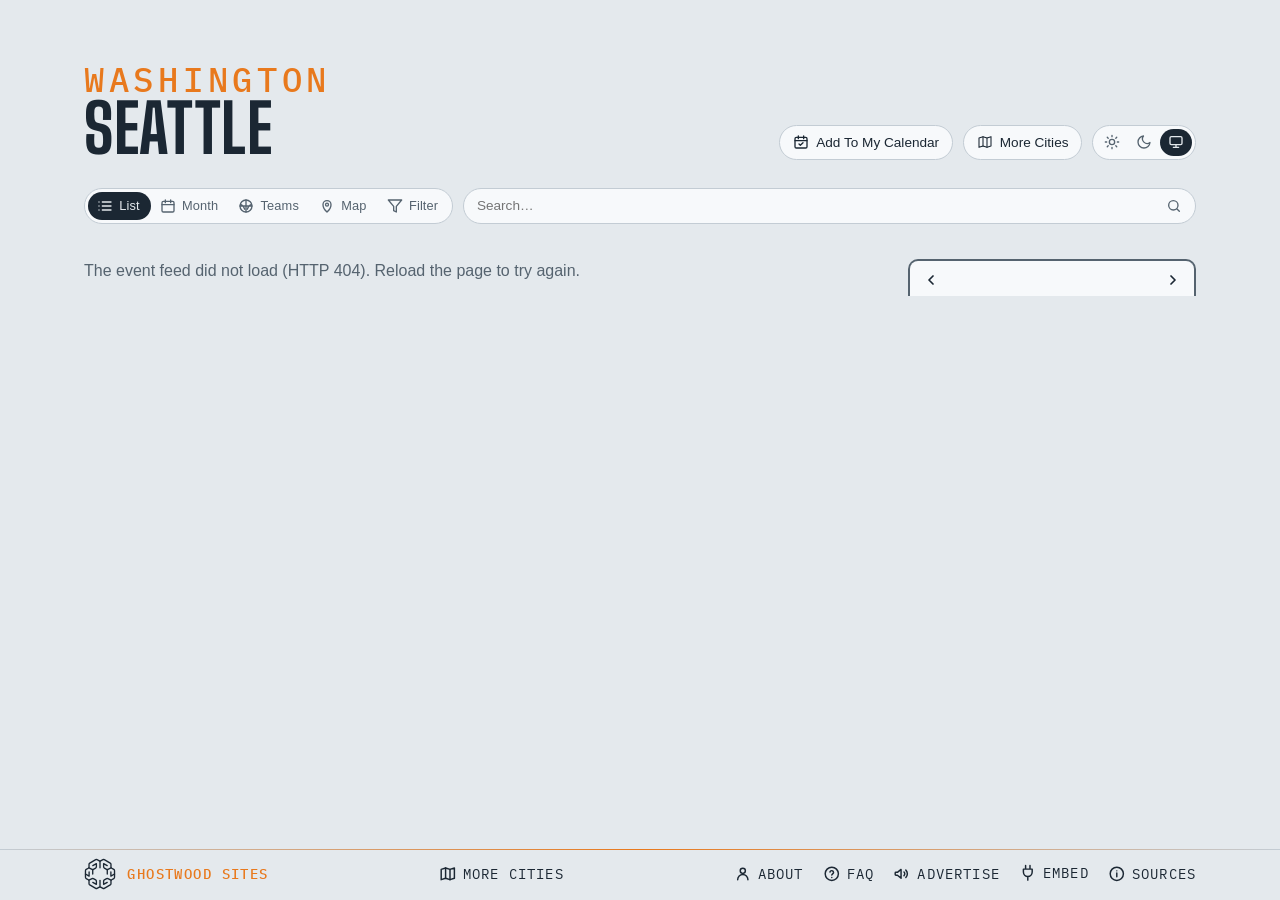
==== commit ab27e68c: "Sources and About Us as their own pages, FAQ the same on every site, More Cities centred Co-Authored" ====
--- a/site/index.html
+++ b/site/index.html
@@ -381,6 +381,11 @@
   <p class="gw-credit"><strong>Ghostwood Sites</strong></p>
   </a>
   <div class="foot-links"> <!-- Advertise, Embed, Sources as one thing at the row's right end, the credit at its left (the "Updated" stamp between them was removed 2026-10-05, Steve) -->
+  <!-- about us, just left of the FAQ (Steve, 2026-10-29: "Create an about us section just to the left of FAQ, make it work the same") -->
+  <a class="foot-link" id="about" href="about.html" title="About here.events">
+    <svg viewBox="0 0 24 24" fill="none" stroke="currentColor" stroke-width="2" stroke-linecap="round" stroke-linejoin="round" aria-hidden="true"><circle cx="12" cy="8" r="3.5"/><path d="M5 20a7 7 0 0 1 14 0"/></svg>
+    <span>About</span>
+  </a>
   <!-- the questions page, behind a question mark (Steve, 2026-10-28: "creating a FAQ page") -->
   <a class="foot-link" id="faq" href="faq.html" title="Questions about this calendar">
     <svg viewBox="0 0 24 24" fill="none" stroke="currentColor" stroke-width="2" stroke-linecap="round" stroke-linejoin="round" aria-hidden="true"><circle cx="12" cy="12" r="9"/><path d="M9.5 9.5a2.5 2.5 0 0 1 4.9.7c0 1.7-2.4 2.1-2.4 3.6M12 17h.01"/></svg>
@@ -391,37 +396,11 @@
     <svg viewBox="0 0 24 24" fill="none" stroke="currentColor" stroke-width="2" stroke-linecap="round" stroke-linejoin="round" aria-hidden="true"><path d="M3 11v2a1 1 0 0 0 1 1h2l5 4V6L6 10H4a1 1 0 0 0-1 1z"/><path d="M15 9.5a3.5 3.5 0 0 1 0 5"/><path d="M17.5 7a7 7 0 0 1 0 10"/></svg>
     <span>Advertise</span>
   </a>
-  <!-- the sources, behind an info mark that opens upward like Embed -->
-  <details class="share info" id="sources">
-    <summary title="Where the listings come from">
-      <svg viewBox="0 0 24 24" fill="none" stroke="currentColor" stroke-width="2" stroke-linecap="round" stroke-linejoin="round" aria-hidden="true"><circle cx="12" cy="12" r="9"/><path d="M12 11v5M12 8h.01"/></svg>
-      <span>Sources</span>
-    </summary>
-    <div class="share-body info-body">
-      <div class="share-cols">
-        <div>
-          <h3>Ticketing feeds</h3>
-          <p>Ticketmaster, by venue id, for the arena, the stadiums, STG's three theatres, Benaroya, the 5th Avenue, ACT, the clubs and taverns from Ballard to Beacon Hill, WAMU and the sheds around the Sound; the Showboxes’ own listing (AXS); DICE for The Vera Project.</p>
-        </div>
-        <div>
-          <h3>Venue calendars</h3>
-          <p>Seattle Center's calendar (McCaw Hall and Cornish Playhouse included), Children's Theatre, MoPOP, Pacific Science Center, KEXP, SIFF, On the Boards, Seattle Rep's performance feed, the Convention Center; Jazz Alley's and Meany Center's own calendars, Town Hall's and the zoo's event feeds; in Pioneer Square the Central Saloon, the Jazz Fellowship, Nordo, Trinity, Baba Yaga, Occidental Square, the Waterfront and the Alliance for Pioneer Square's calendar.</p>
-        </div>
-        <div>
-          <h3>Game dates</h3>
-          <p>MLB, NHL and ESPN schedules flag the games a league may still move. The Seawolves’ matches come from the club’s own schedule at <a href="https://www.seawolves.rugby/schedule" target="_blank" rel="noopener">seawolves.rugby</a>.</p>
-        </div>
-        <div>
-          <h3>The map</h3>
-          <p>The shoreline, the lakes and the main roads are © <a href="https://www.openstreetmap.org/copyright" target="_blank" rel="noopener">OpenStreetMap</a> contributors (ODbL), drawn here as one file made at build time — no map tiles, nothing fetched from anywhere else. Venues are placed from their street addresses.</p>
-        </div>
-        <div>
-          <h3>The final word</h3>
-          <p>Refreshed once a day. Every listing links to the venue or ticket page — check there before you go.</p>
-        </div>
-      </div>
-    </div>
-  </details>
+  <!-- the sources, their own page like the FAQ (Steve, 2026-10-29: "clicking on sources looks bad here … make it work like FAQ") -->
+  <a class="foot-link" id="sources" href="sources.html" title="Where the listings come from">
+    <svg viewBox="0 0 24 24" fill="none" stroke="currentColor" stroke-width="2" stroke-linecap="round" stroke-linejoin="round" aria-hidden="true"><circle cx="12" cy="12" r="9"/><path d="M12 11v5M12 8h.01"/></svg>
+    <span>Sources</span>
+  </a>
   <details class="share" id="embed">
     <summary>
       <svg class="plug" viewBox="0 0 24 24" fill="none" stroke="currentColor" stroke-width="2" stroke-linecap="round" stroke-linejoin="round" aria-hidden="true"><path d="M9 2v5M15 2v5M6 7h12v4a6 6 0 0 1-12 0V7zM12 17v5"/></svg>
--- a/site/styles.css
+++ b/site/styles.css
@@ -981,7 +981,13 @@
 /* two things across, one at each end — the credit and the links (the Updated
    stamp that sat dead centre between them was removed 2026-10-05, Steve) */
 @media (min-width: 641px) {
-  .foot-inner { display: grid; grid-template-columns: auto auto; justify-content: space-between; }
+  .foot-inner { display: grid; grid-template-columns: auto 1fr; }
+  /* the links fill the rest of the row, packed right; More Cities, first among
+     them, takes equal auto margins so it sits centred in the open space between
+     the credit and About (Steve, 2026-10-29: "more cities in the footer should be
+     centerd in this open space") */
+  footer .foot-links { justify-content: flex-end; }
+  footer #moreCities { margin-inline: auto; }
 }
 footer p { color: var(--ink-soft); font-size: .72rem; margin: 0; }
 .gw { display: flex; align-items: center; gap: .7rem; }
@@ -992,7 +998,7 @@
 footer .foot-links { order: 3; display: flex; align-items: center; gap: 1.2rem; }
 footer .foot-link { order: 1; } /* Advertise, Embed, Sources */
 footer #embed { order: 2; }
-footer .share.info { order: 3; position: relative; }
+footer #sources { order: 3; } /* a page link since 2026-10-29, still last on the row */
 /* the Advertise link: dressed as the Sources / Embed labels, after them */
 footer .foot-link { position: relative; top: -.5px; display: inline-flex; align-items: center; gap: .4rem; /* measured half a pixel under its neighbours' labels (Steve, 2026-09-15) */ font-family: var(--mono); font-size: .9rem; text-transform: uppercase; letter-spacing: .08em; color: var(--ink); text-decoration: none; padding: .2rem 0; white-space: nowrap; }
 footer .foot-link:hover { color: var(--ink-soft); }
@@ -1008,10 +1014,6 @@
 .ad-page ul { padding-left: 1.2rem; }
 .ad-page .ad-lead { font-size: 1.1rem; color: var(--ink); }
 .ad-page .ad-back { display: inline-block; margin-top: 2rem; font-family: var(--mono); font-size: .8rem; text-transform: uppercase; letter-spacing: .08em; color: var(--ink); }
-footer .info summary svg { width: 1.1rem; height: 1.1rem; }
-.info-body { width: min(18rem, 90vw); text-align: left; } /* the Embed panel's width; its own details box is only as wide as its label */
-.info-body h3 { font-size: 1.05rem; margin: 0 0 .4rem; }
-.info-body p { color: var(--ink-soft); margin: 0 0 .5rem; }
 footer .share summary { font-size: .9rem; white-space: nowrap; }
 .foot-inner.is-tight .share summary span, .foot-inner.is-tighter .gw-credit {
   position: absolute; width: 1px; height: 1px; overflow: hidden; clip: rect(0 0 0 0); white-space: nowrap;
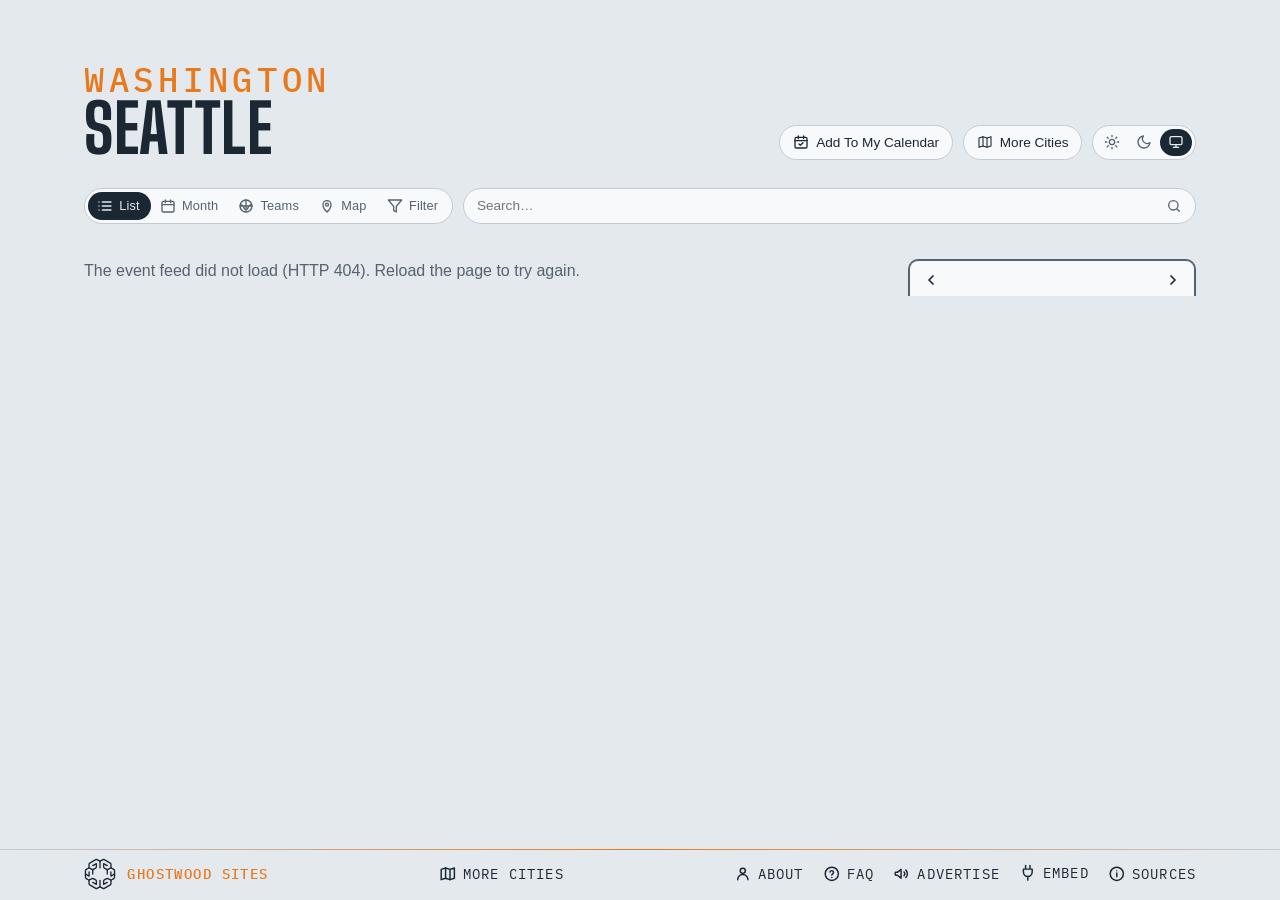
==== commit 4d1e5545: "Map view: a heat map, not venue colours (lqa 6179b66) Co-Authored-By: Claude Opus 5.5 <noreply@anthr" ====
--- a/site/index.html
+++ b/site/index.html
@@ -332,7 +332,7 @@
       <button type="button" data-z="me" title="Find my location" aria-label="Find my location" aria-pressed="false"><svg viewBox="0 0 24 24" fill="none" stroke="currentColor" stroke-width="2" stroke-linecap="round" stroke-linejoin="round" aria-hidden="true"><circle cx="12" cy="12" r="6"/><circle cx="12" cy="12" r="1.6" fill="currentColor"/><path d="M12 2v4M12 18v4M2 12h4M18 12h4"/></svg></button> <!-- the visitor's own spot: the browser's Geolocation API on their say-so (local-map.js), no service behind it — Steve, 2026-10-25 -->
     </div>
   </div>
-  <p class="lm-caption" id="lmCaption"><span></span></p>
+  <p class="lm-caption" id="lmCaption"><span></span><span class="lm-heat-key" id="lmHeatKey" hidden>Fewer events <i aria-hidden="true"></i> More</span></p>
 </section>
 
 <!-- the Teams view: in place of the agenda while the Teams chip is on. A
--- a/site/styles.css
+++ b/site/styles.css
@@ -32,9 +32,9 @@
   --v-goat: #2f8f7c;     /* local bars: a muted sea-green (The Traveling Goat) */
   --v-rep: #c0392b;      /* Seattle Rep: a stage-curtain red, the one warm hue */
   --v-chbp: #7a8c2e;     /* the festivals (2026-10-05): the Block Party an olive green-gold, */
-  --v-bumber: #c47a2b; --v-folklife: #5a8f3c; --v-pride: #c04a8a; /* Bumbershoot amber, Folklife leaf green, PrideFest pink */
+  --v-bumber: #c47a2b; --v-folklife: #5a8f3c; --v-pride: #c04a8a; --v-obscura: #7a3fa8; /* Bumbershoot amber, Folklife leaf green, PrideFest pink, Baba Obscura violet */
   --v-paramount: #a0522d; --v-showbox: #b8860b; --v-sodo: #5b6b8a; --v-croc: #3b9142; /* Around Town's music rooms (2026-10-05): the Paramount's brick sienna, the Market's neon gold, SoDo slate, crocodile green */
-  --v-baba: #9e2e2e; --v-central: #9e5e2e; --v-sjf: #9e8e2e; --v-trinity: #6a2e9e; --v-nordo: #9e2e7a; --v-occidental: #2e9e45; --v-around: #2e7f9e; --v-owl: #5e9e2e; --v-klondike: #9e7a2e; --v-wamu: #5d57c9; --v-waterfront: #2e7f9e; /* Pioneer Square's rooms, its site's hues */
+  --v-baba: #9e2e2e; --v-central: #9e5e2e; --v-sjf: #9e8e2e; --v-trinity: #6a2e9e; --v-nordo: #9e2e7a; --v-occidental: #2e9e45; --v-around: #2e7f9e; --v-owl: #5e9e2e; --v-klondike: #9e7a2e; --v-wamu: #5d57c9; --v-waterfront: #2e7f9e; --v-axis: #2e4f9e; /* Pioneer Square's rooms, its site's hues */
   --v-neptune: #9e582d; --v-moore: #9e6d2d; --v-benaroya: #9e822d; --v-fifth: #9e982d; --v-act: #8f9e2d; --v-taproot: #7a9e2d; --v-tripledoor: #659e2d; --v-jazzalley: #509e2d; --v-meany: #3a9e2d; --v-townhall: #2d9e35; --v-zoo: #2d9e4a; --v-heced: #2d9e5f; --v-neumos: #2d9e74; --v-barboza: #2d9e89; --v-chopsuey: #2d9d9e; --v-clockout: #2d889e; --v-elcorazon: #2d739e; --v-nectar: #2d5e9e; --v-tractor: #2d499e; --v-sunset: #2d339e; --v-substation: #3c2d9e; --v-abbey: #512d9e; --v-hiddenhall: #662d9e; --v-rabbitbox: #7b2d9e; --v-homestead: #912d9e; --v-kerry: #9e2d96; --v-tacomadome: #9e2d81; --v-whiteriver: #9e2d6c; --v-showare: #9e2d57; --v-stemichelle: #9e2d42; --v-muckleshoot: #9e2e2d; --v-eqc: #9e432d; --v-royalroom: #6b4a9e; /* the rest of the city and the sheds around the Sound (2026-10-15), hues spaced round the wheel */
   --venue-text: 72%;     /* how much of the venue hue the card's venue label keeps (light mode) */
   --tint: 26%;           /* the venue wash behind a series card (light mode; 13% in the dark palette) */
@@ -77,7 +77,7 @@
     --v-lumen: #8b8fe8; --v-husky: #c4a0f0; --v-siff: #b596e0; --v-vera: #a26be6; --v-otb: #e07ae0; --v-mccaw: #d158a7;
     --v-scc: #7fa7cc; --v-sct: #6cc9db; --v-mopop: #e88ad8; --v-pacsci: #62b8f7; --v-kexp: #b48cf5; --v-goat: #5fb3a1; --v-rep: #f0827a;
     --v-paramount: #e39a6e; --v-showbox: #e8c45a; --v-sodo: #aab8d6; --v-croc: #7ed67f;
-    --v-baba: #ea8686; --v-central: #eab486; --v-sjf: #eadb86; --v-trinity: #c486ea; --v-nordo: #ea86c8; --v-occidental: #86ea9a; --v-around: #86d9ea; --v-owl: #b8ea86; --v-klondike: #eac786; --v-wamu: #a6a1ea; --v-waterfront: #86c9ea;
+    --v-baba: #ea8686; --v-central: #eab486; --v-sjf: #eadb86; --v-trinity: #c486ea; --v-nordo: #ea86c8; --v-occidental: #86ea9a; --v-around: #86d9ea; --v-owl: #b8ea86; --v-klondike: #eac786; --v-wamu: #a6a1ea; --v-waterfront: #86c9ea; --v-axis: #86a6ea; --v-obscura: #c79bea;
     --v-neptune: #e9ab85; --v-moore: #e9be85; --v-benaroya: #e9d185; --v-fifth: #e9e485; --v-act: #dce985; --v-taproot: #c9e985; --v-tripledoor: #b6e985; --v-jazzalley: #a4e985; --v-meany: #91e985; --v-townhall: #85e98c; --v-zoo: #85e99f; --v-heced: #85e9b2; --v-neumos: #85e9c4; --v-barboza: #85e9d7; --v-chopsuey: #85e8e9; --v-clockout: #85d6e9; --v-elcorazon: #85c3e9; --v-nectar: #85b0e9; --v-tractor: #859de9; --v-sunset: #858be9; --v-substation: #9285e9; --v-abbey: #a585e9; --v-hiddenhall: #b885e9; --v-rabbitbox: #cb85e9; --v-homestead: #dd85e9; --v-kerry: #e985e2; --v-tacomadome: #e985cf; --v-whiteriver: #e985bd; --v-showare: #e985aa; --v-stemichelle: #e98597; --v-muckleshoot: #e98685; --v-eqc: #e99985; --v-royalroom: #c4a9ef;
     --venue-text: 100%; --tint: 13%;
     --row-a: #1e252c; --row-b: #2c343c;
@@ -98,7 +98,7 @@
   --v-lumen: #8b8fe8; --v-husky: #c4a0f0; --v-siff: #b596e0; --v-vera: #a26be6; --v-otb: #e07ae0; --v-mccaw: #d158a7;
   --v-scc: #7fa7cc; --v-sct: #6cc9db; --v-mopop: #e88ad8; --v-pacsci: #62b8f7; --v-kexp: #b48cf5; --v-goat: #5fb3a1; --v-rep: #f0827a;
   --v-paramount: #e39a6e; --v-showbox: #e8c45a; --v-sodo: #aab8d6; --v-croc: #7ed67f;
-  --v-baba: #ea8686; --v-central: #eab486; --v-sjf: #eadb86; --v-trinity: #c486ea; --v-nordo: #ea86c8; --v-occidental: #86ea9a; --v-around: #86d9ea; --v-owl: #b8ea86; --v-klondike: #eac786; --v-wamu: #a6a1ea; --v-waterfront: #86c9ea;
+  --v-baba: #ea8686; --v-central: #eab486; --v-sjf: #eadb86; --v-trinity: #c486ea; --v-nordo: #ea86c8; --v-occidental: #86ea9a; --v-around: #86d9ea; --v-owl: #b8ea86; --v-klondike: #eac786; --v-wamu: #a6a1ea; --v-waterfront: #86c9ea; --v-axis: #86a6ea; --v-obscura: #c79bea;
   --v-neptune: #e9ab85; --v-moore: #e9be85; --v-benaroya: #e9d185; --v-fifth: #e9e485; --v-act: #dce985; --v-taproot: #c9e985; --v-tripledoor: #b6e985; --v-jazzalley: #a4e985; --v-meany: #91e985; --v-townhall: #85e98c; --v-zoo: #85e99f; --v-heced: #85e9b2; --v-neumos: #85e9c4; --v-barboza: #85e9d7; --v-chopsuey: #85e8e9; --v-clockout: #85d6e9; --v-elcorazon: #85c3e9; --v-nectar: #85b0e9; --v-tractor: #859de9; --v-sunset: #858be9; --v-substation: #9285e9; --v-abbey: #a585e9; --v-hiddenhall: #b885e9; --v-rabbitbox: #cb85e9; --v-homestead: #dd85e9; --v-kerry: #e985e2; --v-tacomadome: #e985cf; --v-whiteriver: #e985bd; --v-showare: #e985aa; --v-stemichelle: #e98597; --v-muckleshoot: #e98685; --v-eqc: #e99985; --v-royalroom: #c4a9ef;
   --venue-text: 100%; --tint: 13%;
   --row-a: #1e252c; --row-b: #2c343c;
@@ -2031,6 +2031,12 @@
 .lm-pop .lm-branch-n { flex: none; font-family: var(--mono); font-size: .72rem; letter-spacing: .04em; color: var(--ink-soft); }
 .lm-pop .lm-branch-body { margin: 0 0 .5rem .5rem; padding-left: 1.05rem; border-left: 2px solid var(--line); } /* the thread line */
 .lm-pop .lm-branch-body .lm-foot { margin-bottom: .1rem; }
+.lm-heat { pointer-events: none; } /* the heat map's glow under the pins (2026-10-30) */
+:root[data-theme="dark"] .lm-heat { mix-blend-mode: screen; }
+@media (prefers-color-scheme: dark) { :root:not([data-theme="light"]) .lm-heat { mix-blend-mode: screen; } }
+.lm-heat-key { display: inline-flex; align-items: center; gap: .45em; }
+.lm-heat-key[hidden] { display: none; }
+.lm-heat-key i { display: inline-block; width: 5.5em; height: .62em; border-radius: .31em; background: linear-gradient(90deg, rgb(253,230,160), rgb(247,178,82), rgb(234,112,52), rgb(196,52,44), rgb(128,22,38)); }
 .lm-caption .lm-note { color: var(--ink); text-transform: none; letter-spacing: 0; font-family: var(--body); font-size: .8rem; }
 .lm-caption { display: flex; justify-content: center; gap: 1rem; flex-wrap: wrap; margin: .55rem auto 0; width: 100%; min-height: 1.6em; font-family: var(--mono); font-size: .68rem; letter-spacing: .08em; text-transform: uppercase; color: var(--ink-soft); }
 /* the pin's card: the month view's day card (.mb-pop), with the room's own site at its foot */
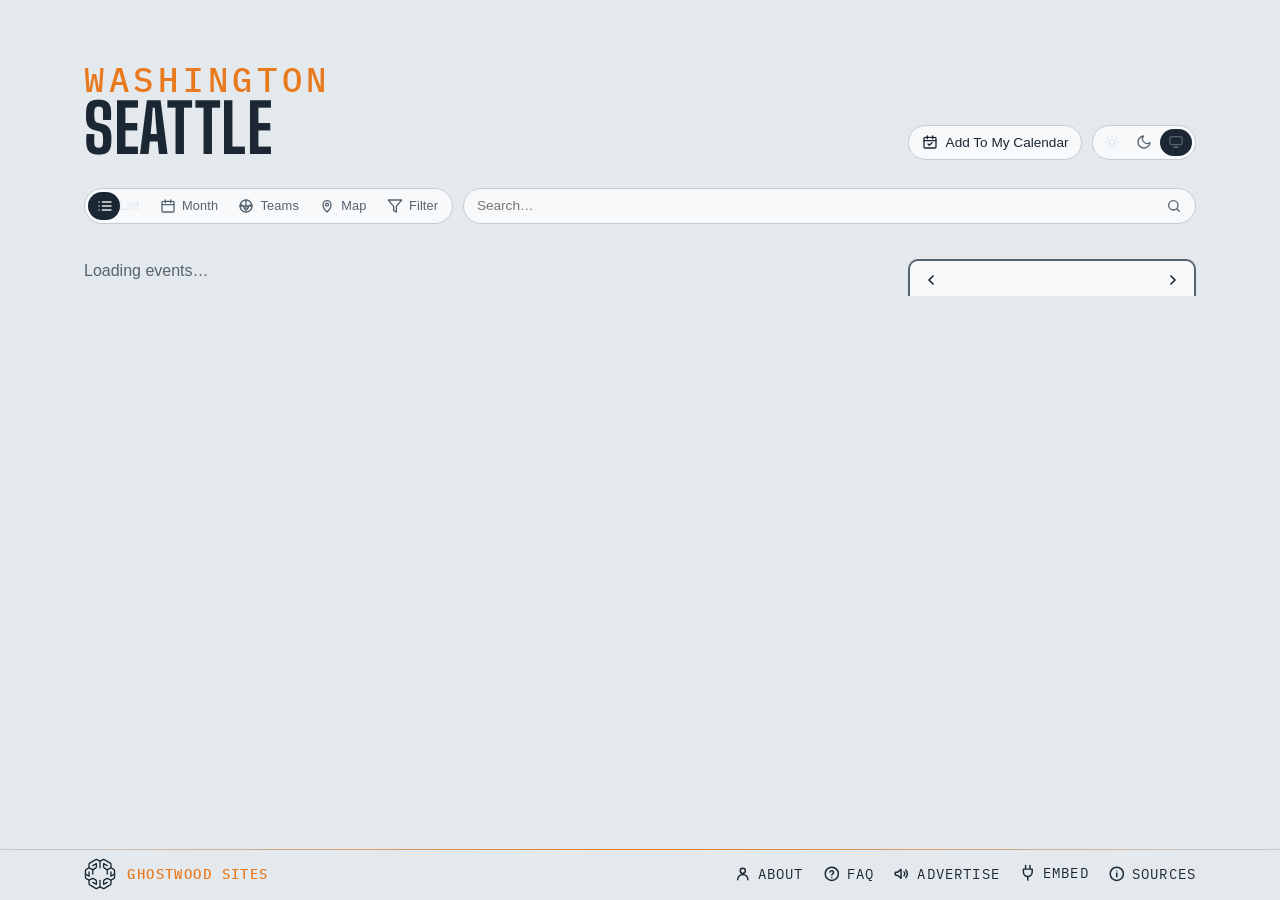
==== commit ed88b7c2: "Event sheet: drop the Hide <club> button (Season stays); channels.json paytv field (lqa d5576f7) Co-" ====
--- a/site/index.html
+++ b/site/index.html
@@ -332,7 +332,7 @@
       <button type="button" data-z="me" title="Find my location" aria-label="Find my location" aria-pressed="false"><svg viewBox="0 0 24 24" fill="none" stroke="currentColor" stroke-width="2" stroke-linecap="round" stroke-linejoin="round" aria-hidden="true"><circle cx="12" cy="12" r="6"/><circle cx="12" cy="12" r="1.6" fill="currentColor"/><path d="M12 2v4M12 18v4M2 12h4M18 12h4"/></svg></button> <!-- the visitor's own spot: the browser's Geolocation API on their say-so (local-map.js), no service behind it — Steve, 2026-10-25 -->
     </div>
   </div>
-  <p class="lm-caption" id="lmCaption"><span></span><span class="lm-heat-key" id="lmHeatKey" hidden>Fewer events <i aria-hidden="true"></i> More</span></p>
+  <p class="lm-caption" id="lmCaption"><span></span></p>
 </section>
 
 <!-- the Teams view: in place of the agenda while the Teams chip is on. A
@@ -457,9 +457,8 @@
     <div class="sheet-actions">
       <!-- order: the short chips first so they share a line, the long venue link after (Steve, 2026-09-15) -->
       <a id="sheetTickets" class="btn-cal" href="#" target="_blank" rel="noopener">Tickets</a>
-      <!-- the plain way to hide a club's home games (2026-09-20); an Undo toast follows. The venue's own Only / Hide
-           chips went 2026-10-26 (Steve: only Tickets and the venue link); the filter panel still has both -->
-      <button id="sheetHideTeam" class="chip" type="button" title="Hide this club's home games" hidden></button>
+      <!-- the venue's own Only / Hide chips went 2026-10-26 (Steve: only Tickets and the venue link) and the club's
+           Hide chip 2026-11-01 (Season stays); the filter panel still hides either -->
       <button id="sheetTeam" class="chip" type="button" title="This club's whole season in the Teams view" hidden></button>
       <a id="sheetVenueLink" class="chip" href="#" target="_blank" rel="noopener"></a>
       <button id="sheetClose" class="chip" type="button">Close</button>
--- a/site/styles.css
+++ b/site/styles.css
@@ -23,7 +23,7 @@
   --v-seactr: #4048c8;
   --v-lumen: #6b6fcf;
   --v-husky: #8a5fd0;
-  --v-siff: #8f6fc9;
+  --v-siff: #8f6fc9; --v-sifffc: #7d63b8; --v-siffdt: #6b58a6; /* SIFF Film Center and SIFF Cinema Downtown, shades off the Uptown (2026-10-31) */
   --v-vera: #7a3fc4;
   --v-otb: #c04fc0;
   --v-mccaw: #a32a7a;
@@ -35,7 +35,7 @@
   --v-bumber: #c47a2b; --v-folklife: #5a8f3c; --v-pride: #c04a8a; --v-obscura: #7a3fa8; /* Bumbershoot amber, Folklife leaf green, PrideFest pink, Baba Obscura violet */
   --v-paramount: #a0522d; --v-showbox: #b8860b; --v-sodo: #5b6b8a; --v-croc: #3b9142; /* Around Town's music rooms (2026-10-05): the Paramount's brick sienna, the Market's neon gold, SoDo slate, crocodile green */
   --v-baba: #9e2e2e; --v-central: #9e5e2e; --v-sjf: #9e8e2e; --v-trinity: #6a2e9e; --v-nordo: #9e2e7a; --v-occidental: #2e9e45; --v-around: #2e7f9e; --v-owl: #5e9e2e; --v-klondike: #9e7a2e; --v-wamu: #5d57c9; --v-waterfront: #2e7f9e; --v-axis: #2e4f9e; /* Pioneer Square's rooms, its site's hues */
-  --v-neptune: #9e582d; --v-moore: #9e6d2d; --v-benaroya: #9e822d; --v-fifth: #9e982d; --v-act: #8f9e2d; --v-taproot: #7a9e2d; --v-tripledoor: #659e2d; --v-jazzalley: #509e2d; --v-meany: #3a9e2d; --v-townhall: #2d9e35; --v-zoo: #2d9e4a; --v-heced: #2d9e5f; --v-neumos: #2d9e74; --v-barboza: #2d9e89; --v-chopsuey: #2d9d9e; --v-clockout: #2d889e; --v-elcorazon: #2d739e; --v-nectar: #2d5e9e; --v-tractor: #2d499e; --v-sunset: #2d339e; --v-substation: #3c2d9e; --v-abbey: #512d9e; --v-hiddenhall: #662d9e; --v-rabbitbox: #7b2d9e; --v-homestead: #912d9e; --v-kerry: #9e2d96; --v-tacomadome: #9e2d81; --v-whiteriver: #9e2d6c; --v-showare: #9e2d57; --v-stemichelle: #9e2d42; --v-muckleshoot: #9e2e2d; --v-eqc: #9e432d; --v-royalroom: #6b4a9e; /* the rest of the city and the sheds around the Sound (2026-10-15), hues spaced round the wheel */
+  --v-neptune: #9e582d; --v-moore: #9e6d2d; --v-benaroya: #9e822d; --v-fifth: #9e982d; --v-act: #8f9e2d; --v-taproot: #7a9e2d; --v-tripledoor: #659e2d; --v-jazzalley: #509e2d; --v-meany: #3a9e2d; --v-townhall: #2d9e35; --v-zoo: #2d9e4a; --v-heced: #2d9e5f; --v-neumos: #2d9e74; --v-barboza: #2d9e89; --v-chopsuey: #2d9d9e; --v-clockout: #2d889e; --v-elcorazon: #2d739e; --v-nectar: #2d5e9e; --v-tractor: #2d499e; --v-sunset: #2d339e; --v-substation: #3c2d9e; --v-abbey: #512d9e; --v-hiddenhall: #662d9e; --v-rabbitbox: #7b2d9e; --v-homestead: #912d9e; --v-kerry: #9e2d96; --v-tacomadome: #9e2d81; --v-whiteriver: #9e2d6c; --v-showare: #9e2d57; --v-stemichelle: #9e2d42; --v-muckleshoot: #9e2e2d; --v-eqc: #9e432d; --v-royalroom: #6b4a9e; --v-mohai: #2d7f8a; --v-rendezvous: #9e2d5a; /* the rest of the city and the sheds around the Sound (2026-10-15), hues spaced round the wheel */
   --venue-text: 72%;     /* how much of the venue hue the card's venue label keeps (light mode) */
   --tint: 26%;           /* the venue wash behind a series card (light mode; 13% in the dark palette) */
   --row-a: #f3f6f8; --row-b: #d6dde3; /* the list's rows alternate light and dark grey; only a series keeps its venue's hue (Steve, 2026-10-20) */
@@ -74,11 +74,11 @@
     --sky: #141a20; --mist: #1d252e; --ink: #e8edf1; --ink-soft: #9aa7b2; --ink-bright: #ffffff;
     --line: #333f4a; --gold: #f08a33; --gold-soft: #3a2a1a;
     --v-cornish: #3ecf97; --v-cpa: #4da3f0; --v-tmobile: #8ad8e0; --v-seactr: #6a72e6;
-    --v-lumen: #8b8fe8; --v-husky: #c4a0f0; --v-siff: #b596e0; --v-vera: #a26be6; --v-otb: #e07ae0; --v-mccaw: #d158a7;
+    --v-lumen: #8b8fe8; --v-husky: #c4a0f0; --v-siff: #b596e0; --v-sifffc: #a68fd6; --v-siffdt: #9a88d0; --v-vera: #a26be6; --v-otb: #e07ae0; --v-mccaw: #d158a7;
     --v-scc: #7fa7cc; --v-sct: #6cc9db; --v-mopop: #e88ad8; --v-pacsci: #62b8f7; --v-kexp: #b48cf5; --v-goat: #5fb3a1; --v-rep: #f0827a;
     --v-paramount: #e39a6e; --v-showbox: #e8c45a; --v-sodo: #aab8d6; --v-croc: #7ed67f;
     --v-baba: #ea8686; --v-central: #eab486; --v-sjf: #eadb86; --v-trinity: #c486ea; --v-nordo: #ea86c8; --v-occidental: #86ea9a; --v-around: #86d9ea; --v-owl: #b8ea86; --v-klondike: #eac786; --v-wamu: #a6a1ea; --v-waterfront: #86c9ea; --v-axis: #86a6ea; --v-obscura: #c79bea;
-    --v-neptune: #e9ab85; --v-moore: #e9be85; --v-benaroya: #e9d185; --v-fifth: #e9e485; --v-act: #dce985; --v-taproot: #c9e985; --v-tripledoor: #b6e985; --v-jazzalley: #a4e985; --v-meany: #91e985; --v-townhall: #85e98c; --v-zoo: #85e99f; --v-heced: #85e9b2; --v-neumos: #85e9c4; --v-barboza: #85e9d7; --v-chopsuey: #85e8e9; --v-clockout: #85d6e9; --v-elcorazon: #85c3e9; --v-nectar: #85b0e9; --v-tractor: #859de9; --v-sunset: #858be9; --v-substation: #9285e9; --v-abbey: #a585e9; --v-hiddenhall: #b885e9; --v-rabbitbox: #cb85e9; --v-homestead: #dd85e9; --v-kerry: #e985e2; --v-tacomadome: #e985cf; --v-whiteriver: #e985bd; --v-showare: #e985aa; --v-stemichelle: #e98597; --v-muckleshoot: #e98685; --v-eqc: #e99985; --v-royalroom: #c4a9ef;
+    --v-neptune: #e9ab85; --v-moore: #e9be85; --v-benaroya: #e9d185; --v-fifth: #e9e485; --v-act: #dce985; --v-taproot: #c9e985; --v-tripledoor: #b6e985; --v-jazzalley: #a4e985; --v-meany: #91e985; --v-townhall: #85e98c; --v-zoo: #85e99f; --v-heced: #85e9b2; --v-neumos: #85e9c4; --v-barboza: #85e9d7; --v-chopsuey: #85e8e9; --v-clockout: #85d6e9; --v-elcorazon: #85c3e9; --v-nectar: #85b0e9; --v-tractor: #859de9; --v-sunset: #858be9; --v-substation: #9285e9; --v-abbey: #a585e9; --v-hiddenhall: #b885e9; --v-rabbitbox: #cb85e9; --v-homestead: #dd85e9; --v-kerry: #e985e2; --v-tacomadome: #e985cf; --v-whiteriver: #e985bd; --v-showare: #e985aa; --v-stemichelle: #e98597; --v-muckleshoot: #e98685; --v-eqc: #e99985; --v-royalroom: #c4a9ef; --v-mohai: #85d0da; --v-rendezvous: #e985b0;
     --venue-text: 100%; --tint: 13%;
     --row-a: #1e252c; --row-b: #2c343c;
     --t-concert: #f0806a; --t-sports: #f2d21b; --t-arts: #d63a4f;
@@ -95,11 +95,11 @@
   --sky: #141a20; --mist: #1d252e; --ink: #e8edf1; --ink-soft: #9aa7b2; --ink-bright: #ffffff;
   --line: #333f4a; --gold: #f08a33; --gold-soft: #3a2a1a;
   --v-cornish: #3ecf97; --v-cpa: #4da3f0; --v-tmobile: #8ad8e0; --v-seactr: #6a72e6;
-  --v-lumen: #8b8fe8; --v-husky: #c4a0f0; --v-siff: #b596e0; --v-vera: #a26be6; --v-otb: #e07ae0; --v-mccaw: #d158a7;
+  --v-lumen: #8b8fe8; --v-husky: #c4a0f0; --v-siff: #b596e0; --v-sifffc: #a68fd6; --v-siffdt: #9a88d0; --v-vera: #a26be6; --v-otb: #e07ae0; --v-mccaw: #d158a7;
   --v-scc: #7fa7cc; --v-sct: #6cc9db; --v-mopop: #e88ad8; --v-pacsci: #62b8f7; --v-kexp: #b48cf5; --v-goat: #5fb3a1; --v-rep: #f0827a;
   --v-paramount: #e39a6e; --v-showbox: #e8c45a; --v-sodo: #aab8d6; --v-croc: #7ed67f;
   --v-baba: #ea8686; --v-central: #eab486; --v-sjf: #eadb86; --v-trinity: #c486ea; --v-nordo: #ea86c8; --v-occidental: #86ea9a; --v-around: #86d9ea; --v-owl: #b8ea86; --v-klondike: #eac786; --v-wamu: #a6a1ea; --v-waterfront: #86c9ea; --v-axis: #86a6ea; --v-obscura: #c79bea;
-  --v-neptune: #e9ab85; --v-moore: #e9be85; --v-benaroya: #e9d185; --v-fifth: #e9e485; --v-act: #dce985; --v-taproot: #c9e985; --v-tripledoor: #b6e985; --v-jazzalley: #a4e985; --v-meany: #91e985; --v-townhall: #85e98c; --v-zoo: #85e99f; --v-heced: #85e9b2; --v-neumos: #85e9c4; --v-barboza: #85e9d7; --v-chopsuey: #85e8e9; --v-clockout: #85d6e9; --v-elcorazon: #85c3e9; --v-nectar: #85b0e9; --v-tractor: #859de9; --v-sunset: #858be9; --v-substation: #9285e9; --v-abbey: #a585e9; --v-hiddenhall: #b885e9; --v-rabbitbox: #cb85e9; --v-homestead: #dd85e9; --v-kerry: #e985e2; --v-tacomadome: #e985cf; --v-whiteriver: #e985bd; --v-showare: #e985aa; --v-stemichelle: #e98597; --v-muckleshoot: #e98685; --v-eqc: #e99985; --v-royalroom: #c4a9ef;
+  --v-neptune: #e9ab85; --v-moore: #e9be85; --v-benaroya: #e9d185; --v-fifth: #e9e485; --v-act: #dce985; --v-taproot: #c9e985; --v-tripledoor: #b6e985; --v-jazzalley: #a4e985; --v-meany: #91e985; --v-townhall: #85e98c; --v-zoo: #85e99f; --v-heced: #85e9b2; --v-neumos: #85e9c4; --v-barboza: #85e9d7; --v-chopsuey: #85e8e9; --v-clockout: #85d6e9; --v-elcorazon: #85c3e9; --v-nectar: #85b0e9; --v-tractor: #859de9; --v-sunset: #858be9; --v-substation: #9285e9; --v-abbey: #a585e9; --v-hiddenhall: #b885e9; --v-rabbitbox: #cb85e9; --v-homestead: #dd85e9; --v-kerry: #e985e2; --v-tacomadome: #e985cf; --v-whiteriver: #e985bd; --v-showare: #e985aa; --v-stemichelle: #e98597; --v-muckleshoot: #e98685; --v-eqc: #e99985; --v-royalroom: #c4a9ef; --v-mohai: #85d0da; --v-rendezvous: #e985b0;
   --venue-text: 100%; --tint: 13%;
   --row-a: #1e252c; --row-b: #2c343c;
   --t-concert: #f0806a; --t-sports: #f2d21b; --t-arts: #d63a4f;
@@ -1990,11 +1990,14 @@
 .lm-water-name { font-family: var(--body); font-style: italic; letter-spacing: .04em; fill: color-mix(in srgb, var(--ink) 55%, #4da3f0); pointer-events: none; }
 .lm-peak { fill: none; stroke: var(--ink-soft); stroke-width: calc(var(--u, 1) * 1.2); stroke-linejoin: round; }
 .lm-peak-name { font-family: var(--mono); letter-spacing: .06em; fill: var(--ink-soft); opacity: .8; paint-order: stroke; stroke: var(--mist); stroke-width: calc(var(--u, 1) * 3); pointer-events: none; }
+:root { --lm-dot: #e8791d; } /* the map's dots: the Ghostwood orange, one shade per theme (Steve, 2026-10-30) */
+:root[data-theme="dark"] { --lm-dot: #f08a33; }
+@media (prefers-color-scheme: dark) { :root:not([data-theme="light"]) { --lm-dot: #f08a33; } }
 .lm-pin { cursor: pointer; outline: none; }
-.lm-pin circle { stroke: var(--mist); stroke-width: calc(var(--u, 1) * 1.6); transition: stroke-width .12s; }
-.lm-pin.is-empty circle { fill: var(--mist); stroke: var(--pin); stroke-dasharray: calc(var(--u, 1) * 2) calc(var(--u, 1) * 2); } /* nothing upcoming under the filters: a hollow ring in the room's colour */
+.lm-pin circle { fill: var(--pin); stroke: var(--mist); stroke-width: calc(var(--u, 1) * 1.6); transition: stroke-width .12s; }
+.lm-pin.is-empty circle { fill: var(--mist); stroke: var(--pin); stroke-dasharray: calc(var(--u, 1) * 2) calc(var(--u, 1) * 2); } /* nothing upcoming under the filters: a hollow ring */
 .lm-pin:hover circle, .lm-pin:focus-visible circle, .lm-pin.is-open circle { stroke: var(--ink); stroke-width: calc(var(--u, 1) * 2.4); }
-.lm-pin .lm-n { font-family: var(--mono); font-weight: 700; fill: var(--mist); text-anchor: middle; pointer-events: none; }
+.lm-pin .lm-n { font-family: var(--mono); font-weight: 700; fill: #141a20; text-anchor: middle; pointer-events: none; }
 .lm-pin.is-empty .lm-n { fill: var(--pin); }
 .lm-pin .lm-name { font-family: var(--body); font-weight: 600; fill: var(--ink); paint-order: stroke; stroke: var(--mist); stroke-width: calc(var(--u, 1) * 3.2); stroke-linejoin: round; pointer-events: none; }
 .lm-pin.is-empty .lm-name { fill: var(--ink-soft); font-weight: 500; }
@@ -2006,19 +2009,24 @@
 .lm-zoom button[data-z="me"] { margin-top: .3rem; } /* the crosshair: the visitor's own spot, a little apart from the zoom */
 .lm-zoom button.is-busy { opacity: .5; cursor: progress; }
 .lm-zoom button[aria-pressed="true"] { color: #2f7fd6; border-color: #2f7fd6; }
-.lm-city { cursor: pointer; }
-.lm-city-dot { fill: #1f8a4c; stroke: #fff; stroke-width: calc(var(--u, 1) * 1.5); }
-.lm-sign-board { fill: #0f7a45; stroke: #fff; stroke-width: calc(var(--u, 1) * 1); } /* one thin white line as the board's edge (Steve, 2026-10-26: 'the white border should actually be the border') */
-.lm-sign-hit { fill: #fff; opacity: 0; }
-.lm-city:hover .lm-sign-hit, .lm-city:focus-visible .lm-sign-hit { opacity: .14; }
-.lm-sign-name, .lm-sign-mi { font-family: var(--body); font-weight: 700; letter-spacing: .01em; fill: #fff; pointer-events: none; }
-.lm-sign-name { letter-spacing: .03em; }
+.lm-zoom button[data-z="cities"] { margin-top: .3rem; } /* Switch City (and Switch Neighbourhood under it): the other sites, a little apart from the zoom — in place of the green signposts (Steve, 2026-10-31) */
+.lm-zoom button[aria-expanded="true"] { color: var(--ink); border-color: var(--ink); }
+.lm-switch .lm-sw-list { list-style: none; margin: .1rem 0 .35rem; padding: 0; }
+.lm-switch .lm-sw-row { display: flex; align-items: baseline; gap: .55rem; padding: .45rem .1rem; border-top: 1px solid var(--line); color: var(--ink); text-decoration: none; font: 500 .9rem/1.25 var(--body); }
+.lm-switch li:first-child .lm-sw-row { border-top: 0; }
+.lm-switch a.lm-sw-row:hover .lm-sw-name, .lm-switch a.lm-sw-row:focus-visible .lm-sw-name { text-decoration: underline; text-underline-offset: .15em; }
+.lm-switch .lm-sw-name { flex: 1; min-width: 0; overflow: hidden; text-overflow: ellipsis; white-space: nowrap; }
+.lm-switch .lm-sw-tag { flex: none; font-family: var(--mono); font-size: .62rem; letter-spacing: .08em; text-transform: uppercase; color: var(--ink-soft); }
+.lm-switch .lm-sw-far { flex: none; font-family: var(--mono); font-size: .72rem; letter-spacing: .04em; color: var(--ink-soft); }
+.lm-switch .is-here .lm-sw-row { font-weight: 700; }
+.lm-switch .is-here .lm-sw-row::after { content: '✓'; flex: none; color: var(--ink-soft); }
+.lm-caption .lm-reset { font: inherit; letter-spacing: inherit; text-transform: inherit; color: var(--ink); background: none; border: 0; border-bottom: 1px solid currentColor; border-radius: 0; padding: 0; cursor: pointer; } /* the filters leave nothing on the map: one tap back to the default (Steve, 2026-10-31) */
+.lm-caption .lm-reset[hidden] { display: none; }
 .lm-me-dot { fill: #2f7fd6; stroke: var(--mist); stroke-width: calc(var(--u, 1) * 2); }
 .lm-me-acc { fill: #2f7fd6; fill-opacity: .14; stroke: #2f7fd6; stroke-opacity: .45; stroke-width: calc(var(--u, 1) * .8); animation: lm-pulse 2.4s ease-out infinite; transform-box: fill-box; transform-origin: center; }
 @keyframes lm-pulse { 0% { fill-opacity: .22; } 100% { fill-opacity: .08; } }
 .lm-pin.is-city circle { opacity: .78; } /* the rest of the city on a neighbourhood map: a shade quieter than the neighbourhood's own rooms */
 .lm-pin.is-city .lm-name { font-weight: 500; fill: var(--ink-soft); }
-.lm-pin .lm-stack { stroke: var(--mist); stroke-width: calc(var(--u, 1) * 1.6); } /* a group of venues (Steve, 2026-10-28): the next venues' discs peek out behind the first */
 .lm-pin.is-group .lm-name { font-weight: 700; }
 /* a group's card: one row a venue, folded like a reddit thread — [+] opens its next events under a thread line, [–] folds them */
 .lm-pop .lm-tree { margin: 0 0 .3rem; }
@@ -2031,12 +2039,6 @@
 .lm-pop .lm-branch-n { flex: none; font-family: var(--mono); font-size: .72rem; letter-spacing: .04em; color: var(--ink-soft); }
 .lm-pop .lm-branch-body { margin: 0 0 .5rem .5rem; padding-left: 1.05rem; border-left: 2px solid var(--line); } /* the thread line */
 .lm-pop .lm-branch-body .lm-foot { margin-bottom: .1rem; }
-.lm-heat { pointer-events: none; } /* the heat map's glow under the pins (2026-10-30) */
-:root[data-theme="dark"] .lm-heat { mix-blend-mode: screen; }
-@media (prefers-color-scheme: dark) { :root:not([data-theme="light"]) .lm-heat { mix-blend-mode: screen; } }
-.lm-heat-key { display: inline-flex; align-items: center; gap: .45em; }
-.lm-heat-key[hidden] { display: none; }
-.lm-heat-key i { display: inline-block; width: 5.5em; height: .62em; border-radius: .31em; background: linear-gradient(90deg, rgb(253,230,160), rgb(247,178,82), rgb(234,112,52), rgb(196,52,44), rgb(128,22,38)); }
 .lm-caption .lm-note { color: var(--ink); text-transform: none; letter-spacing: 0; font-family: var(--body); font-size: .8rem; }
 .lm-caption { display: flex; justify-content: center; gap: 1rem; flex-wrap: wrap; margin: .55rem auto 0; width: 100%; min-height: 1.6em; font-family: var(--mono); font-size: .68rem; letter-spacing: .08em; text-transform: uppercase; color: var(--ink-soft); }
 /* the pin's card: the month view's day card (.mb-pop), with the room's own site at its foot */
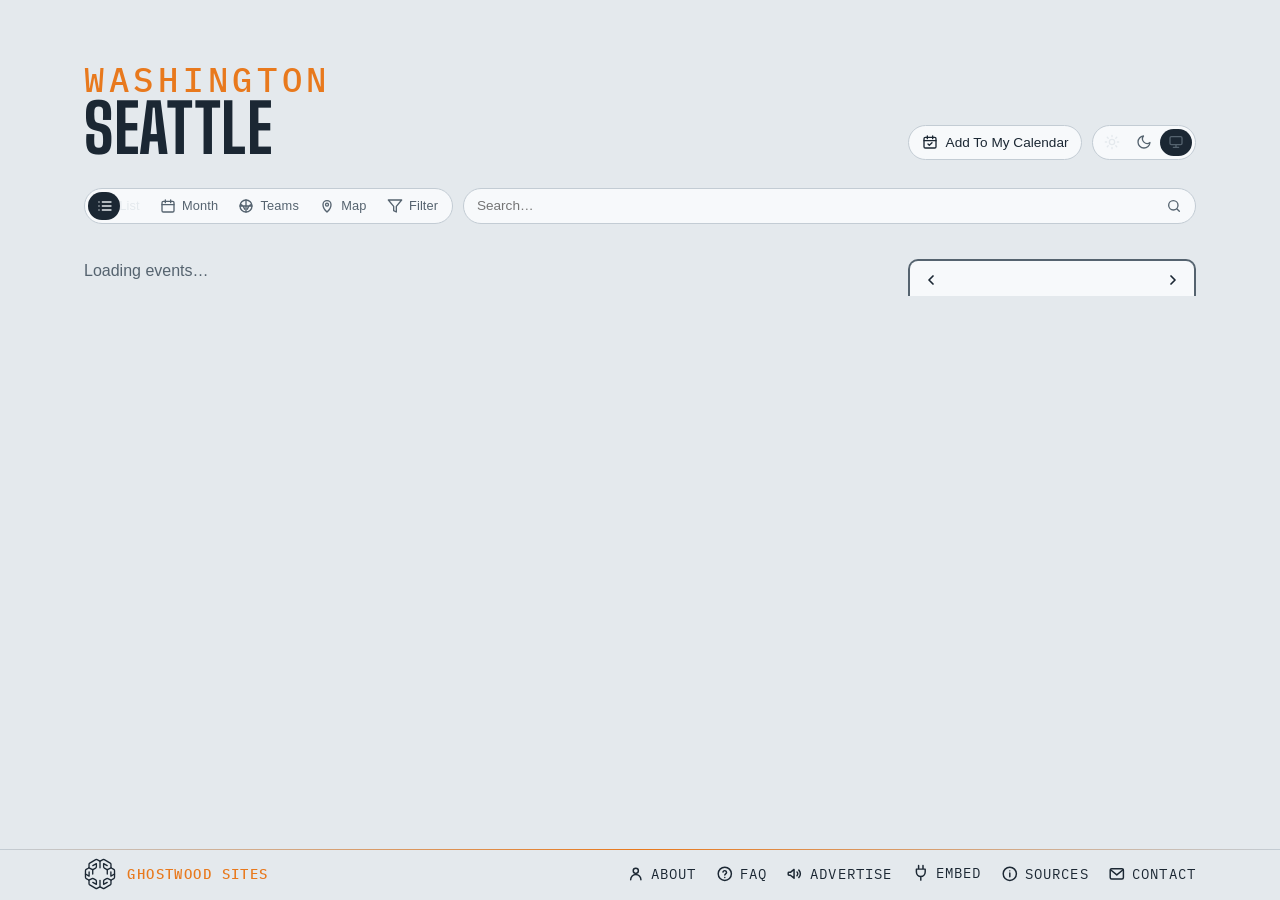
==== commit 1b791bf2: "Footer: a Contact item after Sources, mailto hello@here.events Co-Authored-By: Claude Opus 5.5 <nore" ====
--- a/site/index.html
+++ b/site/index.html
@@ -401,6 +401,11 @@
     <svg viewBox="0 0 24 24" fill="none" stroke="currentColor" stroke-width="2" stroke-linecap="round" stroke-linejoin="round" aria-hidden="true"><circle cx="12" cy="12" r="9"/><path d="M12 11v5M12 8h.01"/></svg>
     <span>Sources</span>
   </a>
+  <!-- write to us: a mailto link after Sources (Steve, 2026-11-05: "adda contact item, it will be a mail to link … (i.e. not steve@)") -->
+  <a class="foot-link" id="contact" href="mailto:hello@here.events" title="Write to here.events">
+    <svg viewBox="0 0 24 24" fill="none" stroke="currentColor" stroke-width="2" stroke-linecap="round" stroke-linejoin="round" aria-hidden="true"><rect x="3" y="5" width="18" height="14" rx="2"/><path d="M3.5 6.5l8.5 7 8.5-7"/></svg>
+    <span>Contact</span>
+  </a>
   <details class="share" id="embed">
     <summary>
       <svg class="plug" viewBox="0 0 24 24" fill="none" stroke="currentColor" stroke-width="2" stroke-linecap="round" stroke-linejoin="round" aria-hidden="true"><path d="M9 2v5M15 2v5M6 7h12v4a6 6 0 0 1-12 0V7zM12 17v5"/></svg>
--- a/site/styles.css
+++ b/site/styles.css
@@ -36,6 +36,7 @@
   --v-paramount: #a0522d; --v-showbox: #b8860b; --v-sodo: #5b6b8a; --v-croc: #3b9142; /* Around Town's music rooms (2026-10-05): the Paramount's brick sienna, the Market's neon gold, SoDo slate, crocodile green */
   --v-baba: #9e2e2e; --v-central: #9e5e2e; --v-sjf: #9e8e2e; --v-trinity: #6a2e9e; --v-nordo: #9e2e7a; --v-occidental: #2e9e45; --v-around: #2e7f9e; --v-owl: #5e9e2e; --v-klondike: #9e7a2e; --v-wamu: #5d57c9; --v-waterfront: #2e7f9e; --v-axis: #2e4f9e; /* Pioneer Square's rooms, its site's hues */
   --v-neptune: #9e582d; --v-moore: #9e6d2d; --v-benaroya: #9e822d; --v-fifth: #9e982d; --v-act: #8f9e2d; --v-taproot: #7a9e2d; --v-tripledoor: #659e2d; --v-jazzalley: #509e2d; --v-meany: #3a9e2d; --v-townhall: #2d9e35; --v-zoo: #2d9e4a; --v-heced: #2d9e5f; --v-neumos: #2d9e74; --v-barboza: #2d9e89; --v-chopsuey: #2d9d9e; --v-clockout: #2d889e; --v-elcorazon: #2d739e; --v-nectar: #2d5e9e; --v-tractor: #2d499e; --v-sunset: #2d339e; --v-substation: #3c2d9e; --v-abbey: #512d9e; --v-hiddenhall: #662d9e; --v-rabbitbox: #7b2d9e; --v-homestead: #912d9e; --v-kerry: #9e2d96; --v-tacomadome: #9e2d81; --v-whiteriver: #9e2d6c; --v-showare: #9e2d57; --v-stemichelle: #9e2d42; --v-muckleshoot: #9e2e2d; --v-eqc: #9e432d; --v-royalroom: #6b4a9e; --v-mohai: #2d7f8a; --v-rendezvous: #9e2d5a; /* the rest of the city and the sheds around the Sound (2026-10-15), hues spaced round the wheel */
+  --v-blacklodge: #2e9e80; --v-shop: #82263f; --v-belltownyachtc: #b5ba36; --v-qualityfleacen: #2e9e57; --v-queerbar: #268257; --v-victoryhall: #85ba36; /* the DICE venues (2026-11-03) */
   --venue-text: 72%;     /* how much of the venue hue the card's venue label keeps (light mode) */
   --tint: 26%;           /* the venue wash behind a series card (light mode; 13% in the dark palette) */
   --row-a: #f3f6f8; --row-b: #d6dde3; /* the list's rows alternate light and dark grey; only a series keeps its venue's hue (Steve, 2026-10-20) */
@@ -79,6 +80,7 @@
     --v-paramount: #e39a6e; --v-showbox: #e8c45a; --v-sodo: #aab8d6; --v-croc: #7ed67f;
     --v-baba: #ea8686; --v-central: #eab486; --v-sjf: #eadb86; --v-trinity: #c486ea; --v-nordo: #ea86c8; --v-occidental: #86ea9a; --v-around: #86d9ea; --v-owl: #b8ea86; --v-klondike: #eac786; --v-wamu: #a6a1ea; --v-waterfront: #86c9ea; --v-axis: #86a6ea; --v-obscura: #c79bea;
     --v-neptune: #e9ab85; --v-moore: #e9be85; --v-benaroya: #e9d185; --v-fifth: #e9e485; --v-act: #dce985; --v-taproot: #c9e985; --v-tripledoor: #b6e985; --v-jazzalley: #a4e985; --v-meany: #91e985; --v-townhall: #85e98c; --v-zoo: #85e99f; --v-heced: #85e9b2; --v-neumos: #85e9c4; --v-barboza: #85e9d7; --v-chopsuey: #85e8e9; --v-clockout: #85d6e9; --v-elcorazon: #85c3e9; --v-nectar: #85b0e9; --v-tractor: #859de9; --v-sunset: #858be9; --v-substation: #9285e9; --v-abbey: #a585e9; --v-hiddenhall: #b885e9; --v-rabbitbox: #cb85e9; --v-homestead: #dd85e9; --v-kerry: #e985e2; --v-tacomadome: #e985cf; --v-whiteriver: #e985bd; --v-showare: #e985aa; --v-stemichelle: #e98597; --v-muckleshoot: #e98685; --v-eqc: #e99985; --v-royalroom: #c4a9ef; --v-mohai: #85d0da; --v-rendezvous: #e985b0;
+    --v-blacklodge: #86eacf; --v-shop: #f0a8bb; --v-belltownyachtc: #dfe363; --v-qualityfleacen: #86eaaa; --v-queerbar: #a8f0ce; --v-victoryhall: #b0e363; /* the DICE venues (2026-11-03) */
     --venue-text: 100%; --tint: 13%;
     --row-a: #1e252c; --row-b: #2c343c;
     --t-concert: #f0806a; --t-sports: #f2d21b; --t-arts: #d63a4f;
@@ -100,6 +102,7 @@
   --v-paramount: #e39a6e; --v-showbox: #e8c45a; --v-sodo: #aab8d6; --v-croc: #7ed67f;
   --v-baba: #ea8686; --v-central: #eab486; --v-sjf: #eadb86; --v-trinity: #c486ea; --v-nordo: #ea86c8; --v-occidental: #86ea9a; --v-around: #86d9ea; --v-owl: #b8ea86; --v-klondike: #eac786; --v-wamu: #a6a1ea; --v-waterfront: #86c9ea; --v-axis: #86a6ea; --v-obscura: #c79bea;
   --v-neptune: #e9ab85; --v-moore: #e9be85; --v-benaroya: #e9d185; --v-fifth: #e9e485; --v-act: #dce985; --v-taproot: #c9e985; --v-tripledoor: #b6e985; --v-jazzalley: #a4e985; --v-meany: #91e985; --v-townhall: #85e98c; --v-zoo: #85e99f; --v-heced: #85e9b2; --v-neumos: #85e9c4; --v-barboza: #85e9d7; --v-chopsuey: #85e8e9; --v-clockout: #85d6e9; --v-elcorazon: #85c3e9; --v-nectar: #85b0e9; --v-tractor: #859de9; --v-sunset: #858be9; --v-substation: #9285e9; --v-abbey: #a585e9; --v-hiddenhall: #b885e9; --v-rabbitbox: #cb85e9; --v-homestead: #dd85e9; --v-kerry: #e985e2; --v-tacomadome: #e985cf; --v-whiteriver: #e985bd; --v-showare: #e985aa; --v-stemichelle: #e98597; --v-muckleshoot: #e98685; --v-eqc: #e99985; --v-royalroom: #c4a9ef; --v-mohai: #85d0da; --v-rendezvous: #e985b0;
+  --v-blacklodge: #86eacf; --v-shop: #f0a8bb; --v-belltownyachtc: #dfe363; --v-qualityfleacen: #86eaaa; --v-queerbar: #a8f0ce; --v-victoryhall: #b0e363; /* the DICE venues (2026-11-03) */
   --venue-text: 100%; --tint: 13%;
   --row-a: #1e252c; --row-b: #2c343c;
   --t-concert: #f0806a; --t-sports: #f2d21b; --t-arts: #d63a4f;
@@ -999,6 +1002,7 @@
 footer .foot-link { order: 1; } /* Advertise, Embed, Sources */
 footer #embed { order: 2; }
 footer #sources { order: 3; } /* a page link since 2026-10-29, still last on the row */
+footer #contact { order: 4; } /* the mailto, after Sources (2026-11-05) */
 /* the Advertise link: dressed as the Sources / Embed labels, after them */
 footer .foot-link { position: relative; top: -.5px; display: inline-flex; align-items: center; gap: .4rem; /* measured half a pixel under its neighbours' labels (Steve, 2026-09-15) */ font-family: var(--mono); font-size: .9rem; text-transform: uppercase; letter-spacing: .08em; color: var(--ink); text-decoration: none; padding: .2rem 0; white-space: nowrap; }
 footer .foot-link:hover { color: var(--ink-soft); }
@@ -1985,6 +1989,7 @@
 .lm-road { fill: none; stroke: var(--road); stroke-linecap: round; stroke-linejoin: round; stroke-width: calc(var(--u, 1) * .6); opacity: .45; }
 .lm-road-primary, .lm-road-trunk { stroke-width: calc(var(--u, 1) * .9); opacity: .6; }
 .lm-road-motorway { stroke-width: calc(var(--u, 1) * 1.5); opacity: .8; }
+.lm-boundary { fill: none; stroke: var(--lm-dot); stroke-width: calc(var(--u, 1) * 1.3); stroke-dasharray: calc(var(--u, 1) * 6) calc(var(--u, 1) * 3.5); stroke-linecap: round; stroke-linejoin: round; opacity: .7; pointer-events: none; } /* the city's or neighbourhood's own line (build-local-map.mjs `boundary`): dashed, the map dots' orange, over the roads and under the labels and pins */
 .lm-town { font-family: var(--mono); font-weight: 500; letter-spacing: .08em; text-transform: uppercase; fill: var(--ink-soft); paint-order: stroke; stroke: var(--mist); stroke-width: calc(var(--u, 1) * 3); stroke-linejoin: round; pointer-events: none; }
 .lm-town-dot { fill: var(--ink-soft); }
 .lm-water-name { font-family: var(--body); font-style: italic; letter-spacing: .04em; fill: color-mix(in srgb, var(--ink) 55%, #4da3f0); pointer-events: none; }
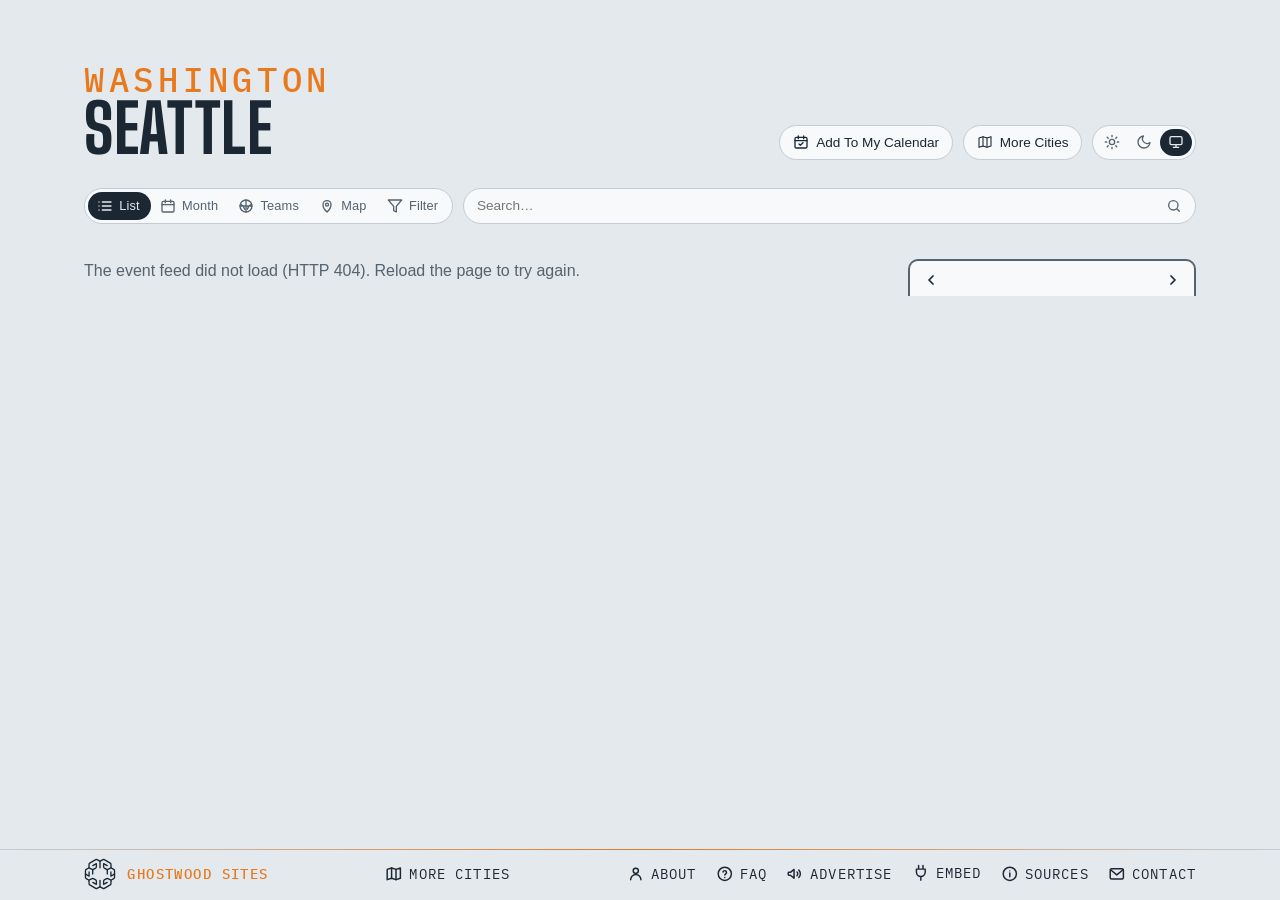
==== commit 638351c2: "AdSense: the site tag on this site, so the here.events review reaches the calendars Co-Authored-By: " ====
--- a/site/index.html
+++ b/site/index.html
@@ -27,6 +27,7 @@
   gtag('js', new Date());
   gtag('config', 'G-BTQFXS68HN');
 </script>
+<script async src="https://pagead2.googlesyndication.com/pagead/js/adsbygoogle.js?client=ca-pub-4058649258846072" crossorigin="anonymous"></script>
 <title>Seattle Events — concerts, games, theatre and festivals across the city</title>
 <meta name="description" content="What's on in Seattle — Climate Pledge Arena, the stadiums, the theatres, the music rooms and the festivals, with the home teams' seasons. Calendar, iCal feed, and embeddable widget.">
 <!-- the site's own address (seattle.here.events) and what a shared link shows: name, line, and the share card (share.png, 1200×630, drawn from the masthead) -->
--- a/site/styles.css
+++ b/site/styles.css
@@ -429,6 +429,10 @@
 .fp-preset { font-size: .8rem; padding: .4em .85em; min-height: 2rem; }
 .fp-preset:hover { border-color: var(--ink-soft); }
 .fp-preset.is-on { background: var(--ink); color: var(--sky); border-color: var(--ink); }
+/* the panel's foot: Apply, pinned to the bottom edge while the panel scrolls (2026-11-05) */
+.fp-foot { position: sticky; bottom: -1rem; z-index: 1; display: flex; justify-content: flex-end; margin: 1.1rem -1.1rem -1rem; padding: .7rem 1.1rem; background: var(--mist); border-top: 1px solid var(--line); }
+.fp-foot .fp-apply { font-size: .9rem; font-weight: 600; padding: .45em 1.6em; min-height: 2.25rem; background: var(--ink); color: var(--sky); border-color: var(--ink); }
+.fp-foot .fp-apply:hover { background: color-mix(in srgb, var(--ink) 85%, var(--sky)); }
 .fp-group h3 {
   white-space: nowrap; /* never wraps (Steve, 2026-09-22) */
   font-family: var(--mono); font-size: .68rem; text-transform: uppercase;
@@ -893,6 +897,7 @@
 .pop-filter { display: flex; justify-content: center; gap: .5em; align-items: center; cursor: pointer; font-weight: 600; font-size: .88rem; margin: 0 0 .8rem; }
 .pop-filter input { accent-color: var(--ink); }
 .pop-filter[hidden] { display: none; } /* an author display beats the hidden attribute: say it outright (Teams mode has no filter to include) */
+.pop-filter-note { margin: -.45rem 0 .9rem; font-size: .68rem; } /* the filter row's footnote: the calendar keeps the filters it was added with (2026-11-05) */
 
 /* ---- share / embed: a <details> in the footer that opens UPWARD, its body
    floating over the list ---- */
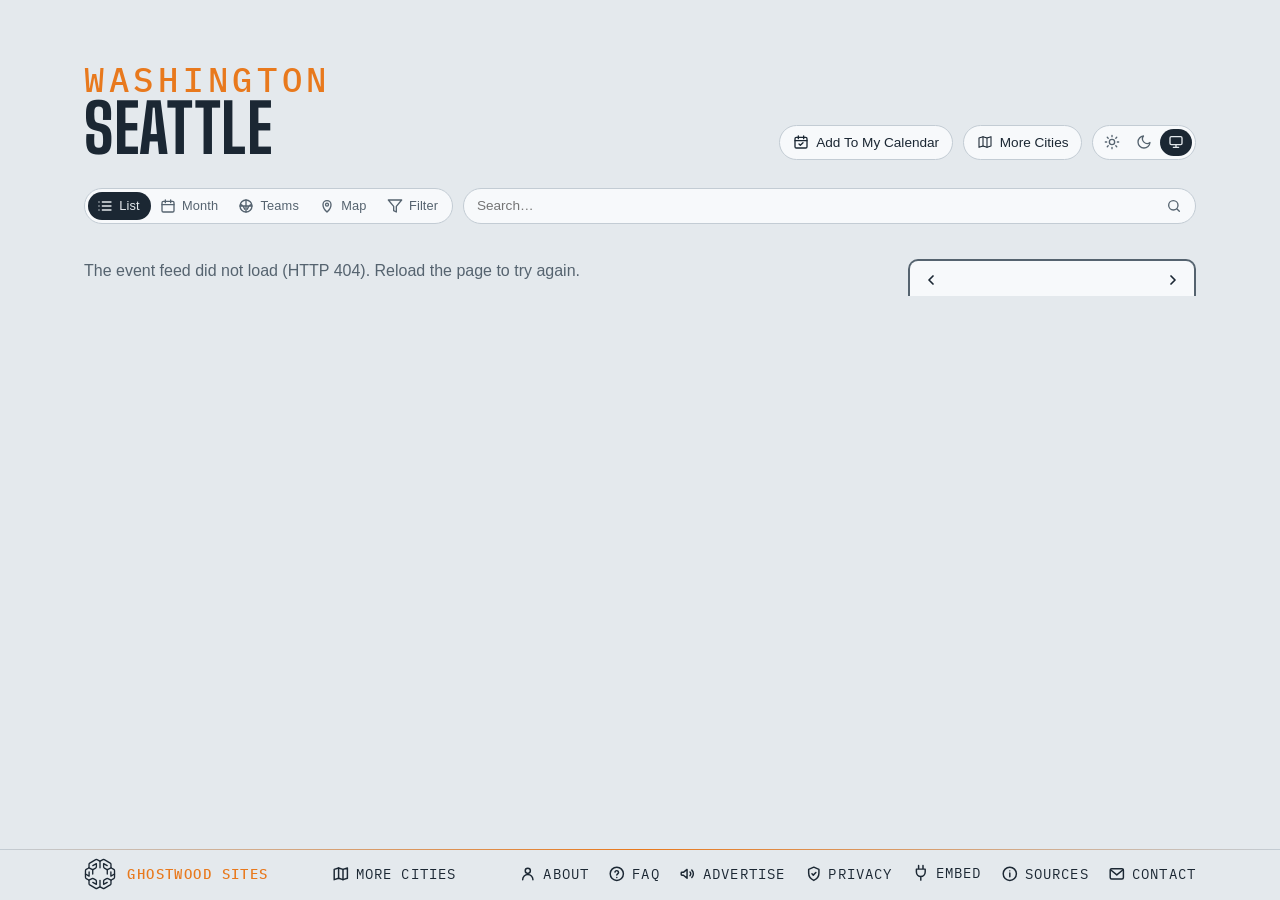
==== commit fb04bf7c: "Footer: a Privacy link to here.events/privacy/; About and FAQ name AdSense instead of "no ads that f" ====
--- a/site/index.html
+++ b/site/index.html
@@ -407,6 +407,10 @@
     <svg viewBox="0 0 24 24" fill="none" stroke="currentColor" stroke-width="2" stroke-linecap="round" stroke-linejoin="round" aria-hidden="true"><rect x="3" y="5" width="18" height="14" rx="2"/><path d="M3.5 6.5l8.5 7 8.5-7"/></svg>
     <span>Contact</span>
   </a>
+  <a class="foot-link" id="privacy" href="https://here.events/privacy/" title="Cookies, analytics and ads">
+    <svg viewBox="0 0 24 24" fill="none" stroke="currentColor" stroke-width="2" stroke-linecap="round" stroke-linejoin="round" aria-hidden="true"><path d="M12 3l7 3v5c0 4.5-3 8.3-7 10-4-1.7-7-5.5-7-10V6l7-3z"/><path d="M9.5 12l1.8 1.8 3.5-3.6"/></svg>
+    <span>Privacy</span>
+  </a>
   <details class="share" id="embed">
     <summary>
       <svg class="plug" viewBox="0 0 24 24" fill="none" stroke="currentColor" stroke-width="2" stroke-linecap="round" stroke-linejoin="round" aria-hidden="true"><path d="M9 2v5M15 2v5M6 7h12v4a6 6 0 0 1-12 0V7zM12 17v5"/></svg>
